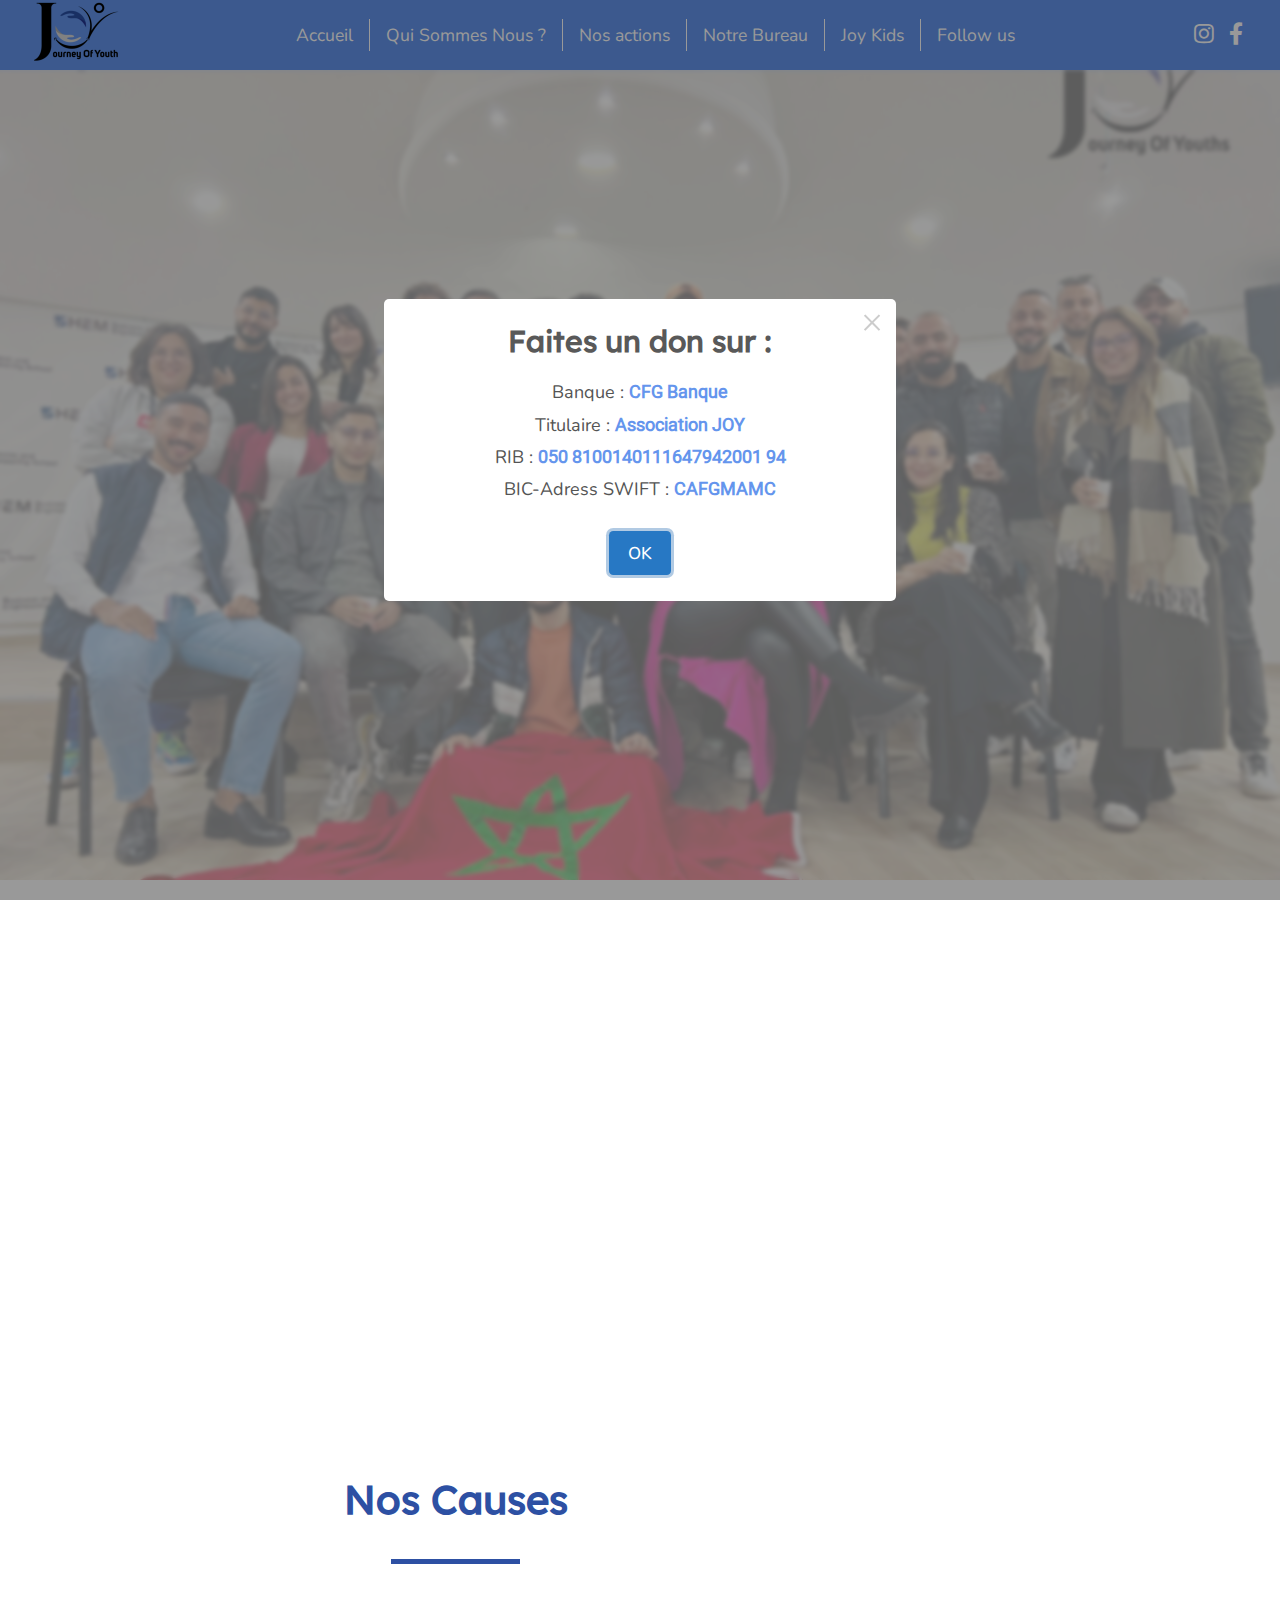
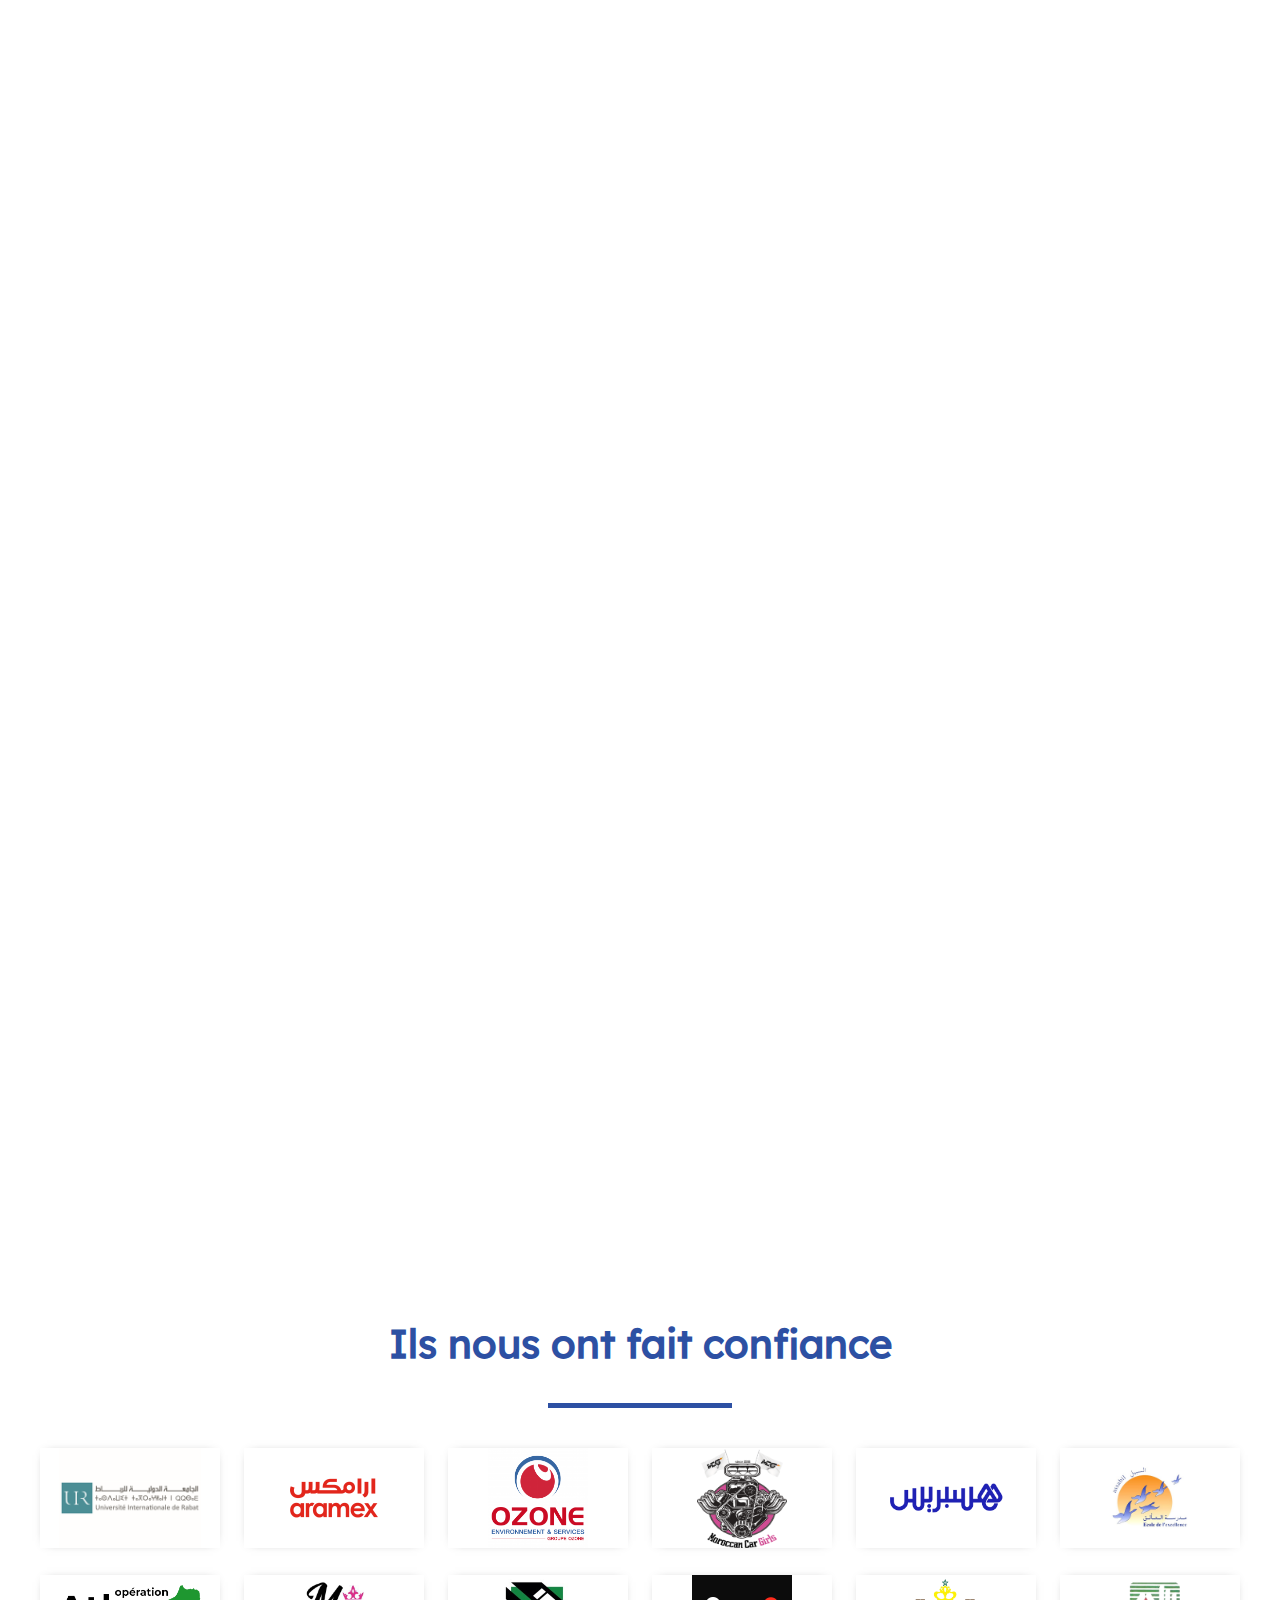
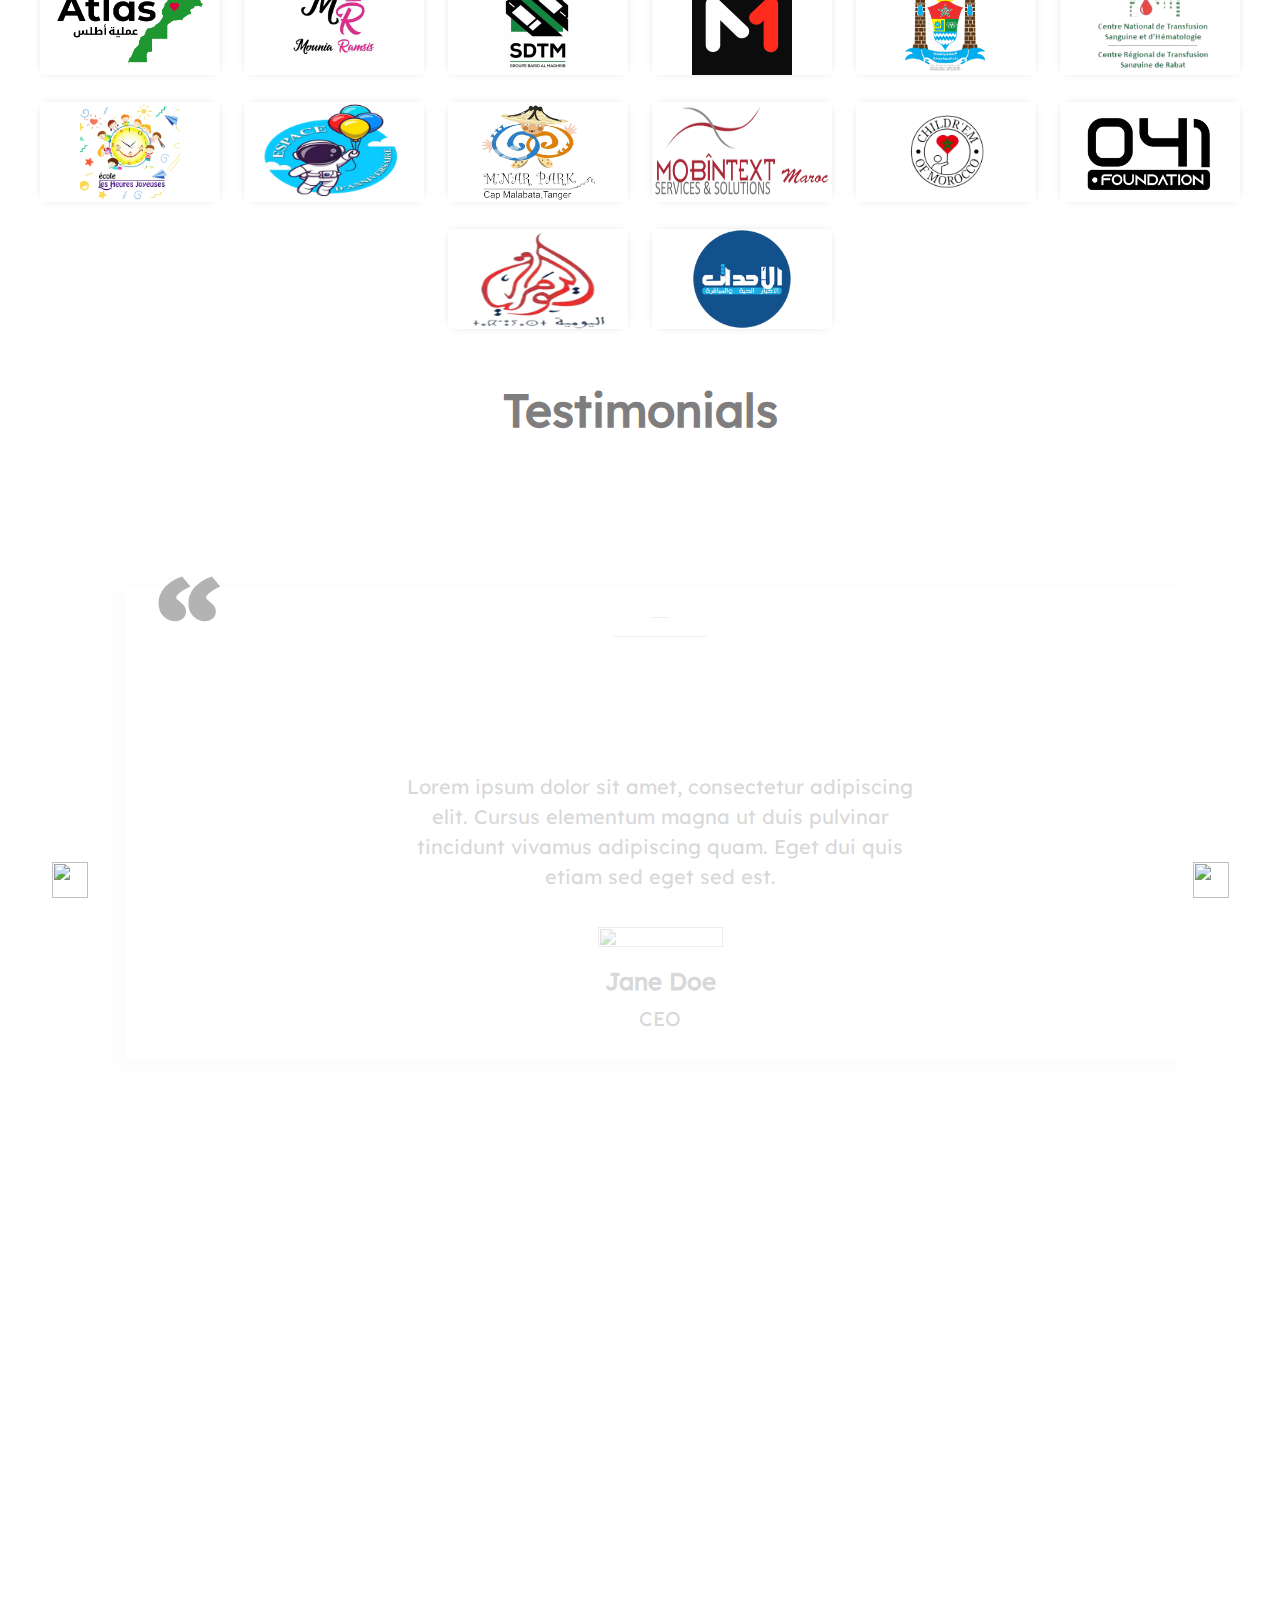
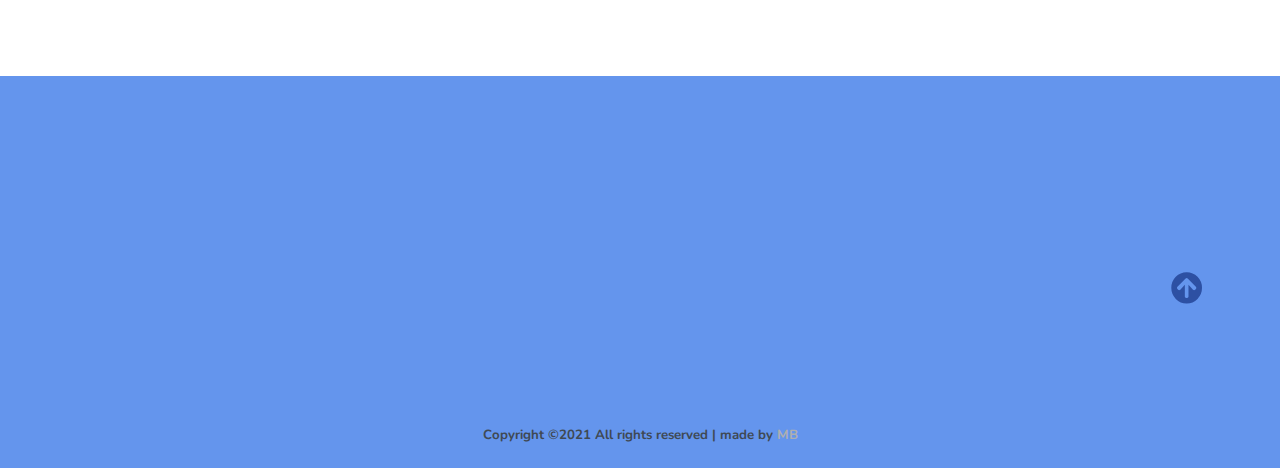
==== index.html @ 45a8e6a7 "Re-initialized project" ====
<!DOCTYPE html>
<html lang="en">
    <head>
        <meta charset="UTF-8">
        <meta http-equiv="X-UA-Compatible" content="IE=edge">
        <meta name="viewport" content="width=device-width, initial-scale=1.0">
        <title>Association Joy</title>
    
        <!-- Add favicons -->
        <link rel="apple-touch-icon" sizes="180x180" href="favicon/apple-touch-icon.png">
        <link rel="icon" type="image/png" sizes="32x32" href="favicon/favicon-32x32.png">
        <link rel="icon" type="image/png" sizes="16x16" href="favicon/favicon-16x16.png">
        <link rel="manifest" href="favicon/site.webmanifest">
        <link rel="mask-icon" href="favicon/safari-pinned-tab.svg" color="#5bbad5">
        <meta name="msapplication-TileColor" content="#da532c">
        <meta name="theme-color" content="#ffffff">
    
        <!-- Add a reset.css file to reset browser-default styles -->
        <link rel="stylesheet" href="./css/reset.css">
    
        <!-- Add your stylesheets -->
        <link rel="stylesheet" href="./css/aos.css">
        <link rel="stylesheet" href="./css/animate.css">
        <link rel="stylesheet" href="./css/sweetalert2.min.css">
        <link rel="stylesheet" href="./css/metro-common.css">
        <link rel="stylesheet" href="./css/metro-components.css">
        <link rel="stylesheet" href="./css/all.css">
        <link rel="stylesheet" href="./css/style.css">
        <link rel="stylesheet" href="./css/newcss.css">
        <link rel="stylesheet" href="./css/avis.css">
        <link rel="stylesheet" href="./css/avisrp.css">
        <link rel="stylesheet" href="https://unpkg.com/swiper/swiper-bundle.min.css" />
    
       
        
    </head>
    <body>
        <nav class="nav">
            <div class="nav-menu flex-row">
                <div class="mobile-nav">
                    <div class="nav-brand">
                        <a class="navbar-brand" href="/">
                            <img src="favicon/c.png" width="90" height="90" alt="Logo" />
                        </a>
                    </div>
                    <div class="toggle-collapse">
                        <div class="toggle-icons">
                            <i class="fas fa-bars"></i>
                        </div>
                    </div>
                </div>
                <div>
                    <ul class="nav-items">
                        <li class="nav-link">
                            <a href="index.html">Accueil</a>
                        </li>
                        <li id="who-li" class="nav-link">
                            <a href="#">Qui Sommes Nous ?</a>
                        </li>
                        <li class="nav-link">
                            <a href="Action.html">Nos actions</a>
                        </li>
                        <li class="nav-link">
                            <a href="team.html">Notre Bureau</a>
                        </li>
                        <li class="nav-link">
                            <a href="joykids.html">Joy Kids</a>
                        </li>
                        <li id="contacts-li" class="nav-link">
                            <a href="#">Follow us</a>
                        </li>
                    </ul>
                </div>
                <div class="social text-gray">
                    <a href="https://instagram.com/lionsrabatinitiateurs?utm_medium=copy_link" target="_blank"><i class="fab fa-instagram"></i></a>
                    <a href="https://m.facebook.com/LCRI2021/" target="_blank"><i class="fab fa-facebook-f"></i></a>
                </div>
            </div>
        </nav>
        
        <main>
            <!---//////////////////////////////Slogan1///////////////////////////////////////-->
            <section class="site-title">
                <div class="site-background-blur" data-aos="fade-up" data-aos-delay="100">
                    <div class="site-intro" data-aos="fade-up" data-aos-delay="100">
                        <!--<img class="logo-pic" src="./images/a.png" alt="" />-->
                        <h2>“ Let's Spread The JOY Around The World! ”</h2>
                            <h1>“ The JOY is now! ”</h1>
                    </div>
                </div>
            </section>
            <!---//////////////////////////////ABOUT///////////////////////////////////////-->
            <section class="sec-container">
                <div class="presentation" data-aos="fade-down">
                    <h1>Qui Sommes Nous</h1>
                    <img src="./favicon/b.png" width="200" height="200" alt="" />
                    <p>L'association JOY « Journey Of Youths » a été créée le 5
                        Juillet 2021 à Harhoura, rassemblant des jeunes bénévoles
                        mettant en place des actions humanitaires en faveur des
                        personnes en situation précaire. Son intervention s'étend
                        à tout le Maroc et elle fait partie des organisations
                        pionnières de l'écologie marocaine
                        </p>
                </div>
                <div class="presentation" data-aos="fade-down">
                    <h1>Raison et besoin de l’association</h1>
                    <p>Les donations envers l'association ne couvrent pas la totalité des charges consacrés aux événements. Un rassemblement pour la bonne cause, ainsi qu'un grand nombre de jeunes en cas de détresse. Faciliter l’accès à certaines disponibilités dans des région défavoriser du Maroc.</p>
                </div>
            </section>
            
            <section class="sec-container">
                <div class="site-content">
                    <div class="posts">
                        <h1>Nos Causes </h1>
                        <hr />
                        <div class="round-card" data-aos="fade-right">
                            <h2>Approvisionnement en eau potable, assainissement et hygiène</h2>
                            <p>Nous soutenons les solutions locales pour approvisionner en eau potable et donner accès à l’assainissement et à l’hygiène au plus grand nombre. Nous partageons nos expertises avec les décideurs et les éducateurs locaux pour nous assurer de la pérennité de nos actions.</p>
                        </div>
                        <div class="round-card" data-aos="fade-right">
                            <h2>Initiatives d'Éducation et de Développement</h2>
                            <p>Nos initiatives d'éducation et de développement s'efforcent de briser le cycle de la pauvreté en offrant aux enfants et aux jeunes des opportunités d'apprentissage et de croissance. Nous investissons dans la construction d'écoles, la formation des enseignants et la fourniture de matériel scolaire pour garantir un accès équitable à une éducation de qualité. En outre, nous proposons des programmes de formation professionnelle et d'alphabétisation pour autonomiser les adultes et renforcer les capacités des communautés à long terme.</p>
                        </div>
                        <div class="round-card" data-aos="fade-right">
                            <h2> Santé des Mères et des Enfants au Maroc</h2>
                            <p>L'Association Joy est dédiée à l'amélioration de la santé des mères et des enfants au Maroc. Fondée sur le principe que chaque naissance devrait être une source de joie et de célébration, l'association travaille sans relâche pour garantir un accès équitable à des soins de santé de qualité pour toutes les femmes enceintes et tous les enfants. Leurs initiatives comprennent des campagnes de sensibilisation, des programmes de suivi après l'accouchement et des conseils sur l'allaitement maternel et la nutrition infantile. En partenariat avec les autorités sanitaires locales et d'autres organisations, l'Association Joy vise à construire un avenir où la santé maternelle et infantile est une priorité pour tous les Marocains.</p>
                        </div>
                    </div>
                     <aside class="right-sidebar" data-aos="fade-left">
                       <blockquote class="instagram-media" data-instgrm-permalink="https://www.instagram.com/reel/C98Lpk2uFMH/?utm_source=ig_embed&amp;utm_campaign=loading" data-instgrm-version="14" style=" background:#FFF; border:0; border-radius:3px; box-shadow:0 0 1px 0 rgba(0,0,0,0.5),0 1px 10px 0 rgba(0,0,0,0.15); margin: 1px; max-width:540px; min-width:326px; padding:0; width:99.375%; width:-webkit-calc(100% - 2px); width:calc(100% - 2px);"><div style="padding:16px;"> <a href="https://www.instagram.com/reel/C98Lpk2uFMH/?utm_source=ig_embed&amp;utm_campaign=loading" data-instgrm-version="12" style=" background:#FFF; border:0; border-radius:3px; box-shadow:0 0 1px 0 rgba(0,0,0,0.5),0 1px 10px 0 rgba(0,0,0,0.15); margin: 1px; max-width:540px; min-width:326px; padding:0; width:99.375%; width:undefinedpx;height:undefinedpx;max-height:100%; width:undefinedpx;"><div style="padding:16px;"> <a id="main_link" href="https://www.instagram.com/reel/C98Lpk2uFMH/?utm_source=ig_embed&amp;utm_campaign=loading" data-instgrm-version="14" style=" background:#FFF; border:0; border-radius:3px; box-shadow:0 0 1px 0 rgba(0,0,0,0.5),0 1px 10px 0 rgba(0,0,0,0.15); margin: 1px; max-width:540px; min-width:326px; padding:0; width:99.375%; width:-webkit-calc(100% - 2px); width:calc(100% - 2px);"><div style="padding:16px;"> <a href="https://www.instagram.com/reel/C98Lpk2uFMH/?utm_source=ig_embed&amp;utm_campaign=loading" style=" background:#FFFFFF; line-height:0; padding:0 0; text-align:center; text-decoration:none; width:100%;" target="_blank"> <div style=" display: flex; flex-direction: row; align-items: center;"> <div style="background-color: #F4F4F4; border-radius: 50%; flex-grow: 0; height: 40px; margin-right: 14px; width: 40px;"></div> <div style="display: flex; flex-direction: column; flex-grow: 1; justify-content: center;"> <div style=" background-color: #F4F4F4; border-radius: 4px; flex-grow: 0; height: 14px; margin-bottom: 6px; width: 100px;"></div> <div style=" background-color: #F4F4F4; border-radius: 4px; flex-grow: 0; height: 14px; width: 60px;"></div></div></div><div style="padding: 19% 0;"></div> <div style="display:block; height:50px; margin:0 auto 12px; width:50px;"><svg width="50px" height="50px" viewBox="0 0 60 60" version="1.1" xmlns="https://www.w3.org/2000/svg" xmlns:xlink="https://www.w3.org/1999/xlink"><g stroke="none" stroke-width="1" fill="none" fill-rule="evenodd"><g transform="translate(-511.000000, -20.000000)" fill="#000000"><g><path d="M556.869,30.41 C554.814,30.41 553.148,32.076 553.148,34.131 C553.148,36.186 554.814,37.852 556.869,37.852 C558.924,37.852 560.59,36.186 560.59,34.131 C560.59,32.076 558.924,30.41 556.869,30.41 M541,60.657 C535.114,60.657 530.342,55.887 530.342,50 C530.342,44.114 535.114,39.342 541,39.342 C546.887,39.342 551.658,44.114 551.658,50 C551.658,55.887 546.887,60.657 541,60.657 M541,33.886 C532.1,33.886 524.886,41.1 524.886,50 C524.886,58.899 532.1,66.113 541,66.113 C549.9,66.113 557.115,58.899 557.115,50 C557.115,41.1 549.9,33.886 541,33.886 M565.378,62.101 C565.244,65.022 564.756,66.606 564.346,67.663 C563.803,69.06 563.154,70.057 562.106,71.106 C561.058,72.155 560.06,72.803 558.662,73.347 C557.607,73.757 556.021,74.244 553.102,74.378 C549.944,74.521 548.997,74.552 541,74.552 C533.003,74.552 532.056,74.521 528.898,74.378 C525.979,74.244 524.393,73.757 523.338,73.347 C521.94,72.803 520.942,72.155 519.894,71.106 C518.846,70.057 518.197,69.06 517.654,67.663 C517.244,66.606 516.755,65.022 516.623,62.101 C516.479,58.943 516.448,57.996 516.448,50 C516.448,42.003 516.479,41.056 516.623,37.899 C516.755,34.978 517.244,33.391 517.654,32.338 C518.197,30.938 518.846,29.942 519.894,28.894 C520.942,27.846 521.94,27.196 523.338,26.654 C524.393,26.244 525.979,25.756 528.898,25.623 C532.057,25.479 533.004,25.448 541,25.448 C548.997,25.448 549.943,25.479 553.102,25.623 C556.021,25.756 557.607,26.244 558.662,26.654 C560.06,27.196 561.058,27.846 562.106,28.894 C563.154,29.942 563.803,30.938 564.346,32.338 C564.756,33.391 565.244,34.978 565.378,37.899 C565.522,41.056 565.552,42.003 565.552,50 C565.552,57.996 565.522,58.943 565.378,62.101 M570.82,37.631 C570.674,34.438 570.167,32.258 569.425,30.349 C568.659,28.377 567.633,26.702 565.965,25.035 C564.297,23.368 562.623,22.342 560.652,21.575 C558.743,20.834 556.562,20.326 553.369,20.18 C550.169,20.033 549.148,20 541,20 C532.853,20 531.831,20.033 528.631,20.18 C525.438,20.326 523.257,20.834 521.349,21.575 C519.376,22.342 517.703,23.368 516.035,25.035 C514.368,26.702 513.342,28.377 512.574,30.349 C511.834,32.258 511.326,34.438 511.181,37.631 C511.035,40.831 511,41.851 511,50 C511,58.147 511.035,59.17 511.181,62.369 C511.326,65.562 511.834,67.743 512.574,69.651 C513.342,71.625 514.368,73.296 516.035,74.965 C517.703,76.634 519.376,77.658 521.349,78.425 C523.257,79.167 525.438,79.673 528.631,79.82 C531.831,79.965 532.853,80.001 541,80.001 C549.148,80.001 550.169,79.965 553.369,79.82 C556.562,79.673 558.743,79.167 560.652,78.425 C562.623,77.658 564.297,76.634 565.965,74.965 C567.633,73.296 568.659,71.625 569.425,69.651 C570.167,67.743 570.674,65.562 570.82,62.369 C570.966,59.17 571,58.147 571,50 C571,41.851 570.966,40.831 570.82,37.631"></path></g></g></g></svg></div><div style="padding-top: 8px;"> <div style=" color:#3897f0; font-family:Arial,sans-serif; font-size:14px; font-style:normal; font-weight:550; line-height:18px;"> View this post on Instagram</div></div><div style="padding: 12.5% 0;"></div> <div style="display: flex; flex-direction: row; margin-bottom: 14px; align-items: center;"><div> <div style="background-color: #F4F4F4; border-radius: 50%; height: 12.5px; width: 12.5px; transform: translateX(0px) translateY(7px);"></div> <div style="background-color: #F4F4F4; height: 12.5px; transform: rotate(-45deg) translateX(3px) translateY(1px); width: 12.5px; flex-grow: 0; margin-right: 14px; margin-left: 2px;"></div> <div style="background-color: #F4F4F4; border-radius: 50%; height: 12.5px; width: 12.5px; transform: translateX(9px) translateY(-18px);"></div></div><div style="margin-left: 8px;"> <div style=" background-color: #F4F4F4; border-radius: 50%; flex-grow: 0; height: 20px; width: 20px;"></div> <div style=" width: 0; height: 0; border-top: 2px solid transparent; border-left: 6px solid #f4f4f4; border-bottom: 2px solid transparent; transform: translateX(16px) translateY(-4px) rotate(30deg)"></div></div><div style="margin-left: auto;"> <div style=" width: 0px; border-top: 8px solid #F4F4F4; border-right: 8px solid transparent; transform: translateY(16px);"></div> <div style=" background-color: #F4F4F4; flex-grow: 0; height: 12px; width: 16px; transform: translateY(-4px);"></div> <div style=" width: 0; height: 0; border-top: 8px solid #F4F4F4; border-left: 8px solid transparent; transform: translateY(-4px) translateX(8px);"></div></div></div> <div style="display: flex; flex-direction: column; flex-grow: 1; justify-content: center; margin-bottom: 24px;"> <div style=" background-color: #F4F4F4; border-radius: 4px; flex-grow: 0; height: 14px; margin-bottom: 6px; width: 224px;"></div> <div style=" background-color: #F4F4F4; border-radius: 4px; flex-grow: 0; height: 14px; width: 144px;"></div></div></a><p style=" color:#c9c8cd; font-family:Arial,sans-serif; font-size:14px; line-height:17px; margin-bottom:0; margin-top:8px; overflow:hidden; padding:8px 0 7px; text-align:center; text-overflow:ellipsis; white-space:nowrap;"><a href="https://www.instagram.com/reel/C98Lpk2uFMH/?utm_source=ig_embed&amp;utm_campaign=loading" data-instgrm-version="14" style=" background:#FFF; border:0; border-radius:3px; box-shadow:0 0 1px 0 rgba(0,0,0,0.5),0 1px 10px 0 rgba(0,0,0,0.15); margin: 1px; max-width:540px; min-width:326px; padding:0; width:99.375%; width:-webkit-calc(100% - 2px); width:calc(100% - 2px);"><div style="padding:16px;"> <a href="https://www.instagram.com/reel/C98Lpk2uFMH/?utm_source=ig_embed&amp;utm_campaign=loading" style=" color:#c9c8cd; font-family:Arial,sans-serif; font-size:14px; font-style:normal; font-weight:normal; line-height:17px; text-decoration:none;" target="_blank">Shared post</a> on <time style=" font-family:Arial,sans-serif; font-size:14px; line-height:17px;">Time</time></p></div></blockquote><script src="https://www.instagram.com/embed.js"></script><script type="text/javascript" src="https://www.embedista.com/j/instagram.js"></script><div style="overflow: auto; position: absolute; height: 0pt; width: 0pt;"><a href="https://www.embedista.com/instagram">Embed Instagram Post</a> Code Generator</div></div><style>.boxes3{height:175px;width:153px;} #n img{max-height:none!important;max-width:none!important;background:none!important} #inst i{max-height:none!important;max-width:none!important;background:none!important}</style></div>
                    </aside> 

                    
                </div>
            </section>
        
            <!---//////////////////////////////SLONGAN///////////////////////////////////////-->
            <section class="sec-container full">
                <div class="quote" data-aos="flip-down" data-aos-delay="200">
                    <h2 style=" color: white;"> “ Let's Spread The JOY Around The World! ”<br>
                        </h2>
                        <h1 style=" color: white;"> The JOY is now!</h1>
                    <div class="seperator"></div>
                    <h5 style=" color: white;">Association Journey Of Youth</h5>
                    <h6 style=" color: white;" >Organisation à but non lucratif</h6>
                </div>
            </section>
            <!---//////////////////////////////Sponsor///////////////////////////////////////-->

            <section class="sec-container">
                   <div class="our-clients">
                    <h1>Ils nous ont fait confiance </h1>
                    <hr/>
                <ul> 
                  <li> <img src="images/Nos Sponsor/uir.png" alt=""> <img src="images/Nos Sponsor/uir.png" alt=""> </li>
                  <li> <img src="images/Nos Sponsor/aramex.png" alt=""> <img src="images/Nos Sponsor/aramex.png" alt=""> </li>
                  <li> <img src="images/Nos Sponsor/ozone.png" alt=""> <img src="images/Nos Sponsor/ozone.png" alt=""> </li>
                  <li> <img src="images/Nos Sponsor/mcg.png" alt=""> <img src="images/Nos Sponsor/mcg.png" alt=""> </li>
                  <li> <img src="images/Nos Sponsor/hespress.png" alt=""> <img src="images/Nos Sponsor/hespress.png" alt=""> </li>
                  <li> <img src="images/Nos Sponsor/assabil.jpeg" alt=""> <img src="images/Nos Sponsor/assabil.jpeg" alt=""> </li>
                  <li> <img src="images/Nos Sponsor/atlas.png" alt=""> <img src="images/Nos Sponsor/atlas.png" alt=""> </li>
                  <li> <img src="images/Nos Sponsor/mr.jpeg" alt=""> <img src="images/Nos Sponsor/mr.jpeg" alt=""> </li>
                  <li> <img src="images/Nos Sponsor/sdtm.jpeg" alt=""> <img src="images/Nos Sponsor/sdtm.jpeg" alt=""> </li>
                  <li> <img src="images/Nos Sponsor/medi1tv.png" alt=""> <img src="images/Nos Sponsor/medi1tv.png" alt=""> </li>
                  <li> <img src="images/Nos Sponsor/27.png" alt=""> <img src="images/Nos Sponsor/27.png" alt=""> </li>
                  <li> <img src="images/Nos Sponsor/28.png" alt=""> <img src="images/Nos Sponsor/28.png" alt=""> </li>
                  <li> <img src="images/Nos Sponsor/31.png" alt=""> <img src="images/Nos Sponsor/31.png" alt=""> </li>
                  <li> <img src="images/Nos Sponsor/32.png" alt=""> <img src="images/Nos Sponsor/32.png" alt=""> </li>
                  <li> <img src="images/Nos Sponsor/34.png" alt=""> <img src="images/Nos Sponsor/34.png" alt=""> </li>
                  <li> <img src="images/Nos Sponsor/36.png" alt=""> <img src="images/Nos Sponsor/36.png" alt=""> </li>
                  <li> <img src="images/Nos Sponsor/40.png" alt=""> <img src="images/Nos Sponsor/40.png" alt=""> </li>
                  <li> <img src="images/Nos Sponsor/41.png" alt=""> <img src="images/Nos Sponsor/41.png" alt=""> </li>
                  <li> <img src="images/Nos Sponsor/44.png" alt=""> <img src="images/Nos Sponsor/44.png" alt=""> </li>
                  <li> <img src="images/Nos Sponsor/45.png" alt=""> <img src="images/Nos Sponsor/45.png" alt=""> </li>
                </ul>
                 </div>
            </section>

            <div class="responsive-container-block bg">
                <p class="text-blk title">
                  Testimonials
                </p>
                <div class="btn">
                  <div class="container-block swiper-button-prevs">
                    <img class="image-block pagination-button" src="https://workik-widget-assets.s3.amazonaws.com/widget-assets/images/t33.png">
                  </div>
                  <div class="container-block swiper-button-nexts">
                    <img class="image-block pagination-button" src="https://workik-widget-assets.s3.amazonaws.com/widget-assets/images/t32.png">
                  </div>
                </div>
                <div class="swiper-container mySwiper">
                  <div class="swiper-wrapper">
                    <div class="swiper-slide">
                      <div class="responsive-container-block content">
                        <p class="text-blk quotes">
                          “
                        </p>
                        <img class="profile-img" src="https://workik-widget-assets.s3.amazonaws.com/widget-assets/images/eourInstructors3.svg">
                        <p class="text-blk info">
                          Lorem ipsum dolor sit amet, consectetur adipiscing elit. Cursus elementum magna ut duis pulvinar tincidunt vivamus adipiscing quam. Eget dui quis etiam sed eget sed est.
                        </p>
                        <img class="image-block review" src="https://workik-widget-assets.s3.amazonaws.com/widget-assets/images/t82.jpg">
                        <p class="text-blk name">
                          Jane Doe
                        </p>
                        <p class="text-blk desig">
                          CEO
                        </p>
                      </div>
                    </div>
                    <div class="swiper-slide">
                      <div class="responsive-container-block content">
                        <p class="text-blk quotes">
                          “
                        </p>
                        <img class="profile-img image-block" src="https://workik-widget-assets.s3.amazonaws.com/widget-assets/images/eourInstructors3.svg">
                        <p class="text-blk info">
                          Lorem ipsum dolor sit amet, consectetur adipiscing elit. Cursus elementum magna ut duis pulvinar tincidunt vivamus adipiscing quam. Eget dui quis etiam sed eget sed est.
                        </p>
                        <img class="image-block review" src="https://workik-widget-assets.s3.amazonaws.com/widget-assets/images/t82.jpg">
                        <p class="text-blk name">
                          Jane 
                        </p>
                        <p class="text-blk desig">
                          CEO
                        </p>
                      </div>
                    </div>
                    <div class="swiper-slide">
                      <div class="responsive-container-block content">
                        <p class="text-blk quotes">
                          “
                        </p>
                        <img class="profile-img" src="https://workik-widget-assets.s3.amazonaws.com/widget-assets/images/eourInstructors3.svg">
                        <p class="text-blk info">
                          Lorem ipsum dolor sit amet, consectetur adipiscing elit. Cursus elementum magna ut duis pulvinar tincidunt vivamus adipiscing quam. Eget dui quis etiam sed eget sed est.
                        </p>
                        <img class="image-block review" src="https://workik-widget-assets.s3.amazonaws.com/widget-assets/images/t82.jpg">
                        <p class="text-blk name">
                           Doe
                        </p>
                        <p class="text-blk desig">
                          CEO
                        </p>
                      </div>
                    </div>
                  </div>
                  <div class="swiper-pagination container-block">
                  </div>
                </div>
              </div>
              

    
            <!--section class="commenter">
                <h1>Avis </h1>
                <div class="full-boxer">
                    
                    <div class="comment-box">
                        <div class="box-top">
                            <div class="Profile">
                                <div class="profile-image">
                                    <img src="images/Avis/Simo.png">
                                </div>
                                <div class="Name">
                                    <strong>Mohamed Benyahia</strong>
                                    <span>@Mohamed Benyahiaa</span>
                                </div>
                            </div>
                        </div>
                        <div class="comment">
                            <p>
                                Dans mon avis, je considère que l'Association Joy va bien au-delà d'une simple organisation humanitaire. Elle incarne un véritable esprit de famille, où chaque membre est animé par une passion commune pour la cause humanitaire et où l'engagement va bien au-delà de simples obligations.
                            </p>
                        </div>
                    </div>
        
                    <div class="comment-box">
                        <div class="box-top">
                            <div class="Profile">
                                <div class="profile-image">
                                    <img src="images/Avis/ayoub.jpeg">
                                </div>
                                <div class="Name">
                                    <strong>Ayoub Lahmar</strong>
                                    <span>@Ayoub Lahmar</span>
                                </div>
                            </div>
                        </div>
                        <div class="comment">
                            <p>
                                Pour moi, l'Association Joy est bien plus qu'une simple organisation humanitaire ; elle représente une véritable famille engagée dans une noble mission. En tant que membre actif depuis plusieurs années, j'ai pu constater de première main la profondeur des liens qui unissent les bénévoles et le personnel de l'association. 
                            </p>
                        </div>
                    </div>
        
                    <div class="comment-box">
                        <div class="box-top">
                            <div class="Profile">
                                <div class="profile-image">
                                    <img src="images/Nos Sponsor/mcg.png">
                                </div>
                                <div class="Name">
                                    <strong>Moroccan Car Girls</strong>
                                    <span>@MCG</span>
                                </div>
                            </div>
                        </div>
                        <div class="comment">
                            <p>
                                Je tiens juste à exprimer ma gratitude envers l'équipe de l'Association Joy pour leur sérieux et leur engagement envers notre mission commune. Travailler avec une équipe aussi dévouée est un véritable plaisir, et je suis reconnaissant de faire partie de cette collaboration. 
                            </p>
                        </div>
                    </div>
        
                    <div class="comment-box">
                        <div class="box-top">
                            <div class="Profile">
                                <div class="profile-image">
                                    <img src="images/Nos Sponsor/assabil.jpeg">
                                </div>
                                <div class="Name">
                                    <strong>Ecole Assabil</strong>
                                    <span>@assabil</span>
                                </div>
                            </div>
                        </div>
                        <div class="comment">
                            <p>
                                Je tenais simplement à vous exprimer combien il est agréable de travailler avec une équipe aussi sérieuse que celle de l'Association Joy. Votre dévouement et votre professionnalisme sont vraiment appréciés. Je suis reconnaissant d'avoir l'opportunité de collaborer avec vous pour une cause aussi importante.
                            </p>
                        </div>
                    </div>
                </div>
            </section-->
            
    
            <!---//////////////////////////////Contact///////////////////////////////////////-->
            <section class="sec-container full">
                <div class="contacts" data-aos="flip-down" data-aos-delay="200">
                    <h1 style="color: white; ">Contact</h1>
                    <h2 style="color: white; ">Si vous avez des questions, vous voulez collaborer ou nous rejoindre, contactez nous!</h2>
                    <div class="contacts-info">
                        <div class="contacts-box border-right">
                            <i class="fas fa-envelope"></i>
                            <h4>NOTRE MAIL</h4>
                            <p>journeyofyouths21@gmail.com</p>
                        </div>
                        <div class="contacts-box border-right" >
                            <i class="fas fa-university"></i>
                            <h4>NOTRE RIB</h4>
                            <p>050 810014011164794200194</p>
                        </div>
                        <div class="contacts-box">
                            <i class="fas fa-phone-alt"></i>
                            <h4>NOTRE TÉLÉPHONE</h4>
                            <p>+212 613-360006</p>
                        </div>
                    </div>
                </div>
            </section>
           
        </main>

            <!---//////////////////////////////ENBAS///////////////////////////////////////-->
        <footer class="footer">
            <div class="sec-container">
                <div class="about-us" data-aos="fade-right" data-aos-delay="200">
                    <h2>À propos de nous</h2>
                    <p style="color: white;">Nous sommes des jeunes bénévoles créant des actions humanitaires au profit des populations en situation défavorable : Distribution des alimentaires pendant Ramadan, trouvez du travail aux personnes en besoin, achat des moutons pendant Aid Al Adha, donation de sang, nettoyage de plages, visites aux orphelinats, maisons de retraite et maisons des enfants cancéreux, Caravanes humanitaires / scolaires / médicales aux villages en besoin, des campagnes de sensibilisation, lutte contre les SDF (leur trouver un travail, logement ou autre)</p>
                </div>
                <div class="follow" data-aos="fade-left" data-aos-delay="200">
                    <h2>Suivez Nous</h2>
                    <p style="color: white;">Let us be Social</p>
                    <div class="follow-icons">
                        <a href="https://www.instagram.com/association_joy/" target="_blank"> <i class="fab fa-instagram"></i>Association Joy </a>
                        <a href="https://web.facebook.com/associationjoy" target="_blank"> <i class="fab fa-facebook-f"></i>Association Joy </a>
                        <a href="https://api.whatsapp.com/send?phone=+212613360006" target="_blank"> <i class="fab fa-whatsapp"></i>+212 613-360006</a>
                        <a href=""> <i class="fas fa-phone-alt"></i>+212 613-360006</a>
                    </div>
                </div>
            </div>
            <div class="rights flex-row">
                <h5 class="text-gray">
                    Copyright ©2021 All rights reserved | made by
                    <a href="https://www.facebook.com/mohamed.benyahia.75/" target="_black">MB</a>
                </h5>
            </div>
            <div class="move-up">
                <span><i class="fas fa-arrow-circle-up fa-2x"></i></span>
            </div>
            
        </footer>

        <script async src="//www.instagram.com/embed.js"></script>
        <script src="./js/Jquery3.4.1.min.js"></script>
        <script src="./js/aos.js"></script>
        <script src="./js/sweetalert2.all.min.js"></script>
        <script src="./js/metro.min.js"></script>
        <script src="./js/main.js"></script>
        <script src="./js/avis.js"></script>
        <script src="https://unpkg.com/swiper/swiper-bundle.min.js"></script>


        
    </body>
</html>
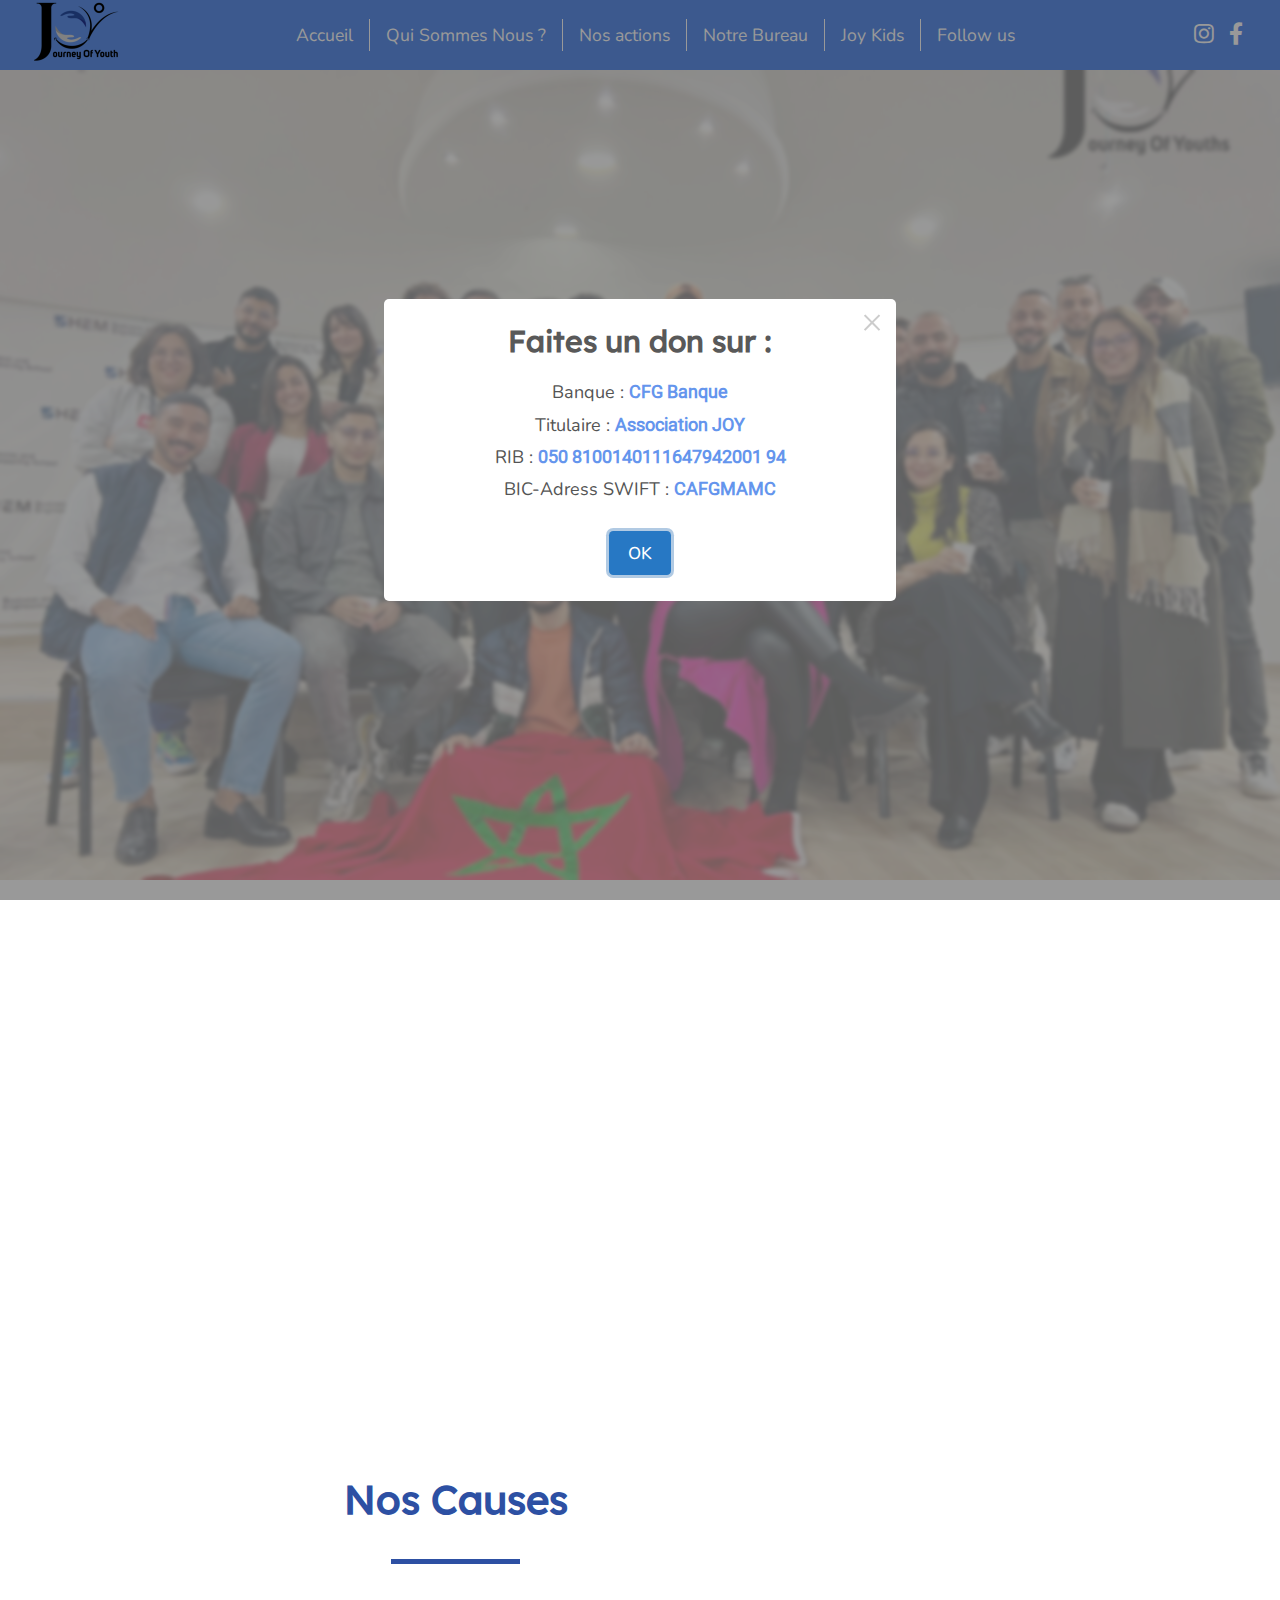
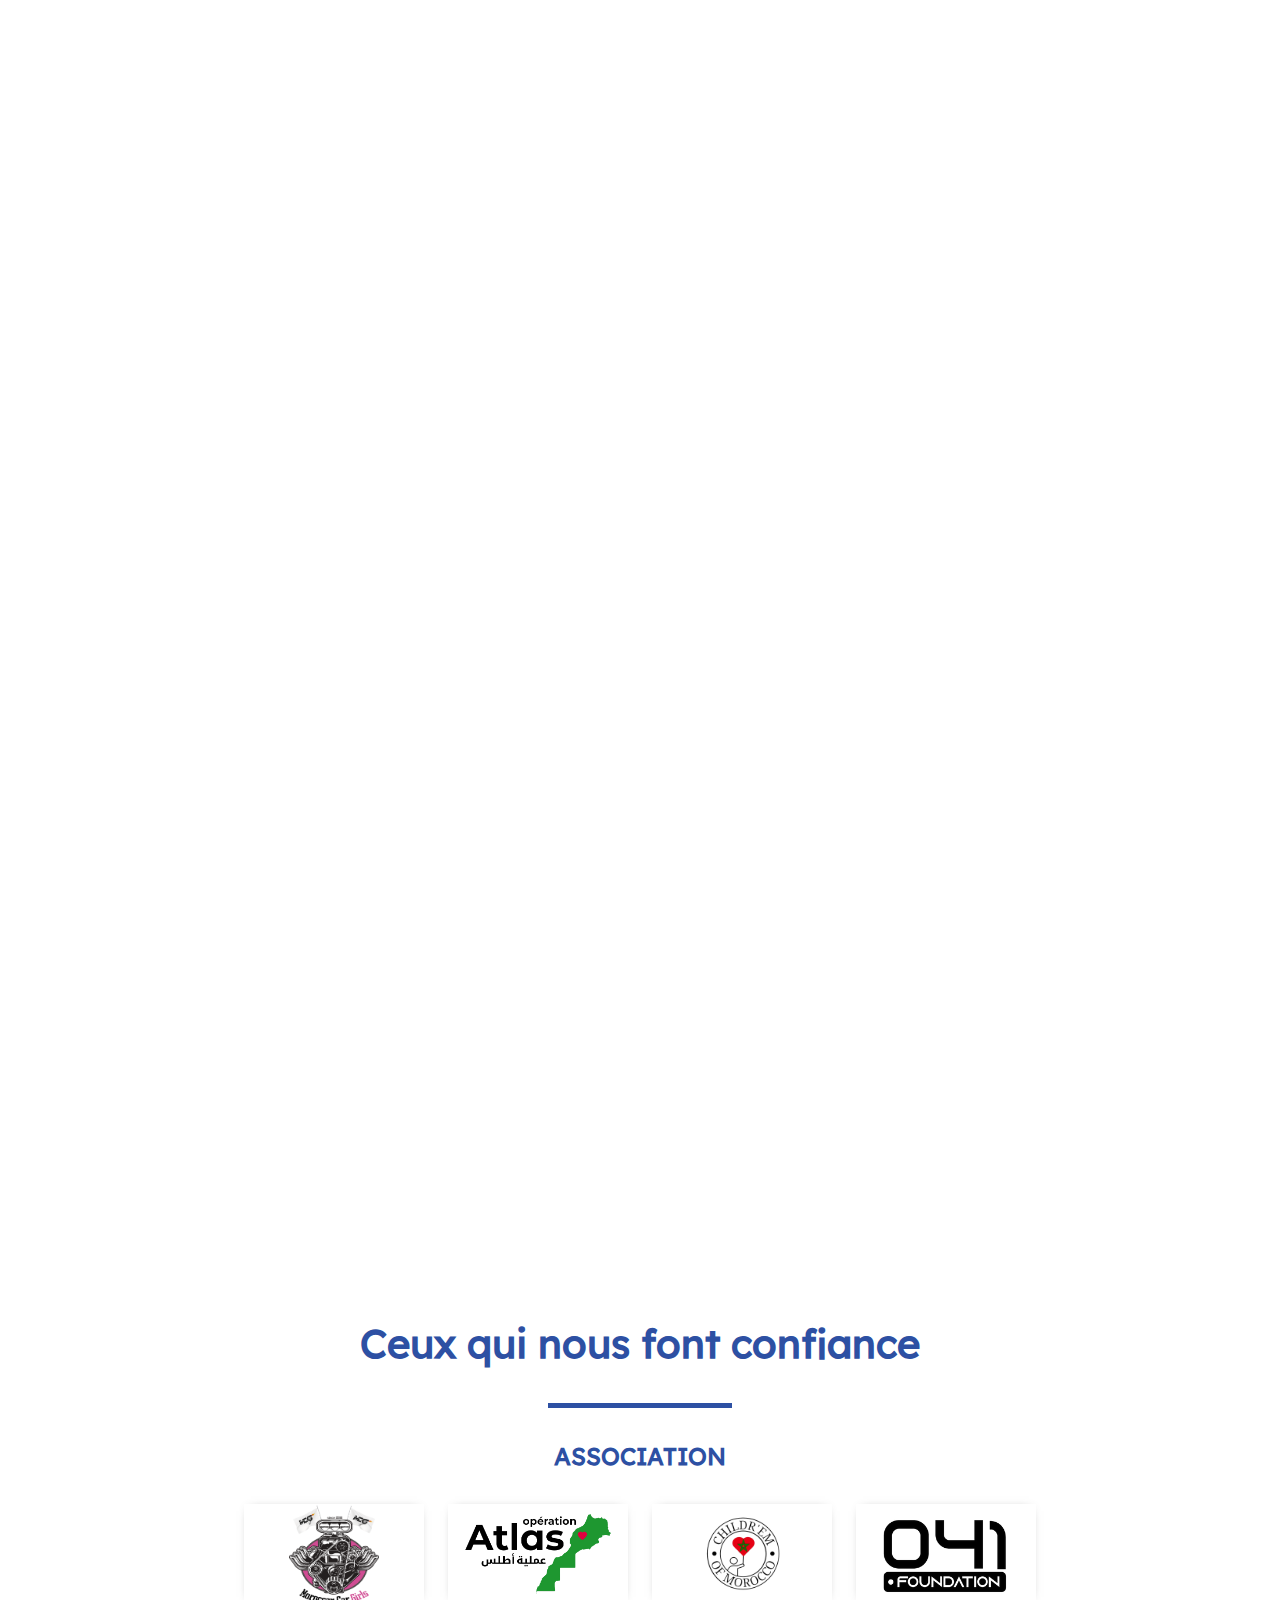
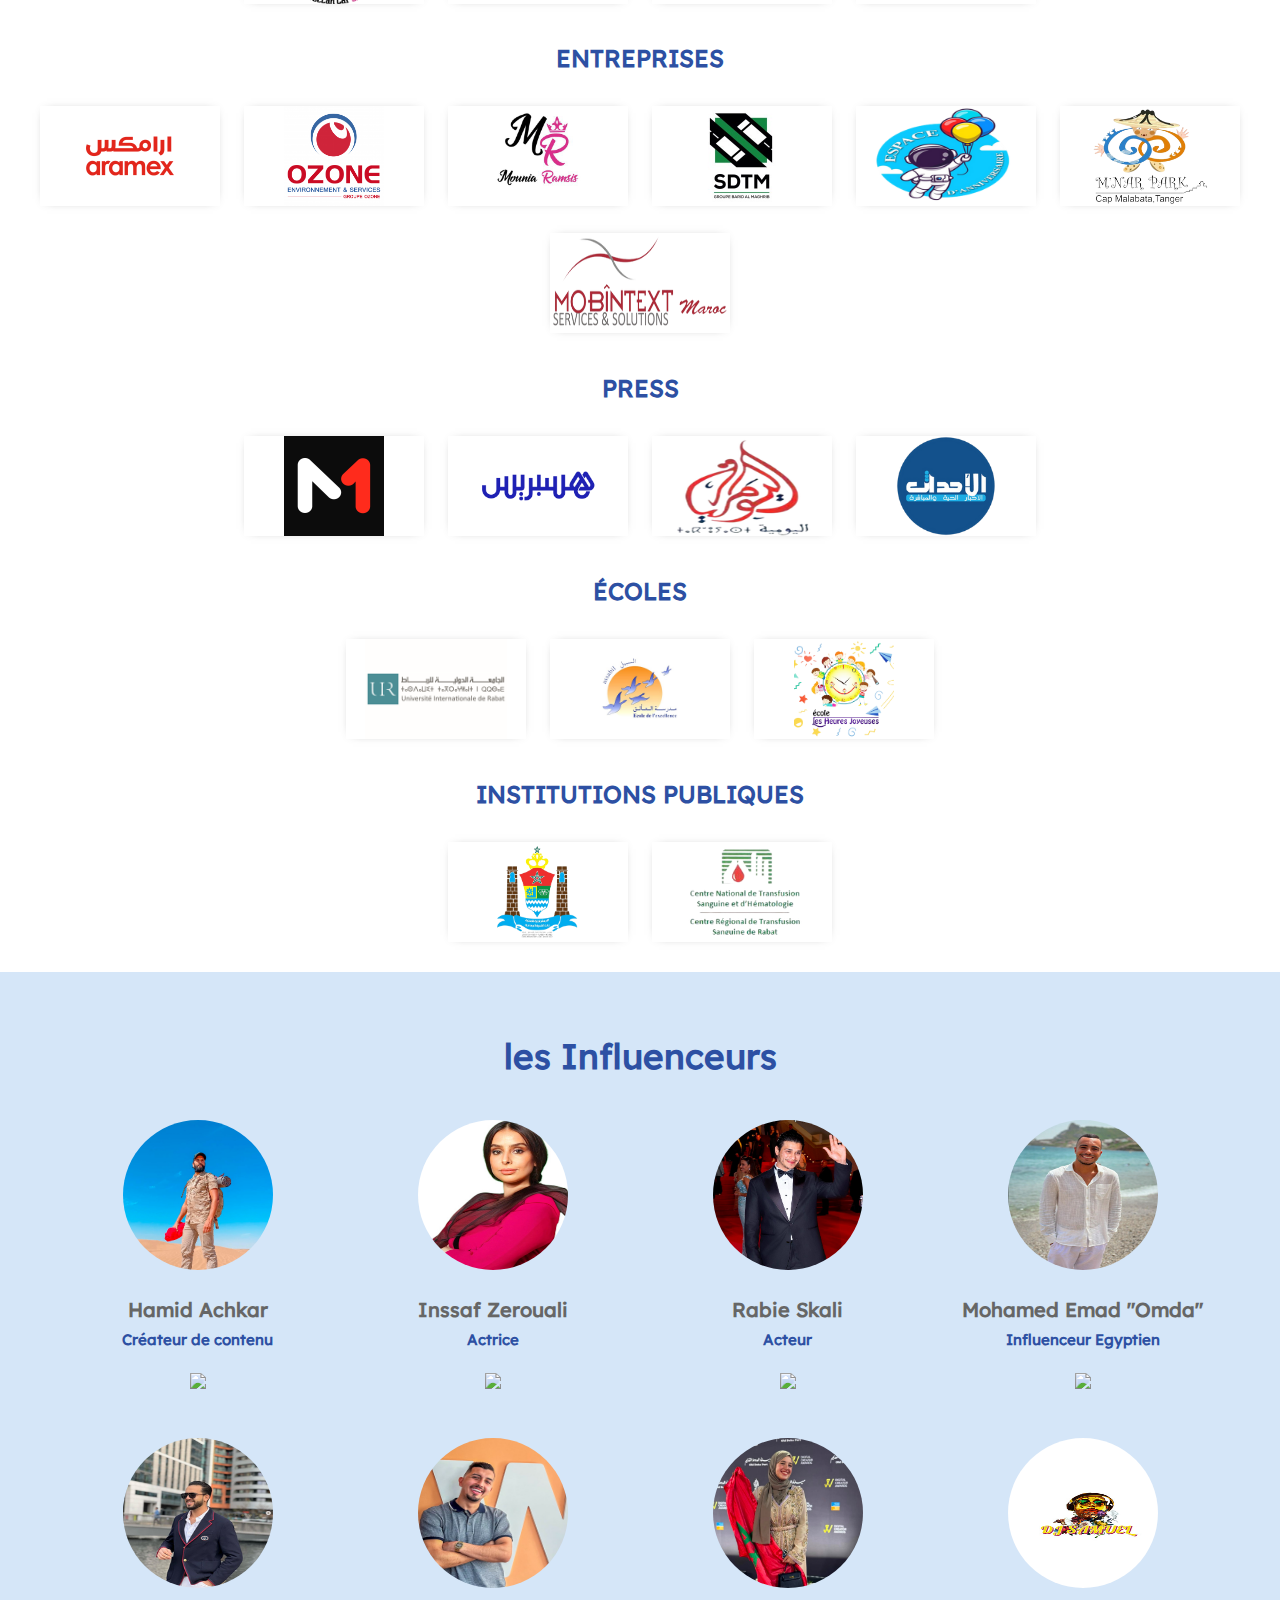
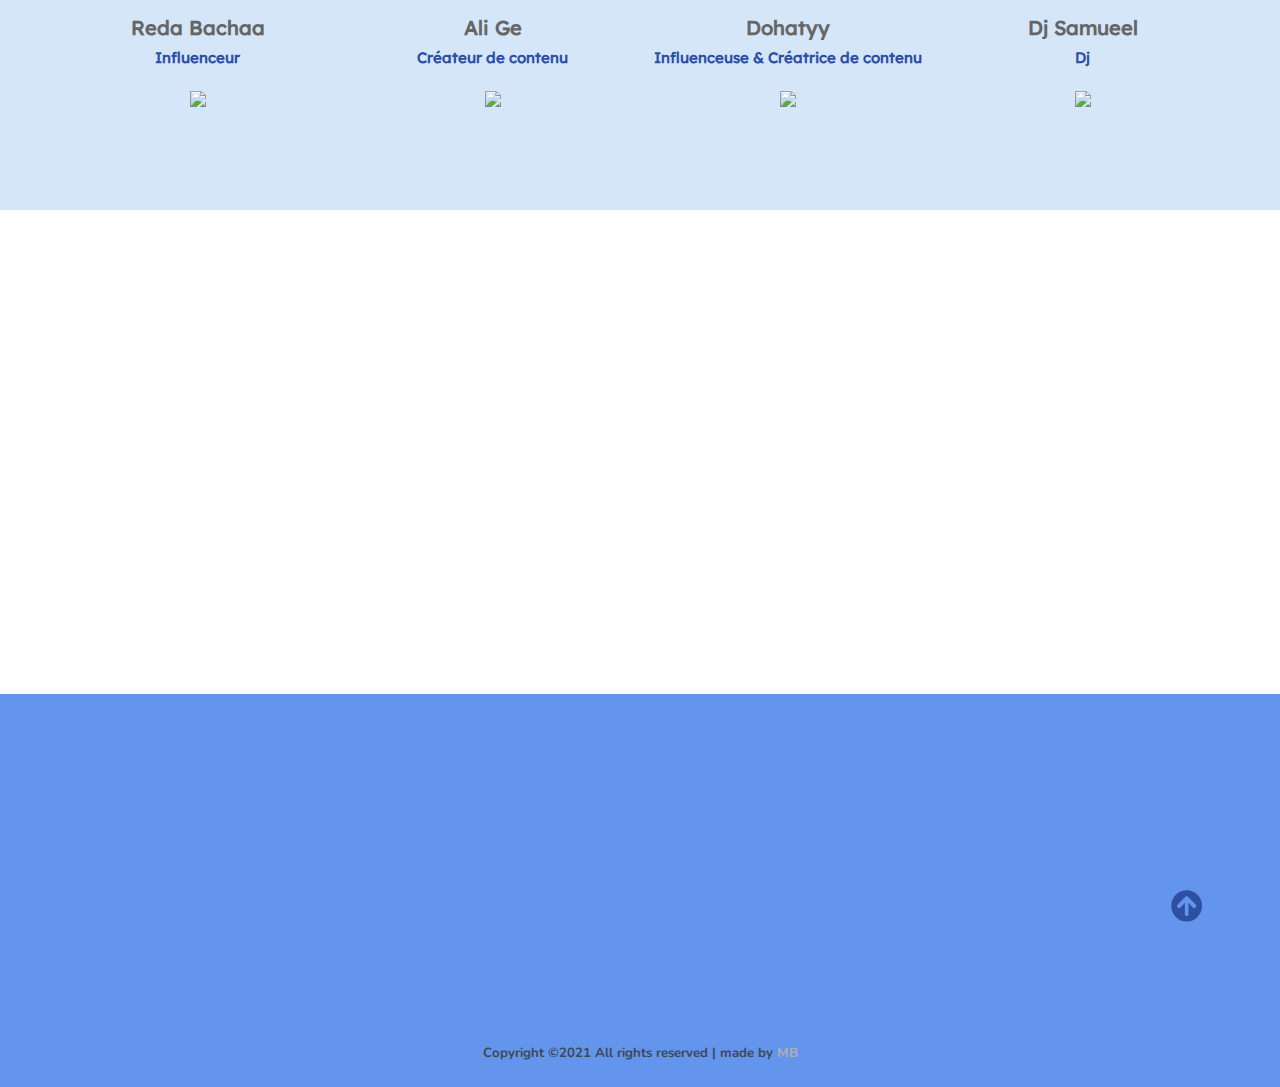
==== commit dc7f2303: "Initial commit" ====
--- a/index.html
+++ b/index.html
@@ -149,107 +149,211 @@
 
             <section class="sec-container">
                    <div class="our-clients">
-                    <h1>Ils nous ont fait confiance </h1>
+                    <h1>Ceux qui nous font confiance</h1>
                     <hr/>
-                <ul> 
-                  <li> <img src="images/Nos Sponsor/uir.png" alt=""> <img src="images/Nos Sponsor/uir.png" alt=""> </li>
-                  <li> <img src="images/Nos Sponsor/aramex.png" alt=""> <img src="images/Nos Sponsor/aramex.png" alt=""> </li>
-                  <li> <img src="images/Nos Sponsor/ozone.png" alt=""> <img src="images/Nos Sponsor/ozone.png" alt=""> </li>
-                  <li> <img src="images/Nos Sponsor/mcg.png" alt=""> <img src="images/Nos Sponsor/mcg.png" alt=""> </li>
-                  <li> <img src="images/Nos Sponsor/hespress.png" alt=""> <img src="images/Nos Sponsor/hespress.png" alt=""> </li>
-                  <li> <img src="images/Nos Sponsor/assabil.jpeg" alt=""> <img src="images/Nos Sponsor/assabil.jpeg" alt=""> </li>
-                  <li> <img src="images/Nos Sponsor/atlas.png" alt=""> <img src="images/Nos Sponsor/atlas.png" alt=""> </li>
-                  <li> <img src="images/Nos Sponsor/mr.jpeg" alt=""> <img src="images/Nos Sponsor/mr.jpeg" alt=""> </li>
-                  <li> <img src="images/Nos Sponsor/sdtm.jpeg" alt=""> <img src="images/Nos Sponsor/sdtm.jpeg" alt=""> </li>
-                  <li> <img src="images/Nos Sponsor/medi1tv.png" alt=""> <img src="images/Nos Sponsor/medi1tv.png" alt=""> </li>
-                  <li> <img src="images/Nos Sponsor/27.png" alt=""> <img src="images/Nos Sponsor/27.png" alt=""> </li>
-                  <li> <img src="images/Nos Sponsor/28.png" alt=""> <img src="images/Nos Sponsor/28.png" alt=""> </li>
-                  <li> <img src="images/Nos Sponsor/31.png" alt=""> <img src="images/Nos Sponsor/31.png" alt=""> </li>
-                  <li> <img src="images/Nos Sponsor/32.png" alt=""> <img src="images/Nos Sponsor/32.png" alt=""> </li>
-                  <li> <img src="images/Nos Sponsor/34.png" alt=""> <img src="images/Nos Sponsor/34.png" alt=""> </li>
-                  <li> <img src="images/Nos Sponsor/36.png" alt=""> <img src="images/Nos Sponsor/36.png" alt=""> </li>
-                  <li> <img src="images/Nos Sponsor/40.png" alt=""> <img src="images/Nos Sponsor/40.png" alt=""> </li>
-                  <li> <img src="images/Nos Sponsor/41.png" alt=""> <img src="images/Nos Sponsor/41.png" alt=""> </li>
-                  <li> <img src="images/Nos Sponsor/44.png" alt=""> <img src="images/Nos Sponsor/44.png" alt=""> </li>
-                  <li> <img src="images/Nos Sponsor/45.png" alt=""> <img src="images/Nos Sponsor/45.png" alt=""> </li>
-                </ul>
+                    <h2>ASSOCIATION </h2>
+                    
+                    <ul>
+                        <li> <img src="images/Nos Sponsor/mcg.png" alt=""> <img src="images/Nos Sponsor/mcg.png" alt=""> </li>
+                        <li> <img src="images/Nos Sponsor/atlas.png" alt=""> <img src="images/Nos Sponsor/atlas.png" alt=""> </li>
+                        <li> <img src="images/Nos Sponsor/40.png" alt=""> <img src="images/Nos Sponsor/40.png" alt=""> </li>
+                        <li> <img src="images/Nos Sponsor/41.png" alt=""> <img src="images/Nos Sponsor/41.png" alt=""> </li>
+      
+                    </ul>
+
+                    <h2>ENTREPRISES </h2>
+                    
+                    <ul> 
+                        <li> <img src="images/Nos Sponsor/aramex.png" alt=""> <img src="images/Nos Sponsor/aramex.png" alt=""> </li>
+                        <li> <img src="images/Nos Sponsor/ozone.png" alt=""> <img src="images/Nos Sponsor/ozone.png" alt=""> </li>
+                        <li> <img src="images/Nos Sponsor/mr.jpeg" alt=""> <img src="images/Nos Sponsor/mr.jpeg" alt=""> </li>
+                        <li> <img src="images/Nos Sponsor/sdtm.jpeg" alt=""> <img src="images/Nos Sponsor/sdtm.jpeg" alt=""> </li>
+      
+                        <li> <img src="images/Nos Sponsor/32.png" alt=""> <img src="images/Nos Sponsor/32.png" alt=""> </li>
+                        <li> <img src="images/Nos Sponsor/34.png" alt=""> <img src="images/Nos Sponsor/34.png" alt=""> </li>
+                        <li> <img src="images/Nos Sponsor/36.png" alt=""> <img src="images/Nos Sponsor/36.png" alt=""> </li>
+      
+                      </ul>
+
+                    <h2>PRESS </h2>
+                    
+                    <ul>
+                        <li> <img src="images/Nos Sponsor/medi1tv.png" alt=""> <img src="images/Nos Sponsor/medi1tv.png" alt=""> </li>
+                        <li> <img src="images/Nos Sponsor/hespress.png" alt=""> <img src="images/Nos Sponsor/hespress.png" alt=""> </li>
+                        <li> <img src="images/Nos Sponsor/44.png" alt=""> <img src="images/Nos Sponsor/44.png" alt=""> </li>
+                        <li> <img src="images/Nos Sponsor/45.png" alt=""> <img src="images/Nos Sponsor/45.png" alt=""> </li>
+                    </ul>
+                    
+                    <h2>ÉCOLES </h2>
+                    
+                    <ul>
+                        <li> <img src="images/Nos Sponsor/uir.png" alt=""> <img src="images/Nos Sponsor/uir.png" alt=""> </li>
+                        <li> <img src="images/Nos Sponsor/assabil.jpeg" alt=""> <img src="images/Nos Sponsor/assabil.jpeg" alt=""> </li>
+                        <li> <img src="images/Nos Sponsor/31.png" alt=""> <img src="images/Nos Sponsor/31.png" alt=""> </li>
+                    </ul>
+
+                    <h2>INSTITUTIONS PUBLIQUES </h2>
+                    
+                    <ul>
+                        <li> <img src="images/Nos Sponsor/27.png" alt=""> <img src="images/Nos Sponsor/27.png" alt=""> </li>
+                        <li> <img src="images/Nos Sponsor/28.png" alt=""> <img src="images/Nos Sponsor/28.png" alt=""> </li>
+      
+                    </ul>
+                    
+
                  </div>
             </section>
-
-            <div class="responsive-container-block bg">
-                <p class="text-blk title">
-                  Testimonials
-                </p>
-                <div class="btn">
-                  <div class="container-block swiper-button-prevs">
-                    <img class="image-block pagination-button" src="https://workik-widget-assets.s3.amazonaws.com/widget-assets/images/t33.png">
-                  </div>
-                  <div class="container-block swiper-button-nexts">
-                    <img class="image-block pagination-button" src="https://workik-widget-assets.s3.amazonaws.com/widget-assets/images/t32.png">
-                  </div>
-                </div>
-                <div class="swiper-container mySwiper">
-                  <div class="swiper-wrapper">
-                    <div class="swiper-slide">
-                      <div class="responsive-container-block content">
-                        <p class="text-blk quotes">
-                          “
-                        </p>
-                        <img class="profile-img" src="https://workik-widget-assets.s3.amazonaws.com/widget-assets/images/eourInstructors3.svg">
-                        <p class="text-blk info">
-                          Lorem ipsum dolor sit amet, consectetur adipiscing elit. Cursus elementum magna ut duis pulvinar tincidunt vivamus adipiscing quam. Eget dui quis etiam sed eget sed est.
-                        </p>
-                        <img class="image-block review" src="https://workik-widget-assets.s3.amazonaws.com/widget-assets/images/t82.jpg">
-                        <p class="text-blk name">
-                          Jane Doe
-                        </p>
-                        <p class="text-blk desig">
-                          CEO
-                        </p>
-                      </div>
-                    </div>
-                    <div class="swiper-slide">
-                      <div class="responsive-container-block content">
-                        <p class="text-blk quotes">
-                          “
-                        </p>
-                        <img class="profile-img image-block" src="https://workik-widget-assets.s3.amazonaws.com/widget-assets/images/eourInstructors3.svg">
-                        <p class="text-blk info">
-                          Lorem ipsum dolor sit amet, consectetur adipiscing elit. Cursus elementum magna ut duis pulvinar tincidunt vivamus adipiscing quam. Eget dui quis etiam sed eget sed est.
-                        </p>
-                        <img class="image-block review" src="https://workik-widget-assets.s3.amazonaws.com/widget-assets/images/t82.jpg">
-                        <p class="text-blk name">
-                          Jane 
-                        </p>
-                        <p class="text-blk desig">
-                          CEO
-                        </p>
-                      </div>
-                    </div>
-                    <div class="swiper-slide">
-                      <div class="responsive-container-block content">
-                        <p class="text-blk quotes">
-                          “
-                        </p>
-                        <img class="profile-img" src="https://workik-widget-assets.s3.amazonaws.com/widget-assets/images/eourInstructors3.svg">
-                        <p class="text-blk info">
-                          Lorem ipsum dolor sit amet, consectetur adipiscing elit. Cursus elementum magna ut duis pulvinar tincidunt vivamus adipiscing quam. Eget dui quis etiam sed eget sed est.
-                        </p>
-                        <img class="image-block review" src="https://workik-widget-assets.s3.amazonaws.com/widget-assets/images/t82.jpg">
-                        <p class="text-blk name">
-                           Doe
-                        </p>
-                        <p class="text-blk desig">
-                          CEO
-                        </p>
-                      </div>
-                    </div>
-                  </div>
-                  <div class="swiper-pagination container-block">
-                  </div>
-                </div>
-              </div>
-              
+              <!---////////////////////////////////Nos Partenariats avec les Influencers : Inspiration et Impact/////////////////////////////////////-->
+            <section>
+
+                <div class="responsive-container-block outer-container">
+                    <div class="responsive-container-block inner-container">
+                    <p class="text-blk section-head-text">
+                         les Influenceurs 
+                    </p>
+                    <br>
+                    <div class="responsive-container-block">
+                        <div class="responsive-cell-block wk-desk-3 wk-ipadp-3 wk-tab-6 wk-mobile-12 team-card-container">
+                            <div class="team-card">
+                                <div class="img-wrapper">
+                                <img class="team-img" src="./Influ/5.jpg">
+                                </div>
+                                <p class="text-blk name">
+                                Hamid Achkar
+                                </p>
+                                <p class="text-blk position">
+                                Créateur de contenu
+                                </p>
+                                <a href="http://www.instagram.com/" target="_blank">
+                                    <img src="https://workik-widget-assets.s3.amazonaws.com/widget-assets/images/gray-insta.svg">
+                                </a>
+    
+                                </div>
+                        </div>
+                        <div class="responsive-cell-block wk-desk-3 wk-ipadp-3 wk-tab-6 wk-mobile-12 team-card-container">
+                        <div class="team-card">
+                            <div class="img-wrapper">
+                            <img class="team-img" src="./Influ/3.png">
+                            </div>
+                            <p class="text-blk name">
+                           Inssaf Zerouali
+                            </p>
+                            <p class="text-blk position">
+                            Actrice
+                            </p>
+                            <a href="http://www.instagram.com/" target="_blank">
+                                <img src="https://workik-widget-assets.s3.amazonaws.com/widget-assets/images/gray-insta.svg">
+                            </a>
+
+                            </div>
+                            </div>
+                            <div class="responsive-cell-block wk-desk-3 wk-ipadp-3 wk-tab-6 wk-mobile-12 team-card-container">
+                                <div class="team-card">
+                                    <div class="img-wrapper">
+                                    <img class="team-img" src="./Influ/10.jpg">
+                                    </div>
+                                    <p class="text-blk name">
+                                    Rabie Skali
+                                    </p>
+                                    <p class="text-blk position">
+                                    Acteur
+                                    </p>
+                                    <a href="http://www.instagram.com/" target="_blank">
+                                        <img src="https://workik-widget-assets.s3.amazonaws.com/widget-assets/images/gray-insta.svg">
+                                    </a>
+        
+                                    </div>
+                            </div>
+                        <div class="responsive-cell-block wk-desk-3 wk-ipadp-3 wk-tab-6 wk-mobile-12 team-card-container">
+                            <div class="team-card">
+                                <div class="img-wrapper">
+                                <img class="team-img" src="./Influ/2.png">
+                                </div>
+                                <p class="text-blk name">
+                                Mohamed Emad "Omda"
+                                </p>
+                                <p class="text-blk position">
+                                Influenceur Egyptien
+                                </p>
+                                <a href="http://www.instagram.com/" target="_blank">
+                                    <img src="https://workik-widget-assets.s3.amazonaws.com/widget-assets/images/gray-insta.svg">
+                                </a>
+    
+                                </div>
+                            </div>
+                        <div class="responsive-cell-block wk-desk-3 wk-ipadp-3 wk-tab-6 wk-mobile-12 team-card-container">
+                            <div class="team-card">
+                                <div class="img-wrapper">
+                                <img class="team-img" src="./Influ/4.png">
+                                </div>
+                                <p class="text-blk name">
+                                Reda Bachaa
+                                </p>
+                                <p class="text-blk position">
+                                Influenceur
+                                </p>
+                                <a href="http://www.instagram.com/" target="_blank">
+                                    <img src="https://workik-widget-assets.s3.amazonaws.com/widget-assets/images/gray-insta.svg">
+                                </a>
+    
+                                </div>
+                            </div>
+                            <div class="responsive-cell-block wk-desk-3 wk-ipadp-3 wk-tab-6 wk-mobile-12 team-card-container">
+                                <div class="team-card">
+                                    <div class="img-wrapper">
+                                    <img class="team-img" src="./Influ/7.jpg">
+                                    </div>
+                                    <p class="text-blk name">
+                                    Ali Ge
+                                    </p>
+                                    <p class="text-blk position">
+                                    Créateur de contenu
+                                    </p>
+                                    <a href="http://www.instagram.com/" target="_blank">
+                                        <img src="https://workik-widget-assets.s3.amazonaws.com/widget-assets/images/gray-insta.svg">
+                                    </a>
+        
+                                    </div>
+                            </div>
+                            <div class="responsive-cell-block wk-desk-3 wk-ipadp-3 wk-tab-6 wk-mobile-12 team-card-container">
+                                <div class="team-card">
+                                    <div class="img-wrapper">
+                                    <img class="team-img" src="./Influ/6.jpg">
+                                    </div>
+                                    <p class="text-blk name">
+                                    Dohatyy
+                                    </p>
+                                    <p class="text-blk position">
+                                    Influenceuse & Créatrice de contenu
+                                    </p>
+                                    <a href="http://www.instagram.com/" target="_blank">
+                                        <img src="https://workik-widget-assets.s3.amazonaws.com/widget-assets/images/gray-insta.svg">
+                                    </a>
+        
+                                    </div>
+                            </div>
+                            <div class="responsive-cell-block wk-desk-3 wk-ipadp-3 wk-tab-6 wk-mobile-12 team-card-container">
+                                <div class="team-card">
+                                    <div class="img-wrapper">
+                                    <img class="team-img" src="./Influ/1.jpg">
+                                    </div>
+                                    <p class="text-blk name">
+                                   Dj Samueel
+                                    </p>
+                                    <p class="text-blk position">
+                                    Dj
+                                    </p>
+                                    <a href="http://www.instagram.com/" target="_blank">
+                                        <img src="https://workik-widget-assets.s3.amazonaws.com/widget-assets/images/gray-insta.svg">
+                                    </a>
+        
+                                    </div>
+                            </div>
+
+                    </div>
+                    </div>
+                </div>
+            </section>
 
     
             <!--section class="commenter">
--- a/css/avis.css
+++ b/css/avis.css
@@ -1,329 +1,108 @@
 * {
     font-family: Nunito, sans-serif;
-  }
-  
-  .btn {
-    width: 95%;
-    height: auto;
-    position: relative;
-    display: flex;
-    justify-content: space-between;
-    top: 370px;
-    cursor: pointer;
-    max-width: 1700px;
-  }
-  
-  .text-blk {
-    margin-top: 0px;
-    margin-right: 0px;
-    margin-bottom: 0px;
-    margin-left: 0px;
-    padding-top: 10px;
-    padding-right: 10px;
-    padding-bottom: 10px;
-    padding-left: 10px;
+}
+
+.text-blk {
+    margin: 0;
     line-height: 25px;
-  }
-  
-  .responsive-container-block {
+}
+
+.responsive-cell-block {
+    min-height: 75px;
+}
+
+.responsive-container-block {
     min-height: 75px;
     height: fit-content;
     width: 100%;
-    padding-top: 10px;
-    padding-right: 10px;
-    padding-bottom: 10px;
-    padding-left: 10px;
     display: flex;
     flex-wrap: wrap;
-    margin-top: 0px;
-    margin-right: auto;
-    margin-bottom: 0px;
-    margin-left: auto;
-    justify-content: flex-start;
-  }
-  
-  .responsive-container-block.bg {
+    margin: 0 auto;
+    justify-content: space-evenly;
+}
+
+.outer-container {
+    padding: 10px 50px;
+    background-color: #0365d62a;
+}
+
+.inner-container {
+    max-width: 1320px;
     flex-direction: column;
     align-items: center;
-    height: auto;
-    max-width: 1700px;
-  }
-  
-  .text-blk.title {
-    font-size: 46px;
-    line-height: 64px;
-    font-weight: 900;
-    margin-top: 0px;
-    margin-right: 0px;
-    margin-bottom: 20px;
-    margin-left: 0px;
-  }
-  
-  .container-block {
-    min-height: 75px;
-    height: fit-content;
-    width: 100%;
-    padding-top: 10px;
-    padding-right: 10px;
-    padding-bottom: 10px;
-    padding-left: 10px;
-    display: block;
-  }
-  
-  .swiper-container {
-    width: 85%;
-    max-width: 1520px;
-    height: auto;
-    overflow: hidden;
-  }
-  
-  .swiper-slide {
+    margin: 50px auto;
+}
+
+.section-head-text {
+    margin: 0 0 10px 0;
+    font-size: 35px;
+    font-weight: 700;
+    line-height: 48px;
+    color: #2D50A3;
+}
+
+.section-subhead-text {
+    font-size: 25px;
+    color: rgb(153, 153, 153);
+    line-height: 35px;
+    max-width: 470px;
     text-align: center;
-    font-size: 18px;
-    background-image: initial;
-    background-position-x: initial;
-    background-position-y: initial;
-    background-size: initial;
-    background-repeat-x: initial;
-    background-repeat-y: initial;
-    background-attachment: initial;
-    background-origin: initial;
-    background-clip: initial;
-    background-color: rgb(255, 255, 255);
+    margin: 0 0 60px 0;
+}
+
+.img-wrapper {
+    margin: 0 0 20px 0;
+}
+
+.team-card {
     display: flex;
-    -webkit-box-pack: center;
-    justify-content: center;
-    -webkit-box-align: center;
-    align-items: center;
-    opacity: 0.3;
-    height: fit-content;
-  }
-  
-  .swiper-slide.swiper-slide-next {
-    opacity: 1;
-  }
-  
-  .swiper-slide.swiper-slide-next .content .quotes {
-    color: rgb(3, 169, 244);
-  }
-  
-  .swiper-slide img {
-    display: block;
-    width: 100%;
-    height: 100%;
-    object-fit: cover;
-  }
-  
-  .responsive-container-block.content {
     flex-direction: column;
     align-items: center;
-    box-shadow: rgba(0, 0, 0, 0.05) 0px 4px 20px 7px;
-    border-top-left-radius: 2px;
-    border-top-right-radius: 2px;
-    border-bottom-right-radius: 2px;
-    border-bottom-left-radius: 2px;
-    padding-top: 10px;
-    padding-right: 20px;
-    padding-bottom: 10px;
-    padding-left: 20px;
-    position: relative;
-    margin-top: 40px;
-    margin-right: 20px;
-    margin-bottom: 120px;
-    margin-left: 20px;
-  }
-  
-  .text-blk.name {
-    font-size: 24px;
-    line-height: 32px;
-    font-weight: 900;
-    padding-top: 10px;
-    padding-right: 10px;
-    padding-bottom: 0px;
-    padding-left: 10px;
-  }
-  
-  .text-blk.desig {
+}
+
+.social-media-links {
+    width: 125px;
+    display: flex;
+    justify-content: space-between;
+}
+
+.name {
     font-size: 20px;
-    line-height: 24px;
-    margin-top: 0px;
-    margin-right: 0px;
-    margin-bottom: 10px;
-    margin-left: 0px;
-  }
-  
-  .text-blk.info {
-    max-width: 550px;
-    margin-top: 0px;
-    margin-right: 0px;
-    margin-bottom: 25px;
-    margin-left: 0px;
-    font-size: 20px;
-    line-height: 30px;
-  }
-  
-  .text-blk.quotes {
-    position: absolute;
-    left: 20px;
-    font-size: 144px;
-    line-height: 32px;
-    top: 17px;
-    font-weight: 900;
-    color: rgb(0, 0, 0);
-  }
-  
-  .container-block.swiper-button-prevs {
-    width: auto;
-    display: flex;
-    flex-direction: row;
-    justify-content: center;
-    align-items: center;
-  }
-  
-  .container-block.swiper-button-nexts {
-    width: auto;
-    display: flex;
-    justify-content: center;
-    flex-direction: row;
-    align-items: center;
-  }
-  
-  .profile-img {
-    width: auto;
-    max-width: 130px;
-    margin-top: 20px;
-    margin-right: 0px;
-    margin-bottom: 15px;
-    margin-left: 0px;
-    border-top-left-radius: 50%;
-    border-top-right-radius: 50%;
-    border-bottom-right-radius: 50%;
-    border-bottom-left-radius: 50%;
-    min-height: 130px;
-  }
-  
-  .swiper-slide img.review {
-    width: 125px;
-  }
-  
-  .pagination-button {
-    width: 36px;
-    height: 36px;
-  }
-  
-  .swiper-pagination {
-    min-height: auto;
-    position: relative;
-  }
-  
-  .content {
-    margin-top: 40px;
-    margin-right: 20px;
-    margin-bottom: 120px;
-    margin-left: 20px;
-  }
-  
-  @media (max-width: 1024px) {
-    .swiper-slide {
-      opacity: 0.3;
+    font-weight: 700;
+    color: rgb(102, 102, 102);
+    margin: 0 0 5px 0;
+}
+
+.position {
+    font-size: 15px;
+    font-weight: 700;
+    color: #2D50A3;
+    margin: 0 0 20px 0;
+}
+
+/* Ajustement de la taille des cercles */
+.team-card-container {
+    width: 200px; /* Réduit la largeur du cercle */
+    margin: 0 0 30px 0; /* Ajuste l'espacement */
+}
+
+.team-img {
+    width: 150px; /* Ajuste la taille de l'image à l'intérieur */
+    height:150px; /* ajustez selon vos besoins */; /* Maintient le ratio de l'image */
+    border-radius: 50%; /* Assure que l'image reste circulaire */
+}
+
+@media (max-width: 500px) {
+    .outer-container {
+        padding: 10px 20px;
     }
-  
-    .swiper-slide.swiper-slide-next .content .quotes {
-      color: rgb(0, 0, 0);
+
+    .section-head-text {
+        text-align: center;
     }
-  
-    .swiper-slide.swiper-slide-next {
-      opacity: 1;
+
+    /* Réduction supplémentaire pour les petits écrans */
+    .team-card-container {
+        width: 150px; /* Réduit encore plus la taille */
     }
-  
-    .swiper-slide.swiper-slide-next .content .quotes {
-      color: rgb(3, 169, 244);
-    }
-  }
-  
-  @media (max-width: 768px) {
-    .swiper-slide {
-      opacity: 0.3;
-    }
-  
-    .swiper-slide.swiper-slide-next {
-      opacity: 0.3;
-    }
-  
-    .swiper-slide.swiper-slide-next .content .quotes {
-      color: rgb(0, 0, 0);
-    }
-  
-    .swiper-slide.swiper-slide-active {
-      opacity: 1;
-    }
-  
-    .swiper-slide.swiper-slide-active .content .quotes {
-      color: rgb(3, 169, 244);
-    }
-  
-    .btn {
-      width: 98%;
-    }
-  
-    .text-blk.title {
-      font-size: 32px;
-    }
-  }
-  
-  @media (max-width: 500px) {
-    .swiper-slide {
-      opacity: 0.3;
-    }
-  
-    .swiper-slide .content .quotes {
-      color: rgb(0, 0, 0);
-    }
-  
-    .swiper-slide.swiper-slide-active {
-      opacity: 1;
-    }
-  
-    .swiper-slide.swiper-slide-active .content .quotes {
-      color: rgb(3, 169, 244);
-    }
-  
-    .btn {
-      width: 99%;
-    }
-  
-    .text-blk.info {
-      font-size: 17px;
-      line-height: 28px;
-    }
-  
-    .text-blk.name {
-      font-size: 22px;
-      line-height: 30px;
-    }
-  
-    .text-blk.desig {
-      font-size: 17px;
-      line-height: 28px;
-    }
-  
-    .btn {
-      display: none;
-    }
-  
-    .responsive-container-block.content {
-      margin-top: 40px;
-      margin-right: 20px;
-      margin-bottom: 80px;
-      margin-left: 20px;
-    }
-  
-    .title {
-      font-size: 32px;
-    }
-  
-    .text-blk.title {
-      font-size: 32px;
-    }
-  }
-  +}
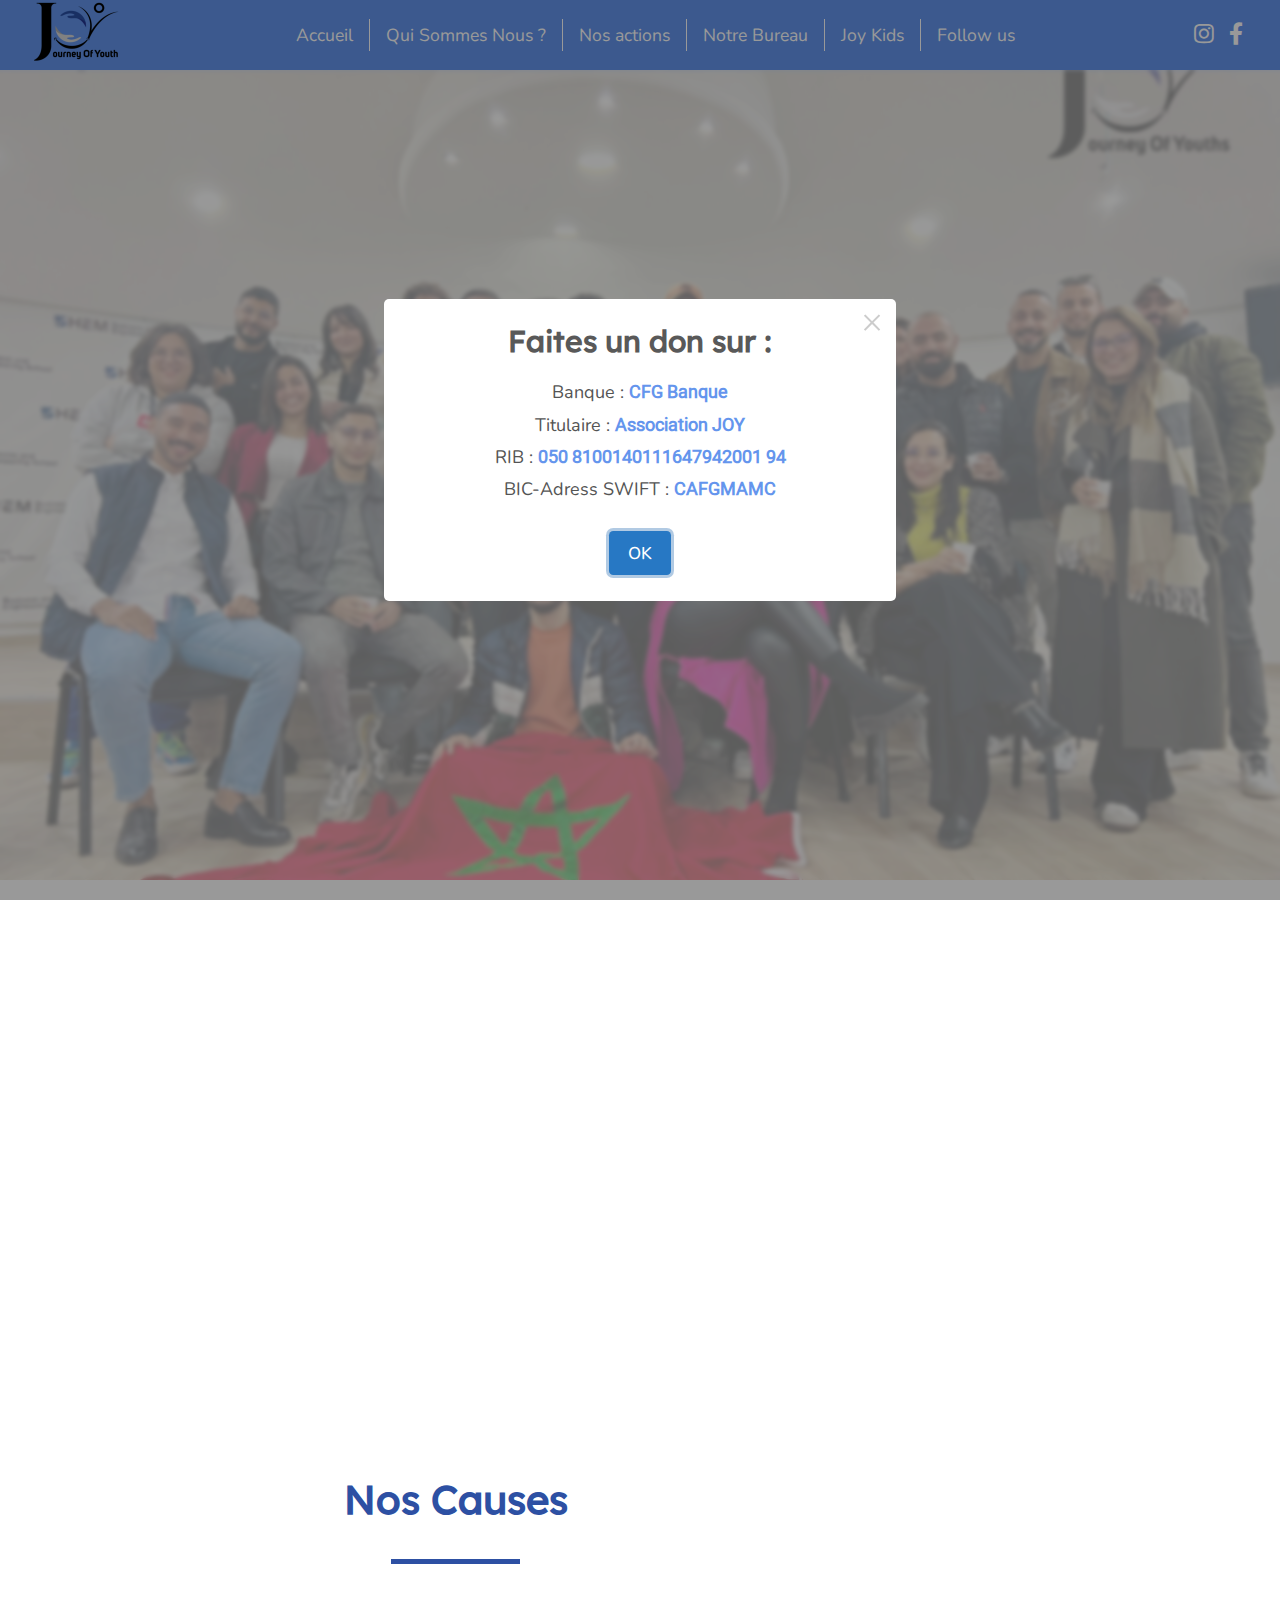
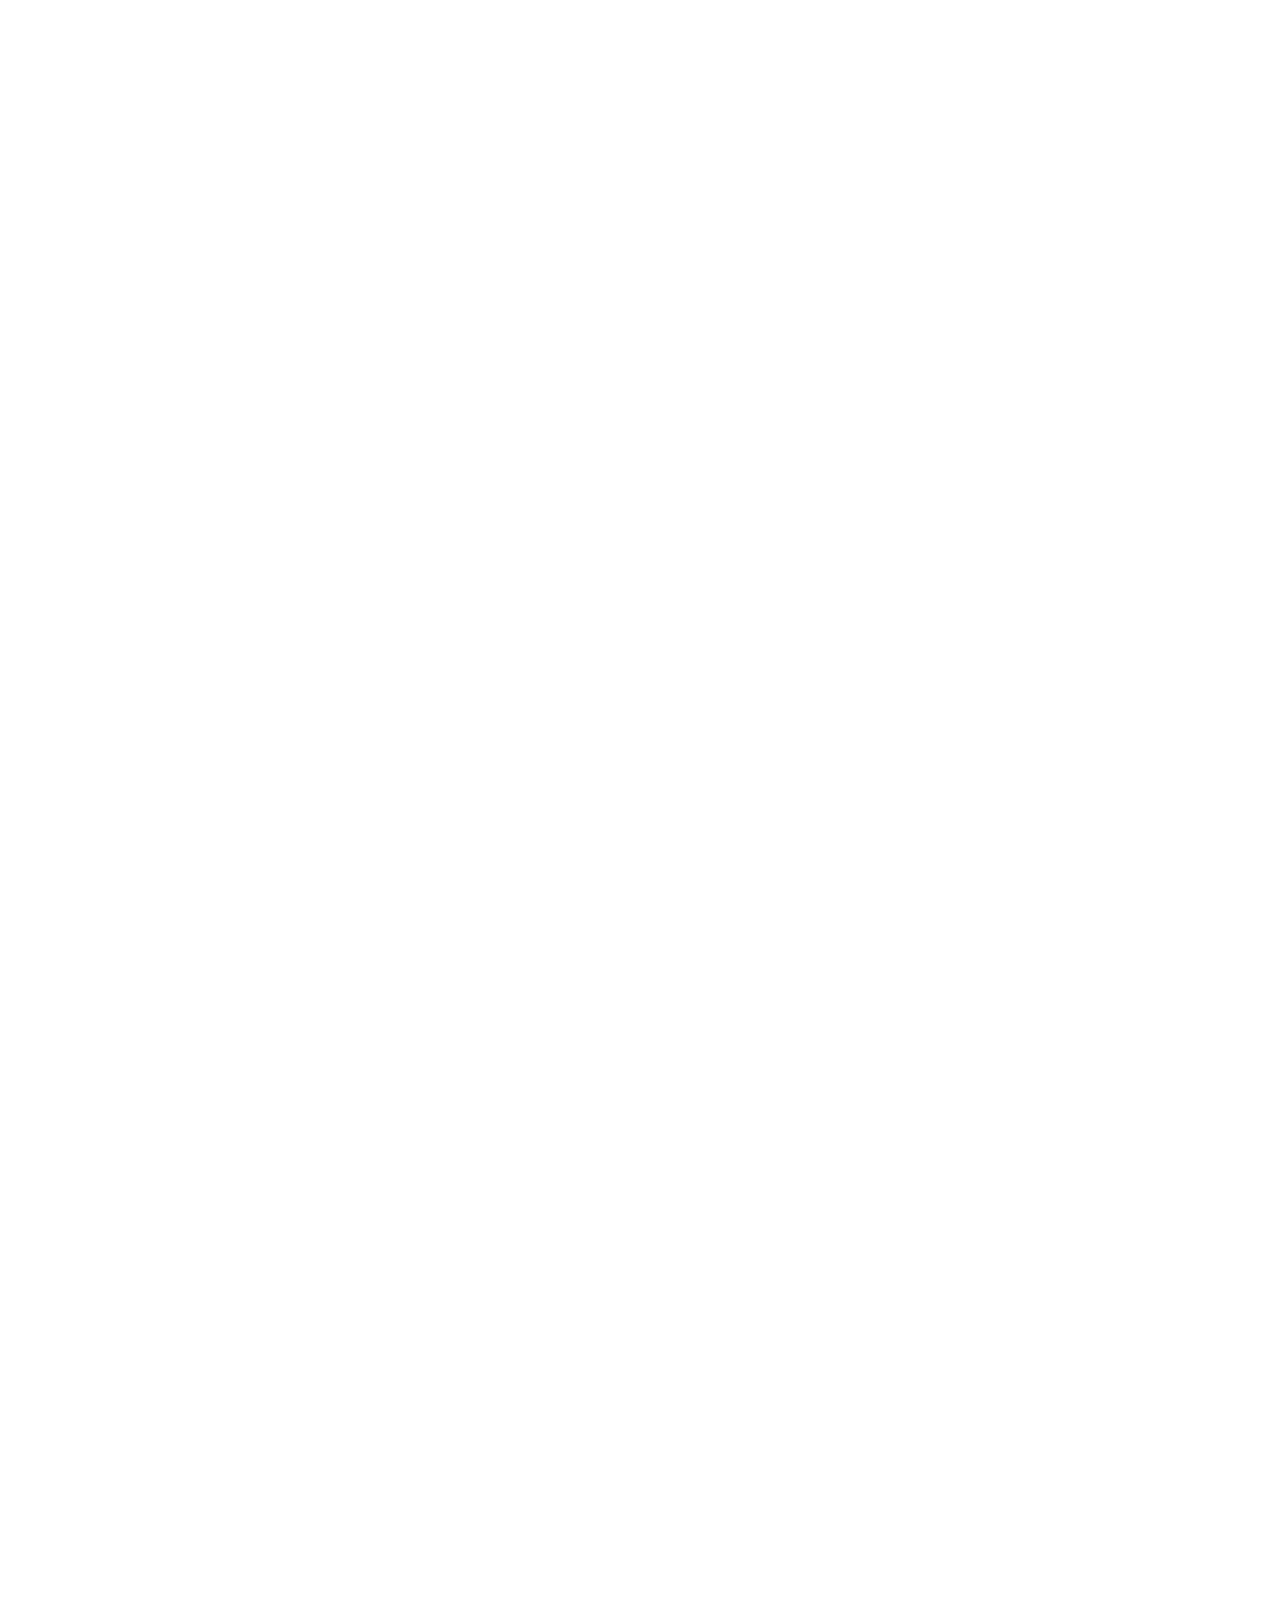
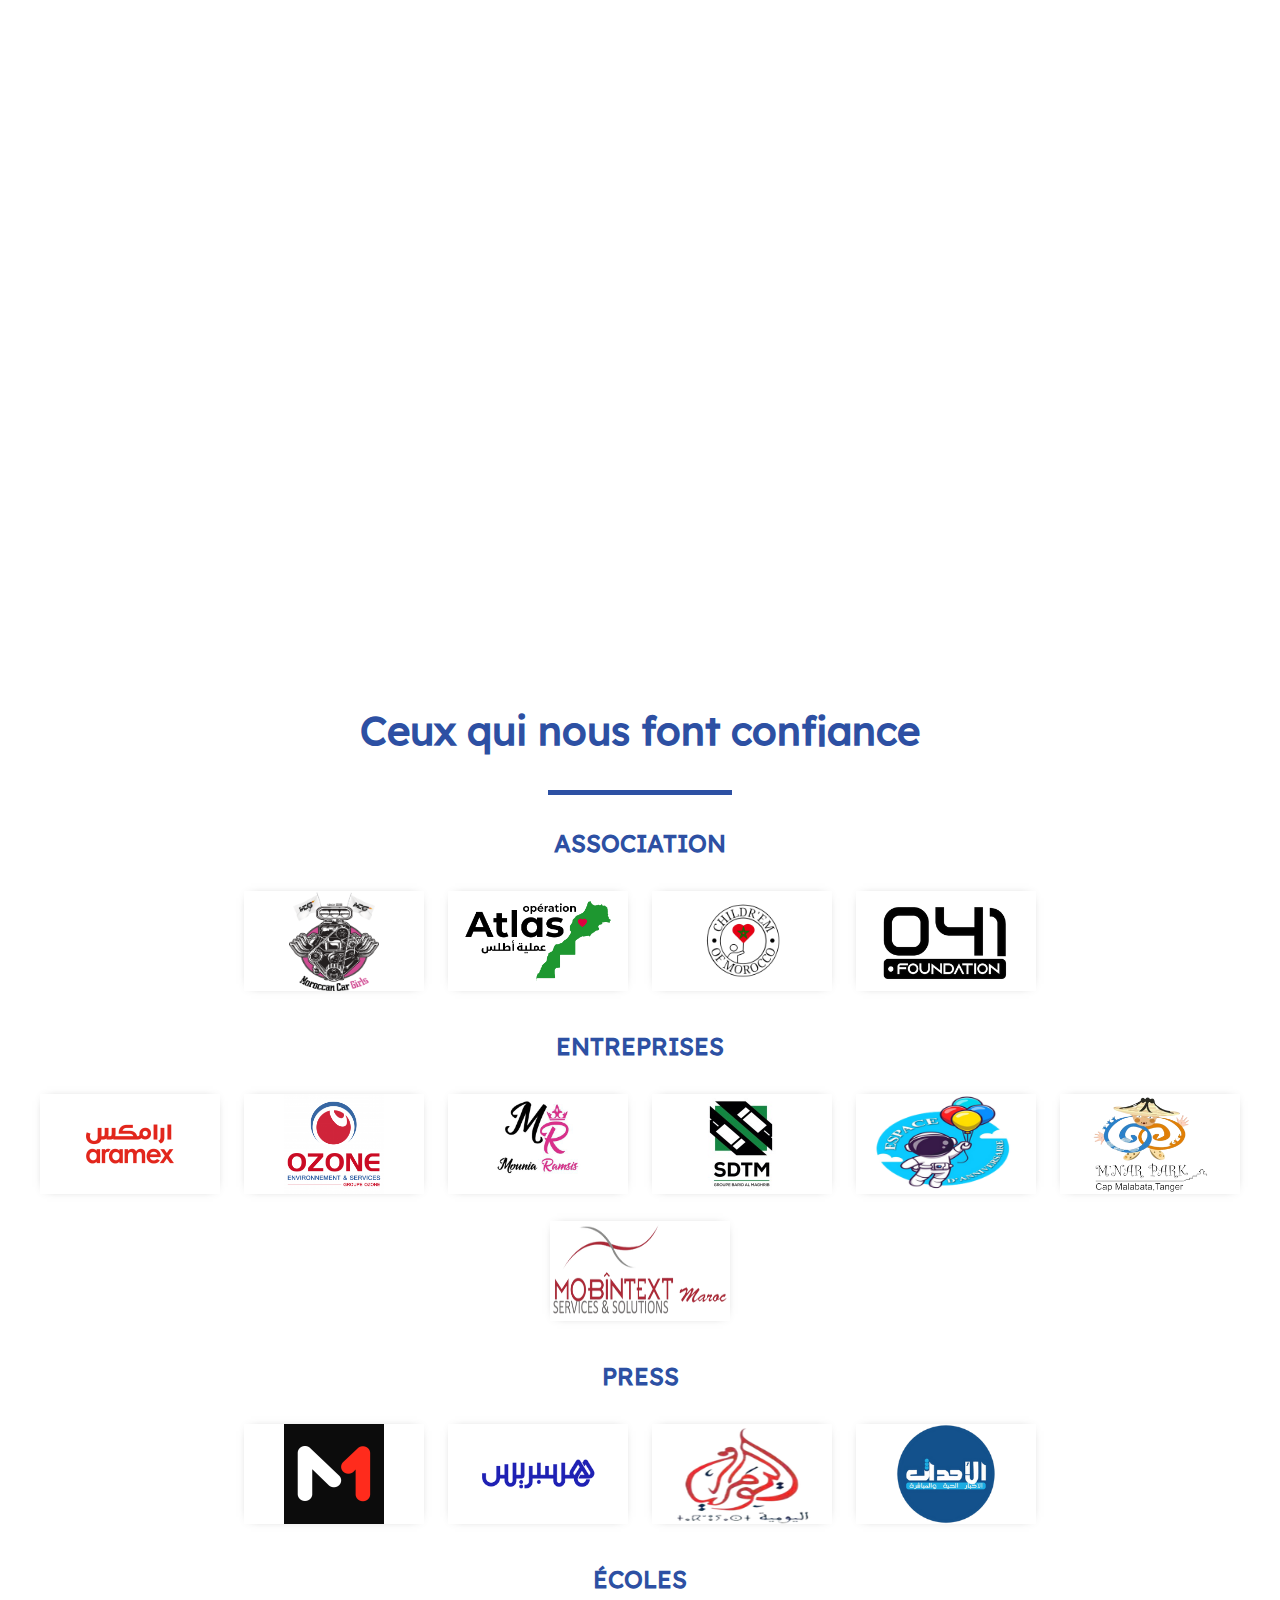
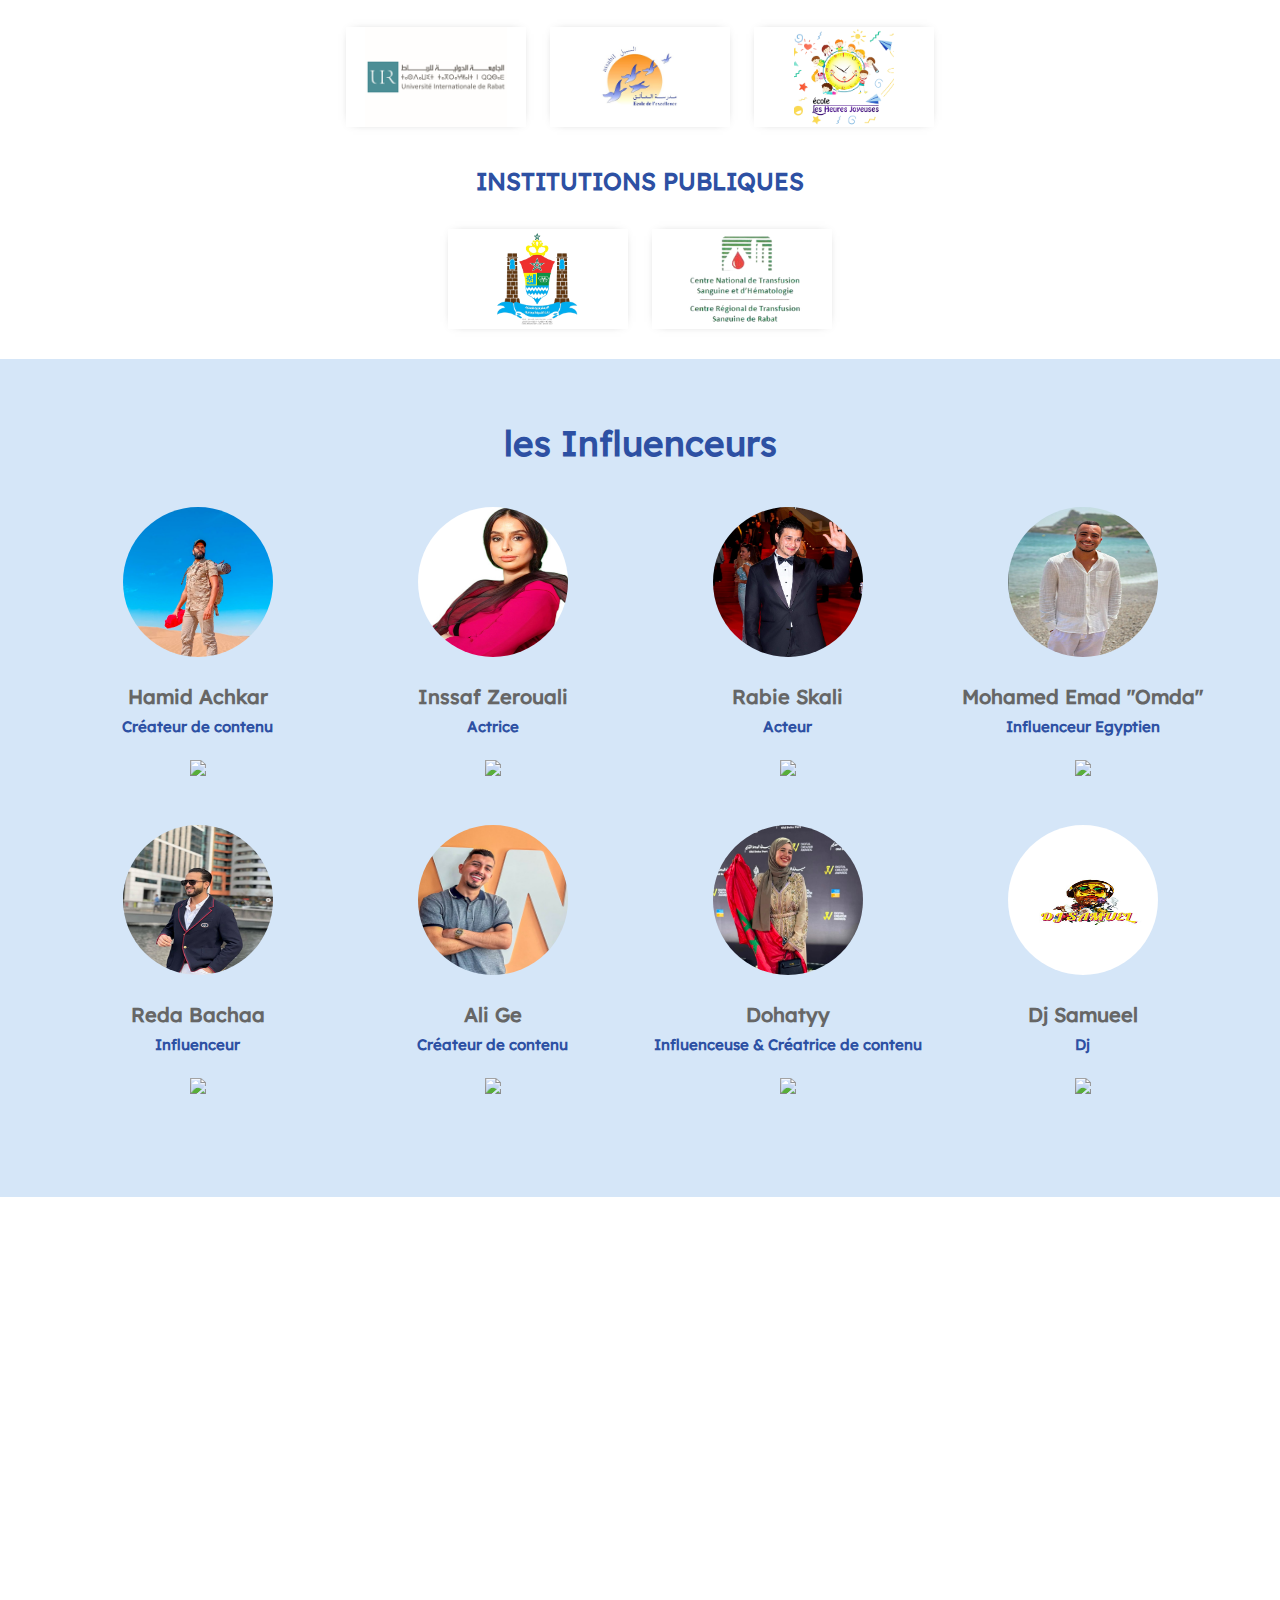
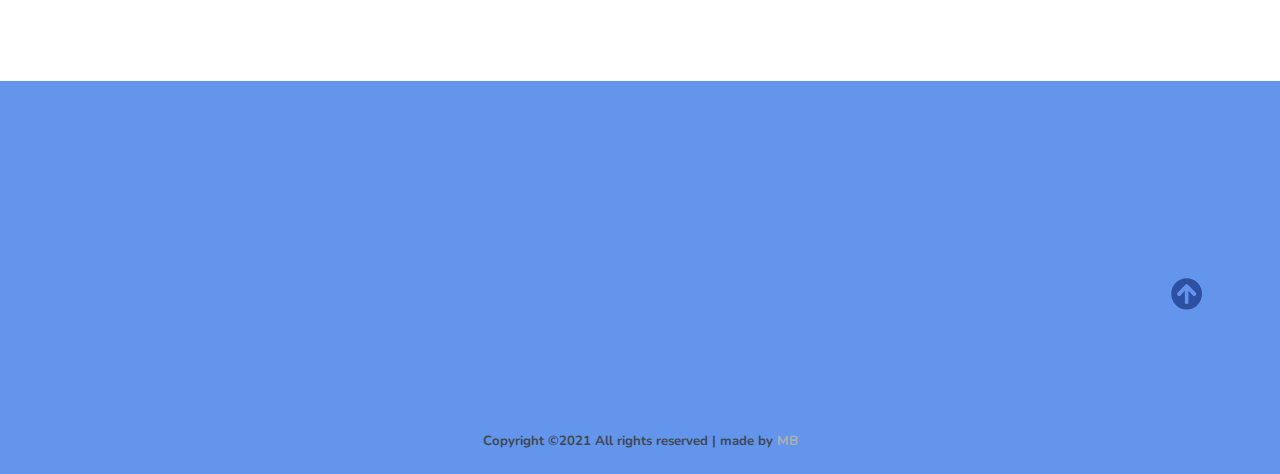
==== commit e82bdc7e: "First" ====
--- a/index.html
+++ b/index.html
@@ -26,12 +26,13 @@
         <link rel="stylesheet" href="./css/metro-components.css">
         <link rel="stylesheet" href="./css/all.css">
         <link rel="stylesheet" href="./css/style.css">
+        <link rel="stylesheet" href="./css/gal.css">
+        <link rel="stylesheet" href="./css/rp.css">
         <link rel="stylesheet" href="./css/newcss.css">
         <link rel="stylesheet" href="./css/avis.css">
         <link rel="stylesheet" href="./css/avisrp.css">
         <link rel="stylesheet" href="https://unpkg.com/swiper/swiper-bundle.min.css" />
-    
-       
+        <link rel="stylesheet" href="./css/button.css">
         
     </head>
     <body>
@@ -86,6 +87,16 @@
                         <!--<img class="logo-pic" src="./images/a.png" alt="" />-->
                         <h2>“ Let's Spread The JOY Around The World! ”</h2>
                             <h1>“ The JOY is now! ”</h1>
+                            <!--div id="download-btn" class="button" data-tooltip="Size: 50Mb">
+                                <div class="button-wrapper">
+                                  <div id="download-btn" class="text">Dossier Sponsoring</div>
+                                    <span class="icon">
+                                      <svg xmlns="http://www.w3.org/2000/svg" aria-hidden="true" role="img" width="2em" height="2em" preserveAspectRatio="xMidYMid meet" viewBox="0 0 24 24"><path fill="none" stroke="currentColor" stroke-linecap="round" stroke-linejoin="round" stroke-width="2" d="M12 15V3m0 12l-4-4m4 4l4-4M2 17l.621 2.485A2 2 0 0 0 4.561 21h14.878a2 2 0 0 0 1.94-1.515L22 17"></path></svg>
+                                    </span>
+                                    <a href="./PDF/Dossier de Sponsoring JOY 2025.pdf" download="Dossier de Sponsoring JOY 2025.pdf"></a>
+
+                                  </div>
+                                </div-->
                     </div>
                 </div>
             </section>
@@ -133,6 +144,133 @@
                     
                 </div>
             </section>
+      <!---//////////////////////////////Team///////////////////////////////////////-->
+
+            <section class="sec-container full" data-aos="fade-down">
+                <div class="gallery_1" unique-script-id="w-w-dm-id">
+                    <div class="responsive-container-block bigContainer">
+                      <div class="responsive-container-block Container">
+                        
+                          <h1>Notre Team</h1>
+                          <hr />
+                        <!--p class="text-blk subHeading">
+                          Lorem ipsum dolor sit amet, consect etur adip iscing elit, sed do eiusmod tempor incididunt ut labore et dolore magna al
+                        </p-->
+                        <div class="responsive-container-block imgContainer">
+                          <div class="project project1">
+                            <img class="smallImage" src="./images/Action/Gallery/2.jpeg">
+                            <div class="overlay">
+                              <div class="overlay-inner">
+                                <button class="close">
+                                  Close X
+                                </button>
+                                <div class="hdImgs">
+                                  <img class="squareImg" src="./images/Action/Gallery/2.jpeg">
+                                </div>
+                              </div>
+                            </div>
+                            <div class="btn-box">
+                              <button class="btn">
+                                View
+                              </button>
+                            </div>
+                          </div>
+                          <div class="project project2">
+                            <img class="smallImage" src="./images/Action/Gallery/14492871-03f4-44c5-bc78-746547317a20.jpg">
+                            <div class="overlay">
+                              <div class="overlay-inner">
+                                <button class="close">
+                                  Close X
+                                </button>
+                                <div class="hdImgs">
+                                  <img class="squareImg" src="./images/Action/Gallery/14492871-03f4-44c5-bc78-746547317a20.jpg">
+                                </div>
+                              </div>
+                            </div>
+                            <div class="btn-box">
+                              <button class="btn">
+                                View
+                              </button>
+                            </div>
+                          </div>
+                          <div class="project project3">
+                            <img class="smallImage" src="./images/Action/Gallery/A1.png">
+                            <div class="overlay">
+                              <div class="overlay-inner">
+                                <button class="close">
+                                  Close X
+                                </button>
+                                <div class="hdImgs">
+                                  <img class="squareImg" src="./images/Action/Gallery/A1.png">
+                                </div>
+                              </div>
+                            </div>
+                            <div class="btn-box">
+                              <button class="btn">
+                                View
+                              </button>
+                            </div>
+                          </div>
+                          <div class="project project4">
+                            <img class="smallImage" src="./images/Action/Gallery/Joycake.png">
+                            <div class="overlay">
+                              <div class="overlay-inner">
+                                <button class="close">
+                                  Close X
+                                </button>
+                                <div class="hdImgs">
+                                  <img class="squareImg" src="./images/Action/Gallery/Joycake.png">
+                                </div>
+                              </div>
+                            </div>
+                            <div class="btn-box">
+                              <button class="btn">
+                                View
+                              </button>
+                            </div>
+                          </div>
+                          <div class="project project5">
+                            <img class="smallImage" src="./images/Action/Gallery/Team.png">
+                            <div class="overlay">
+                              <div class="overlay-inner">
+                                <button class="close">
+                                  Close X
+                                </button>
+                                <div class="hdImgs">
+                                  <img class="squareImg" src="./images/Action/Gallery/Team.png">
+                                </div>
+                              </div>
+                            </div>
+                            <div class="btn-box">
+                              <button class="btn">
+                                View
+                              </button>
+                            </div>
+                          </div>
+                          <div class="project project6">
+                            <img class="smallImage" src="./images/Action/Gallery/IMG_5339.JPG">
+                            <div class="overlay">
+                              <div class="overlay-inner">
+                                <button class="close">
+                                  Close X
+                                </button>
+                                <div class="hdImgs">
+                                  <img class="squareImg" src="./images/Action/Gallery/IMG_5339.JPG">
+                                </div>
+                              </div>
+                            </div>
+                            <div class="btn-box">
+                              <button class="btn">
+                                View
+                              </button>
+                            </div>
+                          </div>
+                        </div>
+                      </div>
+                    </div>
+                  </div>
+                
+            </section>
         
             <!---//////////////////////////////SLONGAN///////////////////////////////////////-->
             <section class="sec-container full">
@@ -504,6 +642,8 @@
         <script src="./js/main.js"></script>
         <script src="./js/avis.js"></script>
         <script src="https://unpkg.com/swiper/swiper-bundle.min.js"></script>
+        <script src="./js/gallery.js"></script>
+        <script src="./js/button.js"></script>
 
 
         
--- a/css/gal.css
+++ b/css/gal.css
@@ -0,0 +1,432 @@
+.gallery_1 * {
+    font-family: Nunito, sans-serif;
+  }
+  
+  .gallery_1 .text-blk {
+    margin-top: 0px;
+    margin-right: 0px;
+    margin-bottom: 0px;
+    margin-left: 0px;
+    line-height: 25px;
+    padding-top: 0px;
+    padding-right: 0px;
+    padding-bottom: 0px;
+    padding-left: 0px;
+  }
+  
+  .gallery_1 img {
+    object-fit: cover;
+  }
+  
+  .gallery_1 .responsive-container-block {
+    min-height: 75px;
+    height: fit-content;
+    width: 100%;
+    padding-top: 10px;
+    padding-right: 10px;
+    padding-bottom: 10px;
+    padding-left: 10px;
+    display: flex;
+    flex-wrap: wrap;
+    margin-top: 0px;
+    margin-right: auto;
+    margin-bottom: 0px;
+    margin-left: auto;
+    justify-content: flex-start;
+  }
+  
+  .gallery_1 .responsive-container-block.bigContainer {
+    padding-top: 10px;
+    padding-right: 30px;
+    padding-bottom: 10px;
+    padding-left: 30px;
+  }
+  
+  .gallery_1 .responsive-container-block.Container {
+    max-width: 1320px;
+    padding-top: 0px;
+    padding-right: 0px;
+    padding-bottom: 0px;
+    padding-left: 0px;
+    margin-top: 50px;
+    margin-right: auto;
+    margin-bottom: 50px;
+    margin-left: auto;
+    flex-direction: column;
+    align-items: center;
+    justify-content: center;
+  }
+  
+  .gallery_1 .text-blk.heading {
+    font-size: 36px;
+    line-height: 45px;
+    font-weight: 600;
+    color: #242424;
+    text-align: center;
+    margin-top: 0px;
+    margin-right: 0px;
+    margin-bottom: 20px;
+    margin-left: 0px;
+  }
+  
+  .gallery_1 .text-blk.subHeading {
+    text-align: center;
+    font-size: 20px;
+    line-height: 30px;
+    max-width: 750px;
+    color: #a3a3a3;
+    margin-top: 0px;
+    margin-right: 0px;
+    margin-bottom: 50px;
+    margin-left: 0px;
+  }
+  
+  .gallery_1 .responsive-container-block.imgContainer {
+    padding-top: 0px;
+    padding-right: 0px;
+    padding-bottom: 0px;
+    padding-left: 0px;
+    min-height: auto;
+    height: 720px;
+    position: relative;
+  }
+  
+  .gallery_1 .overlay {
+    position: fixed;
+    background-image: initial;
+    background-position-x: initial;
+    background-position-y: initial;
+    background-size: initial;
+    background-repeat-x: initial;
+    background-repeat-y: initial;
+    background-attachment: initial;
+    background-origin: initial;
+    background-clip: initial;
+    background-color: rgba(71, 69, 69, 0.7);
+    height: 100%;
+    width: 100%;
+    max-height: 100%;
+    top: 0px;
+    left: 0px;
+    z-index: 100;
+    display: none;
+    padding-top: 20px;
+    padding-right: 20px;
+    padding-bottom: 20px;
+    padding-left: 20px;
+  }
+  
+  .gallery_1 .overlay-inner {
+    top: 50%;
+    right: 0px;
+    bottom: 0px;
+    left: 50%;
+    transform: translate(-50%, -50%);
+    background-image: initial;
+    background-position-x: initial;
+    background-position-y: initial;
+    background-size: initial;
+    background-repeat-x: initial;
+    background-repeat-y: initial;
+    background-attachment: initial;
+    background-origin: initial;
+    background-clip: initial;
+    background-color: white;
+    max-width: 700px;
+    width: 100%;
+    padding-top: 35px;
+    padding-right: 20px;
+    padding-bottom: 20px;
+    padding-left: 20px;
+    position: relative;
+    border-top-left-radius: 10px;
+    border-top-right-radius: 10px;
+    border-bottom-right-radius: 10px;
+    border-bottom-left-radius: 10px;
+    opacity: 1;
+  }
+  
+  .gallery_1 .close {
+    position: absolute;
+    top: 9px;
+    right: 15px;
+    background-image: none;
+    background-position-x: initial;
+    background-position-y: initial;
+    background-size: initial;
+    background-repeat-x: initial;
+    background-repeat-y: initial;
+    background-attachment: initial;
+    background-origin: initial;
+    background-clip: initial;
+    background-color: initial;
+    outline-color: initial;
+    outline-style: initial;
+    outline-width: 0px;
+    color: #474545;
+    border-top-width: 0px;
+    border-right-width: 0px;
+    border-bottom-width: 0px;
+    border-left-width: 0px;
+    border-top-style: initial;
+    border-right-style: initial;
+    border-bottom-style: initial;
+    border-left-style: initial;
+    border-top-color: initial;
+    border-right-color: initial;
+    border-bottom-color: initial;
+    border-left-color: initial;
+    border-image-source: initial;
+    border-image-slice: initial;
+    border-image-width: initial;
+    border-image-outset: initial;
+    border-image-repeat: initial;
+    text-transform: uppercase;
+    letter-spacing: 2px;
+  }
+  
+  .gallery_1 .overlay-inner img {
+    height: auto;
+    width: 100%;
+    transform: none;
+  }
+  
+  .gallery_1 .close:hover {
+    cursor: pointer;
+  }
+  
+  .gallery_1 .project {
+    position: absolute;
+    width: 39.8%;
+    padding-top: 10px;
+    padding-right: 10px;
+    padding-bottom: 10px;
+    padding-left: 10px;
+  }
+  
+  .gallery_1 .btn-box {
+    position: absolute;
+    top: 40%;
+    left: 50%;
+    transform: translate(-50%, -50%);
+    display: none;
+  }
+  
+  .gallery_1 .project:hover .btn-box {
+    display: block;
+  }
+  
+  .gallery_1 .btn {
+    cursor: pointer;
+  }
+  
+  .gallery_1 .smallImage {
+    width: 100%;
+    height: 100%;
+    object-fit: cover;
+  }
+  
+  .gallery_1 .project.project1 {
+    width: 39.8%;
+    height: 66.67%;
+    padding-top: 0px;
+    padding-right: 0px;
+    padding-bottom: 0px;
+    padding-left: 0px;
+  }
+  
+  .gallery_1 .project.project2 {
+    bottom: 0px;
+    top: auto;
+    right: auto;
+    width: 59.75%;
+    height: 32.6%;
+    padding-top: 0px;
+    padding-right: 0px;
+    padding-bottom: 0px;
+    padding-left: 0px;
+  }
+  
+  .gallery_1 .project.project3 {
+    left: 40.2%;
+    right: auto;
+    bottom: auto;
+    width: 19.4%;
+    height: 32.98%;
+    padding-top: 0px;
+    padding-right: 0px;
+    padding-bottom: 0px;
+    padding-left: 0px;
+  }
+  
+  .gallery_1 .project.project4 {
+    left: 40.2%;
+    top: 33.7%;
+    width: 19.5%;
+    height: 32.98%;
+    padding-top: 0px;
+    padding-right: 0px;
+    padding-bottom: 0px;
+    padding-left: 0px;
+  }
+  
+  .gallery_1 .project.project5 {
+    right: 0px;
+    left: auto;
+    bottom: auto;
+    width: 39.8%;
+    height: 32.6%;
+    padding-top: 0px;
+    padding-right: 0px;
+    padding-bottom: 0px;
+    padding-left: 0px;
+  }
+  
+  .gallery_1 .project.project6 {
+    bottom: 0px;
+    top: auto;
+    left: auto;
+    right: 0px;
+    width: 39.8%;
+    height: 66.67%;
+    padding-top: 0px;
+    padding-right: 0px;
+    padding-bottom: 0px;
+    padding-left: 0px;
+  }
+  
+  @media (max-width: 1024px) {
+    .gallery_1 .responsive-container-block.imgContainer {
+      height: 600px;
+    }
+  
+    .gallery_1 .text-blk.subHeading {
+      font-size: 18px;
+      line-height: 27px;
+    }
+  }
+  
+  @media (max-width: 768px) {
+    .gallery_1 .project.project5 {
+      top: 520px;
+      width: 100%;
+      left: 0px;
+      right: auto;
+      bottom: auto;
+      height: 200px;
+    }
+  
+    .gallery_1 .responsive-container-block.imgContainer {
+      height: 930px;
+    }
+  
+    .gallery_1 .project.project1 {
+      width: 64%;
+      height: 300px;
+    }
+  
+    .gallery_1 .project.project3 {
+      left: auto;
+      width: 35%;
+      height: 145px;
+      right: 0px;
+    }
+  
+    .gallery_1 .project.project4 {
+      left: auto;
+      width: 35%;
+      height: 145px;
+      top: 155px;
+      right: 0px;
+    }
+  
+    .gallery_1 .project.project6 {
+      height: 200px;
+      width: 100%;
+    }
+  
+    .gallery_1 .project.project2 {
+      width: 100%;
+      top: 310px;
+      height: 200px;
+    }
+  
+    .gallery_1 .project {
+      width: 100%;
+      padding-top: 10px;
+      padding-right: 0px;
+      padding-bottom: 10px;
+      padding-left: 0px;
+    }
+  
+    .gallery_1 .overlay-inner {
+      width: 90%;
+    }
+  
+    .gallery_1 .text-blk.subHeading {
+      line-height: 25px;
+      font-size: 17px;
+      max-width: 600px;
+    }
+  
+    .gallery_1 .text-blk.heading {
+      font-size: 30px;
+      line-height: 40px;
+      margin-top: 0px;
+      margin-right: 0px;
+      margin-bottom: 15px;
+      margin-left: 0px;
+    }
+  }
+  
+  @media (max-width: 500px) {
+    .gallery_1 .responsive-container-block.imgContainer {
+      height: 890px;
+    }
+  
+    .gallery_1 .responsive-container-block.bigContainer {
+      padding-top: 10px;
+      padding-right: 20px;
+      padding-bottom: 10px;
+      padding-left: 20px;
+    }
+  
+    .gallery_1 .text-blk.heading {
+      font-size: 30px;
+      line-height: 35px;
+    }
+  
+    .gallery_1 .text-blk.subHeading {
+      font-size: 16px;
+      line-height: 22px;
+      margin-top: 0px;
+      margin-right: 0px;
+      margin-bottom: 30px;
+      margin-left: 0px;
+    }
+  
+    .gallery_1 .project.project1 {
+      height: 250px;
+    }
+  
+    .gallery_1 .project.project3 {
+      height: 123px;
+    }
+  
+    .gallery_1 .project.project4 {
+      height: 123px;
+      top: 127px;
+    }
+  
+    .gallery_1 .project.project2 {
+      top: 260px;
+    }
+  
+    .gallery_1 .project.project5 {
+      top: 470px;
+    }
+  
+    .gallery_1 .project.project6 {
+      top: 680px;
+    }
+  }--- a/css/rp.css
+++ b/css/rp.css
@@ -0,0 +1,211 @@
+@import url('https://fonts.googleapis.com/css2?family=Nunito:wght@200;300;400;600;700;800&amp;display=swap');
+
+*,
+*:before,
+*:after {
+  -moz-box-sizing: border-box;
+  -webkit-box-sizing: border-box;
+  box-sizing: border-box;
+}
+
+body {
+  margin: 0;
+}
+
+.wk-desk-1 {
+  width: 8.333333%;
+}
+
+.wk-desk-2 {
+  width: 16.666667%;
+}
+
+.wk-desk-3 {
+  width: 25%;
+}
+
+.wk-desk-4 {
+  width: 33.333333%;
+}
+
+.wk-desk-5 {
+  width: 41.666667%;
+}
+
+.wk-desk-6 {
+  width: 50%;
+}
+
+.wk-desk-7 {
+  width: 58.333333%;
+}
+
+.wk-desk-8 {
+  width: 66.666667%;
+}
+
+.wk-desk-9 {
+  width: 75%;
+}
+
+.wk-desk-10 {
+  width: 83.333333%;
+}
+
+.wk-desk-11 {
+  width: 91.666667%;
+}
+
+.wk-desk-12 {
+  width: 100%;
+}
+
+@media (max-width: 1024px) {
+  .wk-ipadp-1 {
+    width: 8.333333%;
+  }
+
+  .wk-ipadp-2 {
+    width: 16.666667%;
+  }
+
+  .wk-ipadp-3 {
+    width: 25%;
+  }
+
+  .wk-ipadp-4 {
+    width: 33.333333%;
+  }
+
+  .wk-ipadp-5 {
+    width: 41.666667%;
+  }
+
+  .wk-ipadp-6 {
+    width: 50%;
+  }
+
+  .wk-ipadp-7 {
+    width: 58.333333%;
+  }
+
+  .wk-ipadp-8 {
+    width: 66.666667%;
+  }
+
+  .wk-ipadp-9 {
+    width: 75%;
+  }
+
+  .wk-ipadp-10 {
+    width: 83.333333%;
+  }
+
+  .wk-ipadp-11 {
+    width: 91.666667%;
+  }
+
+  .wk-ipadp-12 {
+    width: 100%;
+  }
+}
+
+@media (max-width: 768px) {
+  .wk-tab-1 {
+    width: 8.333333%;
+  }
+
+  .wk-tab-2 {
+    width: 16.666667%;
+  }
+
+  .wk-tab-3 {
+    width: 25%;
+  }
+
+  .wk-tab-4 {
+    width: 33.333333%;
+  }
+
+  .wk-tab-5 {
+    width: 41.666667%;
+  }
+
+  .wk-tab-6 {
+    width: 50%;
+  }
+
+  .wk-tab-7 {
+    width: 58.333333%;
+  }
+
+  .wk-tab-8 {
+    width: 66.666667%;
+  }
+
+  .wk-tab-9 {
+    width: 75%;
+  }
+
+  .wk-tab-10 {
+    width: 83.333333%;
+  }
+
+  .wk-tab-11 {
+    width: 91.666667%;
+  }
+
+  .wk-tab-12 {
+    width: 100%;
+  }
+}
+
+@media (max-width: 500px) {
+  .wk-mobile-1 {
+    width: 8.333333%;
+  }
+
+  .wk-mobile-2 {
+    width: 16.666667%;
+  }
+
+  .wk-mobile-3 {
+    width: 25%;
+  }
+
+  .wk-mobile-4 {
+    width: 33.333333%;
+  }
+
+  .wk-mobile-5 {
+    width: 41.666667%;
+  }
+
+  .wk-mobile-6 {
+    width: 50%;
+  }
+
+  .wk-mobile-7 {
+    width: 58.333333%;
+  }
+
+  .wk-mobile-8 {
+    width: 66.666667%;
+  }
+
+  .wk-mobile-9 {
+    width: 75%;
+  }
+
+  .wk-mobile-10 {
+    width: 83.333333%;
+  }
+
+  .wk-mobile-11 {
+    width: 91.666667%;
+  }
+
+  .wk-mobile-12 {
+    width: 100%;
+  }
+}--- a/css/button.css
+++ b/css/button.css
@@ -0,0 +1,110 @@
+.button {
+    --width: 130px;
+    --height: 35px;
+    --tooltip-height: 35px;
+    --tooltip-width: 90px;
+    --gap-between-tooltip-to-button: 18px;
+    --button-color: #2256d0;
+    --tooltip-color: #fff;
+    width: var(--width);
+    height: var(--height);
+    background: var(--button-color);
+    position: relative;
+    text-align: center;
+    border-radius: 0.45em;
+    font-family: "Arial";
+    transition: background 0.3s;
+  }
+  
+  .button::before {
+    position: absolute;
+    content: attr(data-tooltip);
+    width: var(--tooltip-width);
+    height: var(--tooltip-height);
+    background-color: var(--tooltip-color);
+    font-size: 0.9rem;
+    color: #111;
+    border-radius: .25em;
+    line-height: var(--tooltip-height);
+    bottom: calc(var(--height) + var(--gap-between-tooltip-to-button) + 10px);
+    left: calc(50% - var(--tooltip-width) / 2);
+  }
+  
+  .button::after {
+    position: absolute;
+    content: '';
+    width: 0;
+    height: 0;
+    border: 10px solid transparent;
+    border-top-color: var(--tooltip-color);
+    left: calc(50% - 10px);
+    bottom: calc(100% + var(--gap-between-tooltip-to-button) - 10px);
+  }
+  
+  .button::after,.button::before {
+    opacity: 0;
+    visibility: hidden;
+    transition: all 0.5s;
+  }
+  
+  .text {
+    display: flex;
+    align-items: center;
+    justify-content: center;
+  }
+  
+  .button-wrapper,.text,.icon {
+    overflow: hidden;
+    position: absolute;
+    width: 100%;
+    height: 100%;
+    left: 0;
+    color: #fff;
+  }
+  
+  .text {
+    top: 0
+  }
+  
+  .text,.icon {
+    transition: top 0.5s;
+  }
+  
+  .icon {
+    color: #fff;
+    top: 100%;
+    display: flex;
+    align-items: center;
+    justify-content: center;
+  }
+  
+  .icon svg {
+    width: 24px;
+    height: 24px;
+  }
+  
+  .button:hover {
+    background: #6c18ff;
+  }
+  
+  .button:hover .text {
+    top: -100%;
+  }
+  
+  .button:hover .icon {
+    top: 0;
+  }
+  
+  .button:hover:before,.button:hover:after {
+    opacity: 1;
+    visibility: visible;
+  }
+  
+  .button:hover:after {
+    bottom: calc(var(--height) + var(--gap-between-tooltip-to-button) - 20px);
+  }
+  
+  .button:hover:before {
+    bottom: calc(var(--height) + var(--gap-between-tooltip-to-button));
+  }
+  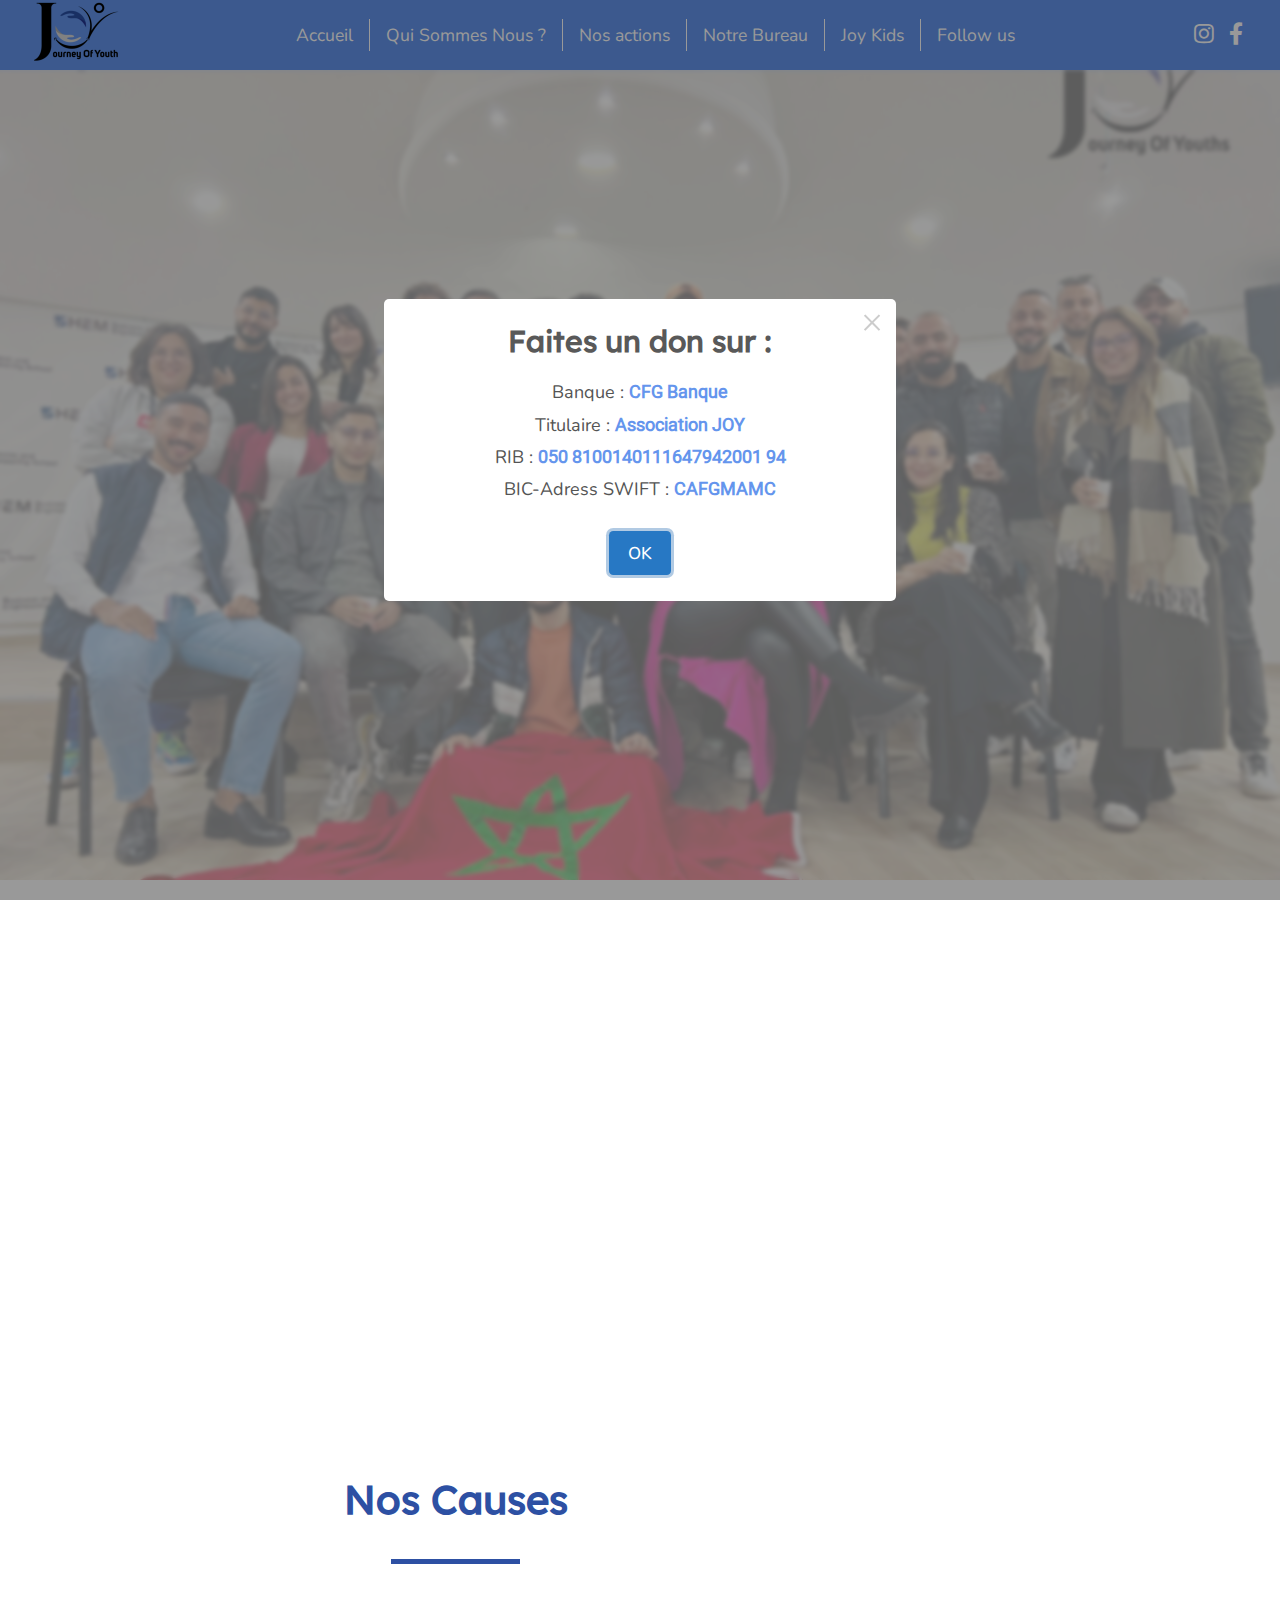
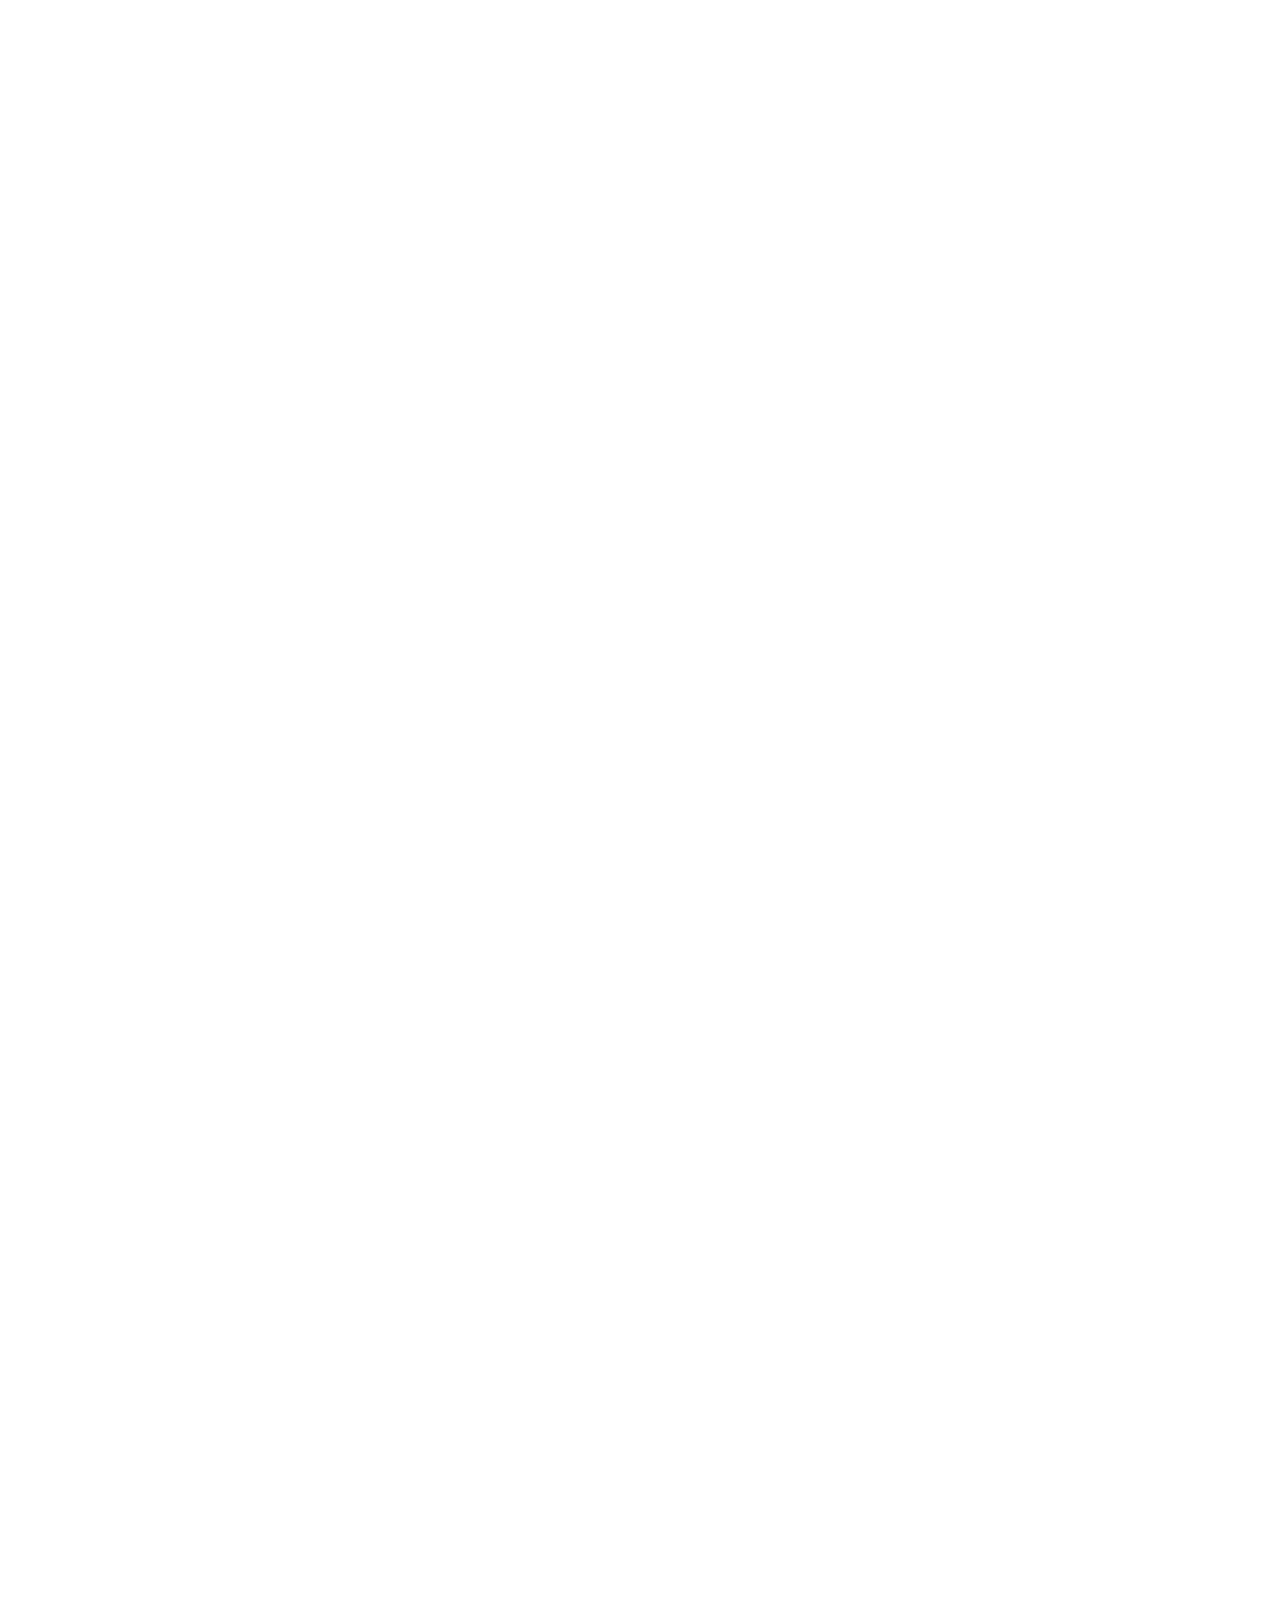
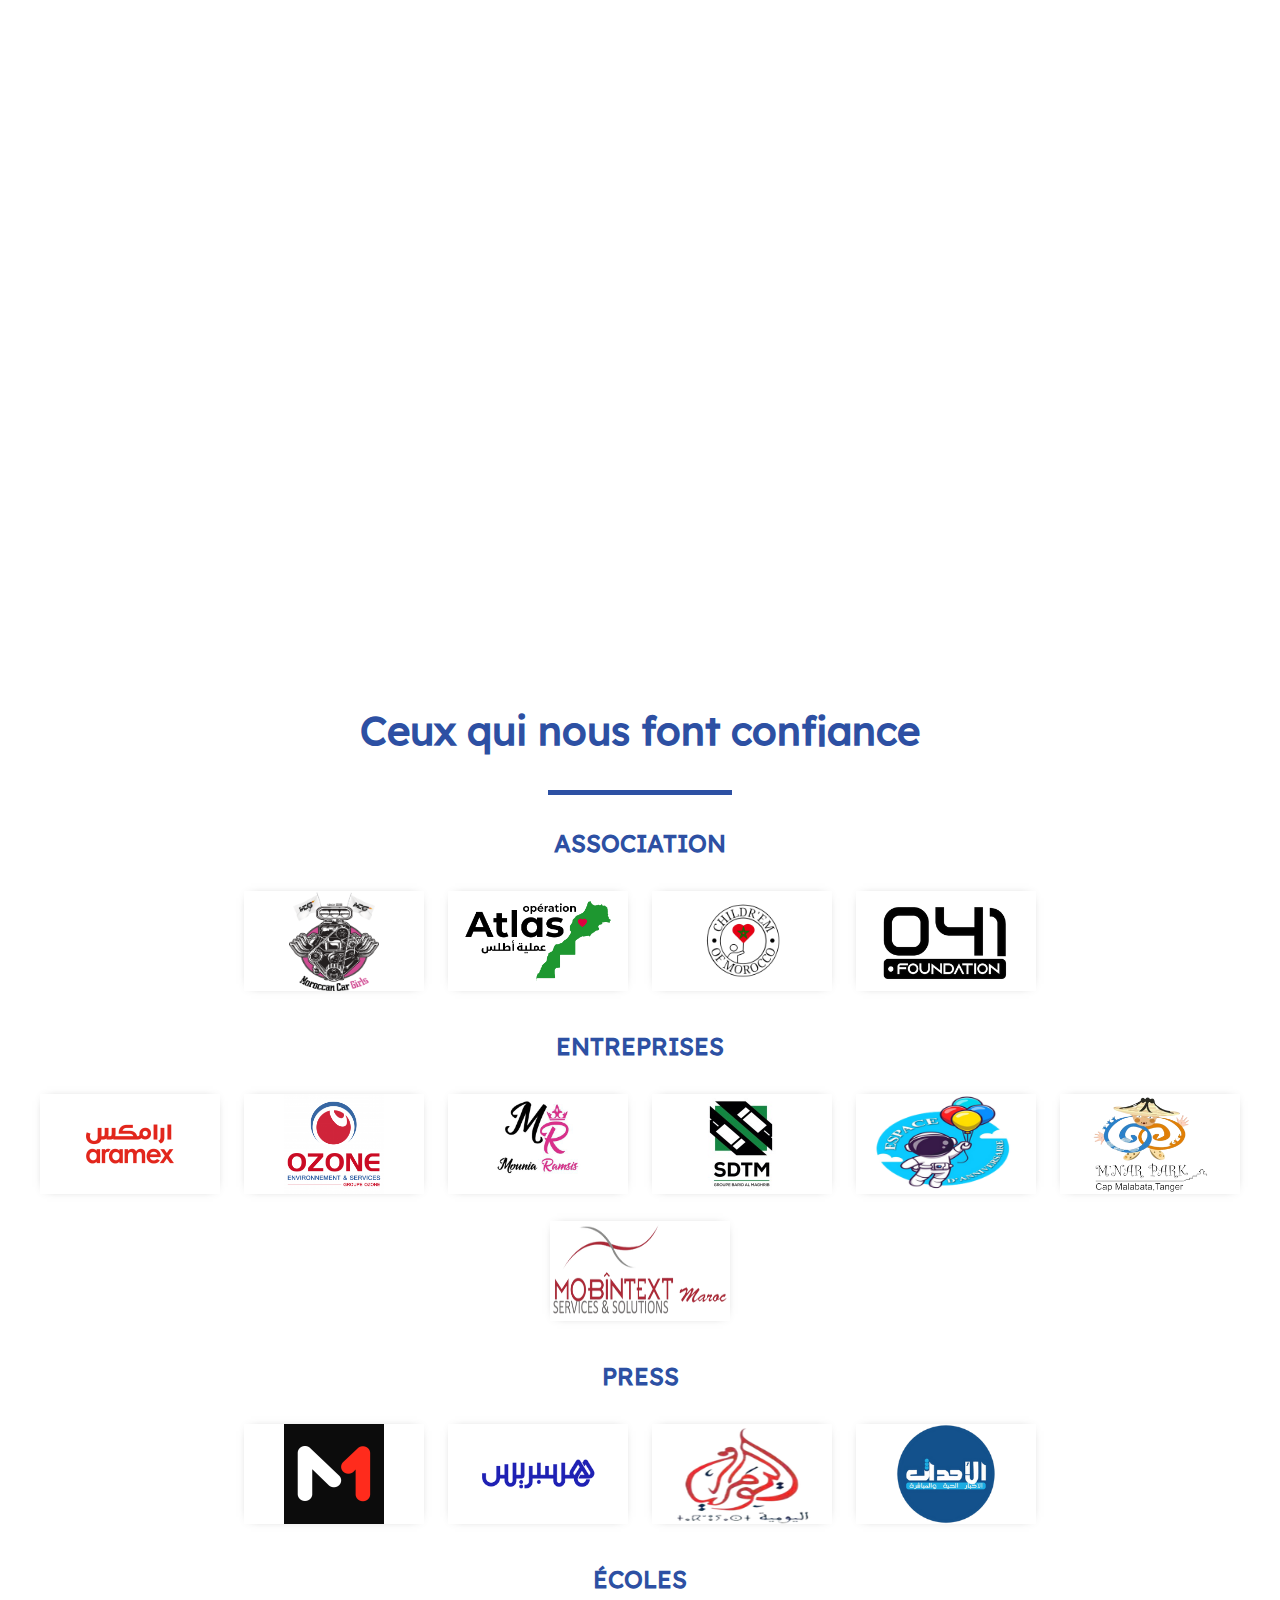
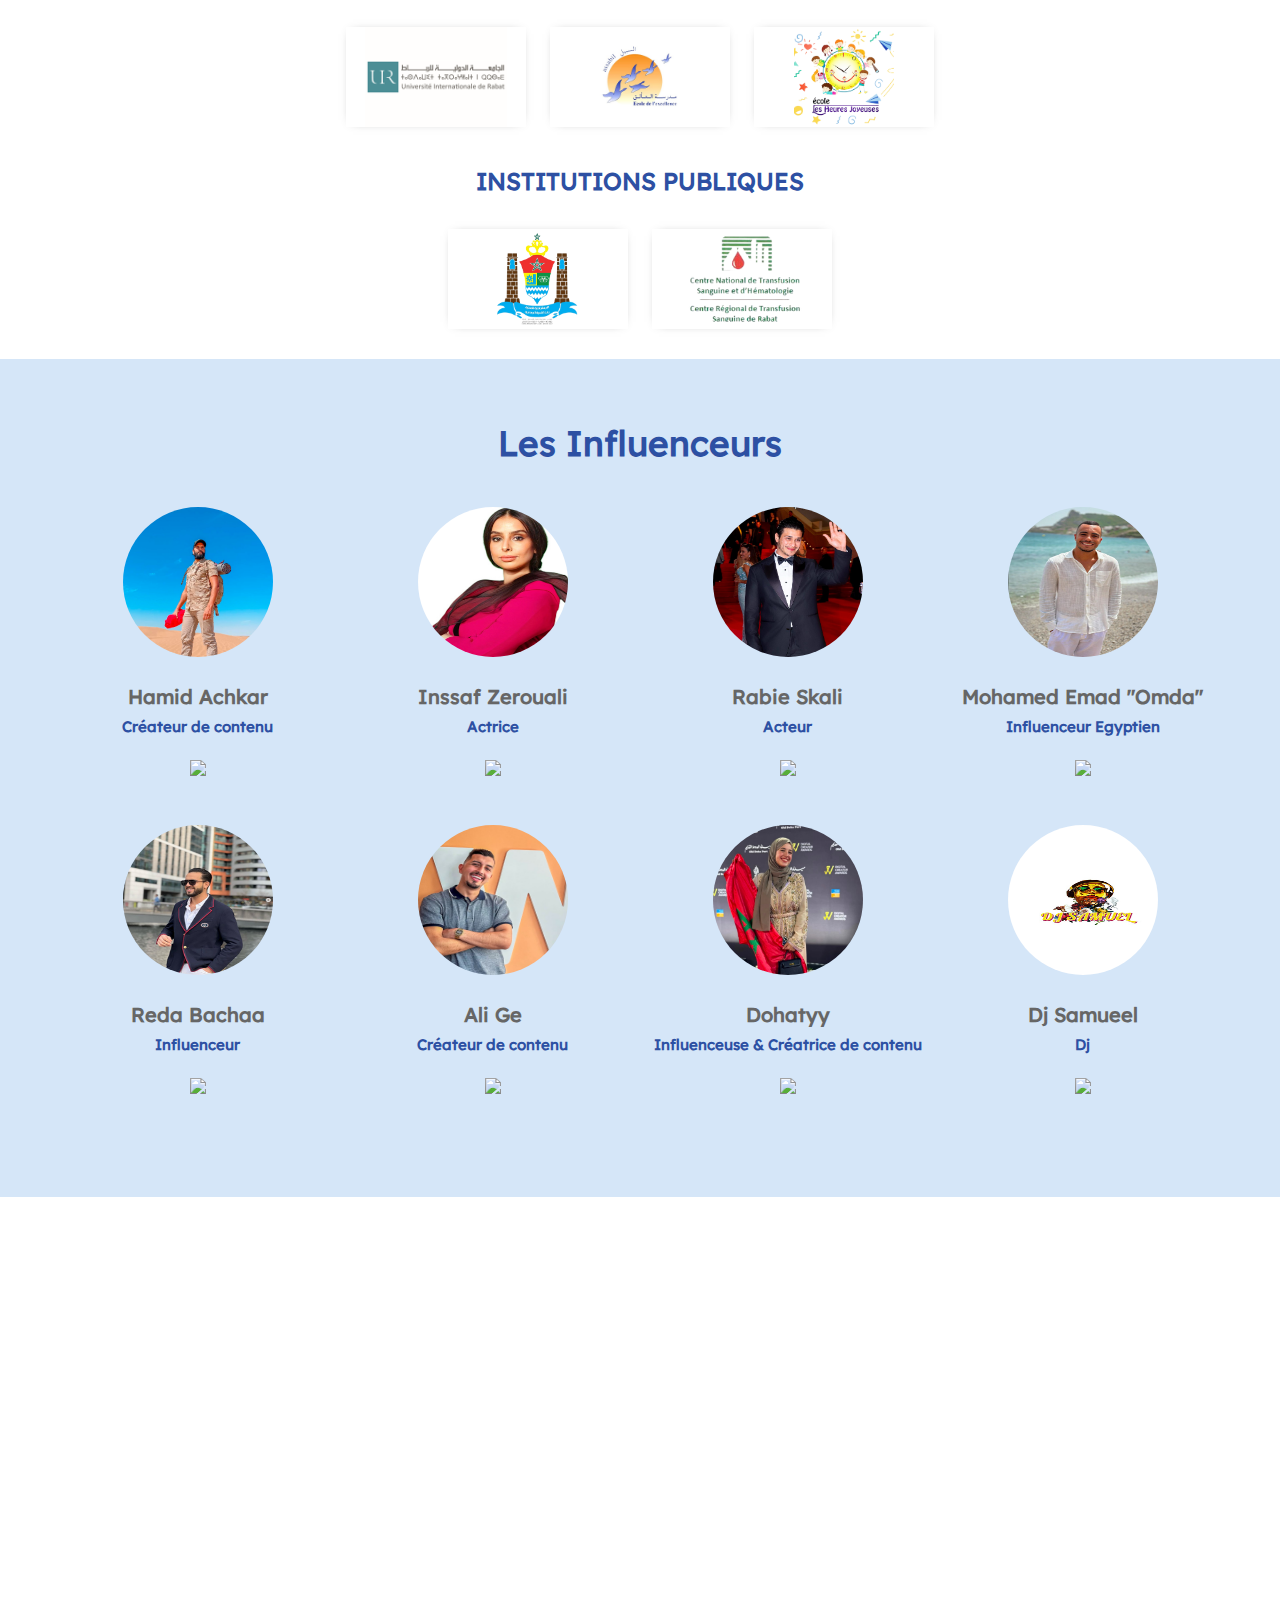
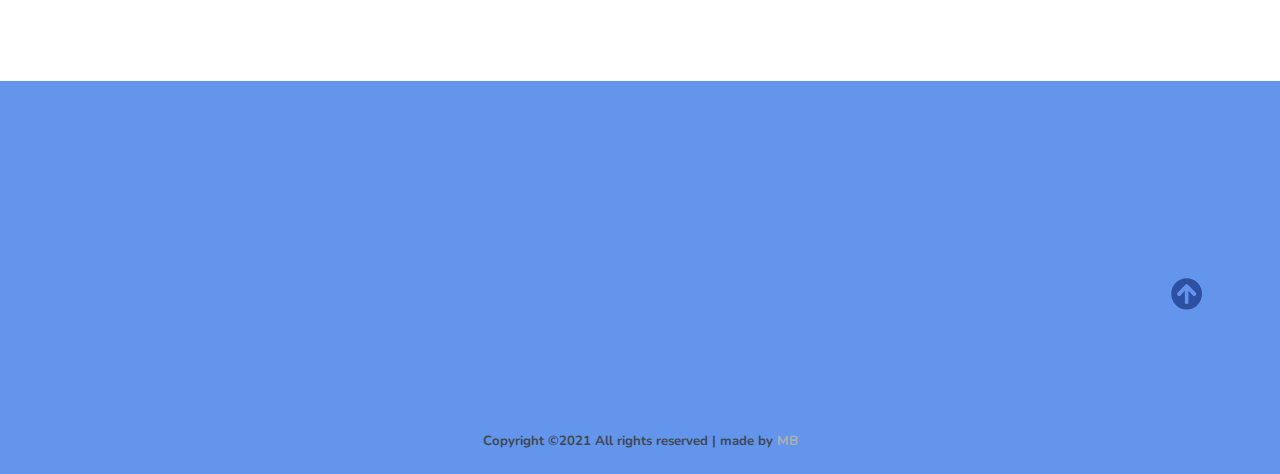
==== commit 9e0afb30: "Firstt" ====
--- a/index.html
+++ b/index.html
@@ -347,7 +347,7 @@
                 <div class="responsive-container-block outer-container">
                     <div class="responsive-container-block inner-container">
                     <p class="text-blk section-head-text">
-                         les Influenceurs 
+                         Les Influenceurs 
                     </p>
                     <br>
                     <div class="responsive-container-block">
--- a/css/style.css
+++ b/css/style.css
@@ -305,7 +305,7 @@
 }
 
 main .tabs-elements #_target_4 {
-    background-image: url(../images/Action/plage.png);
+    background-image: url(../images/Action/douar.PNG);
 }
 main .tabs-elements #_target_5 {
     background-image: url(../images/Action/douar.PNG);
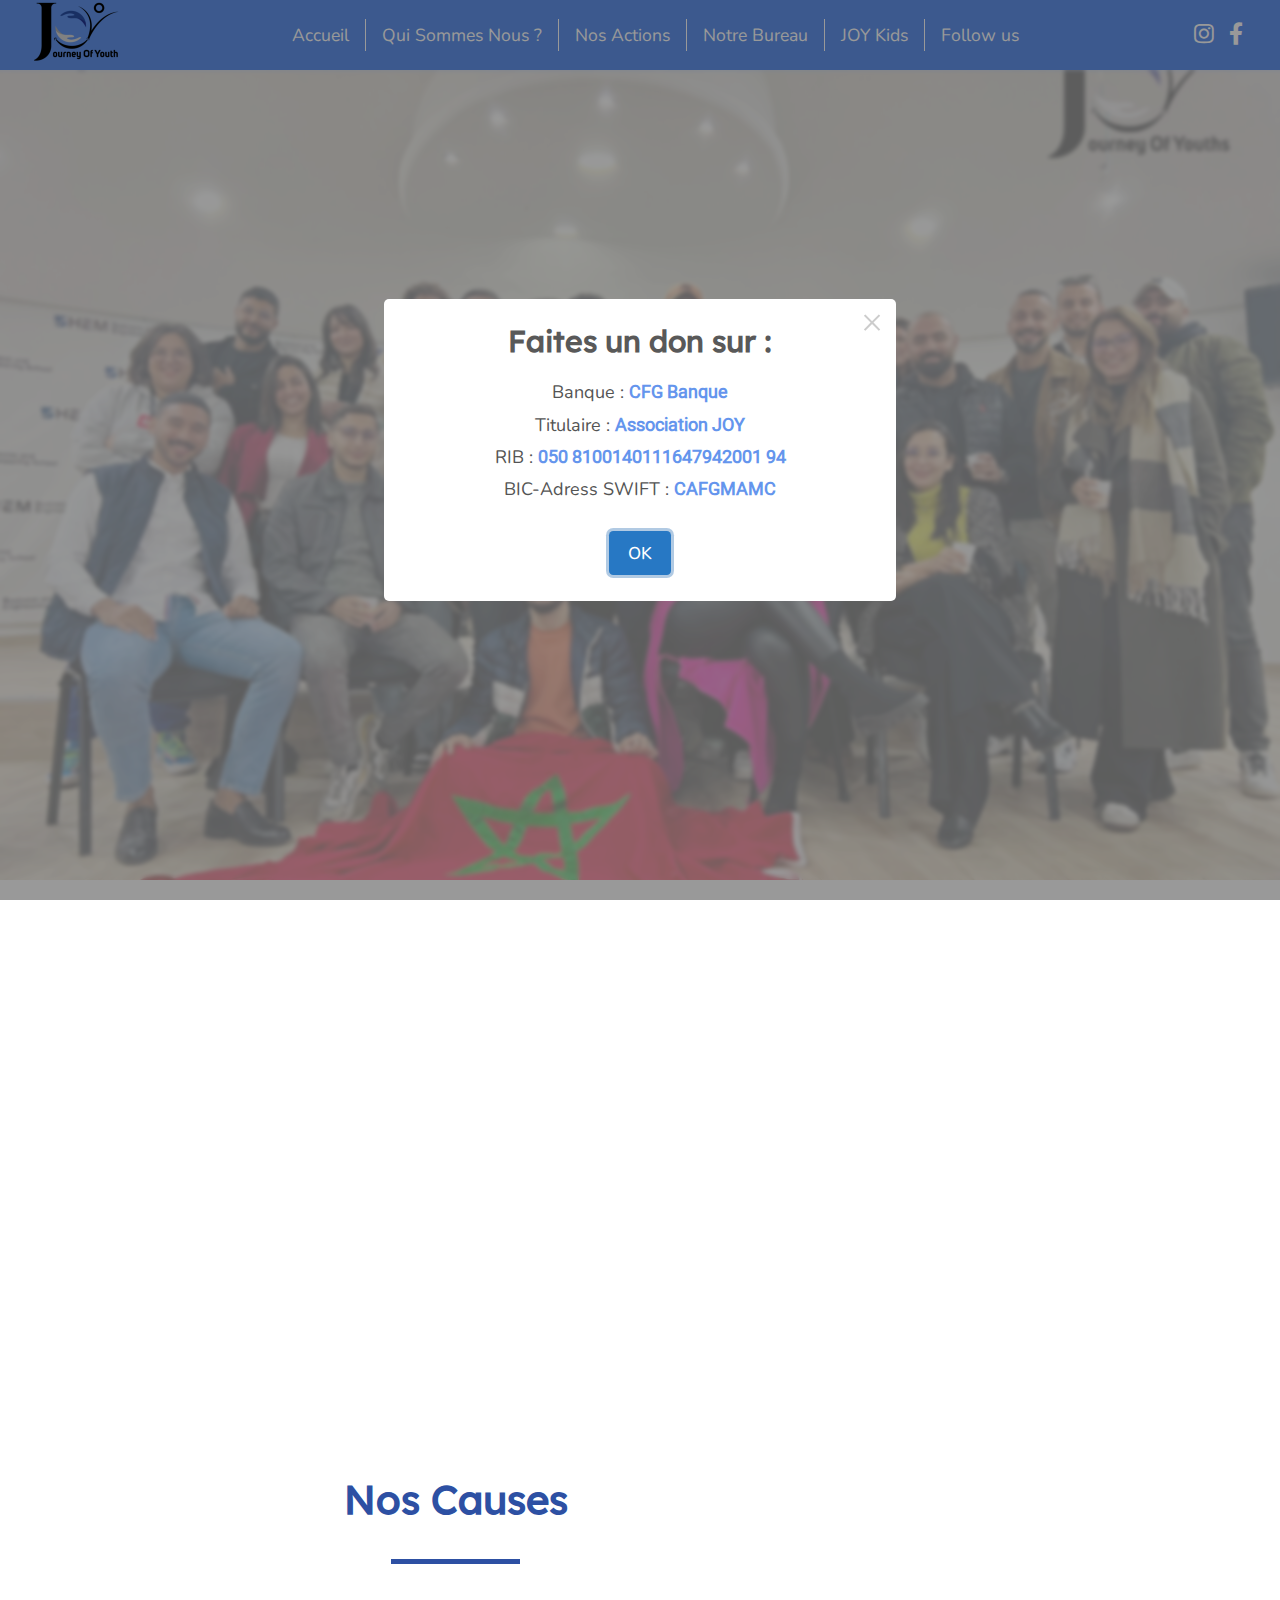
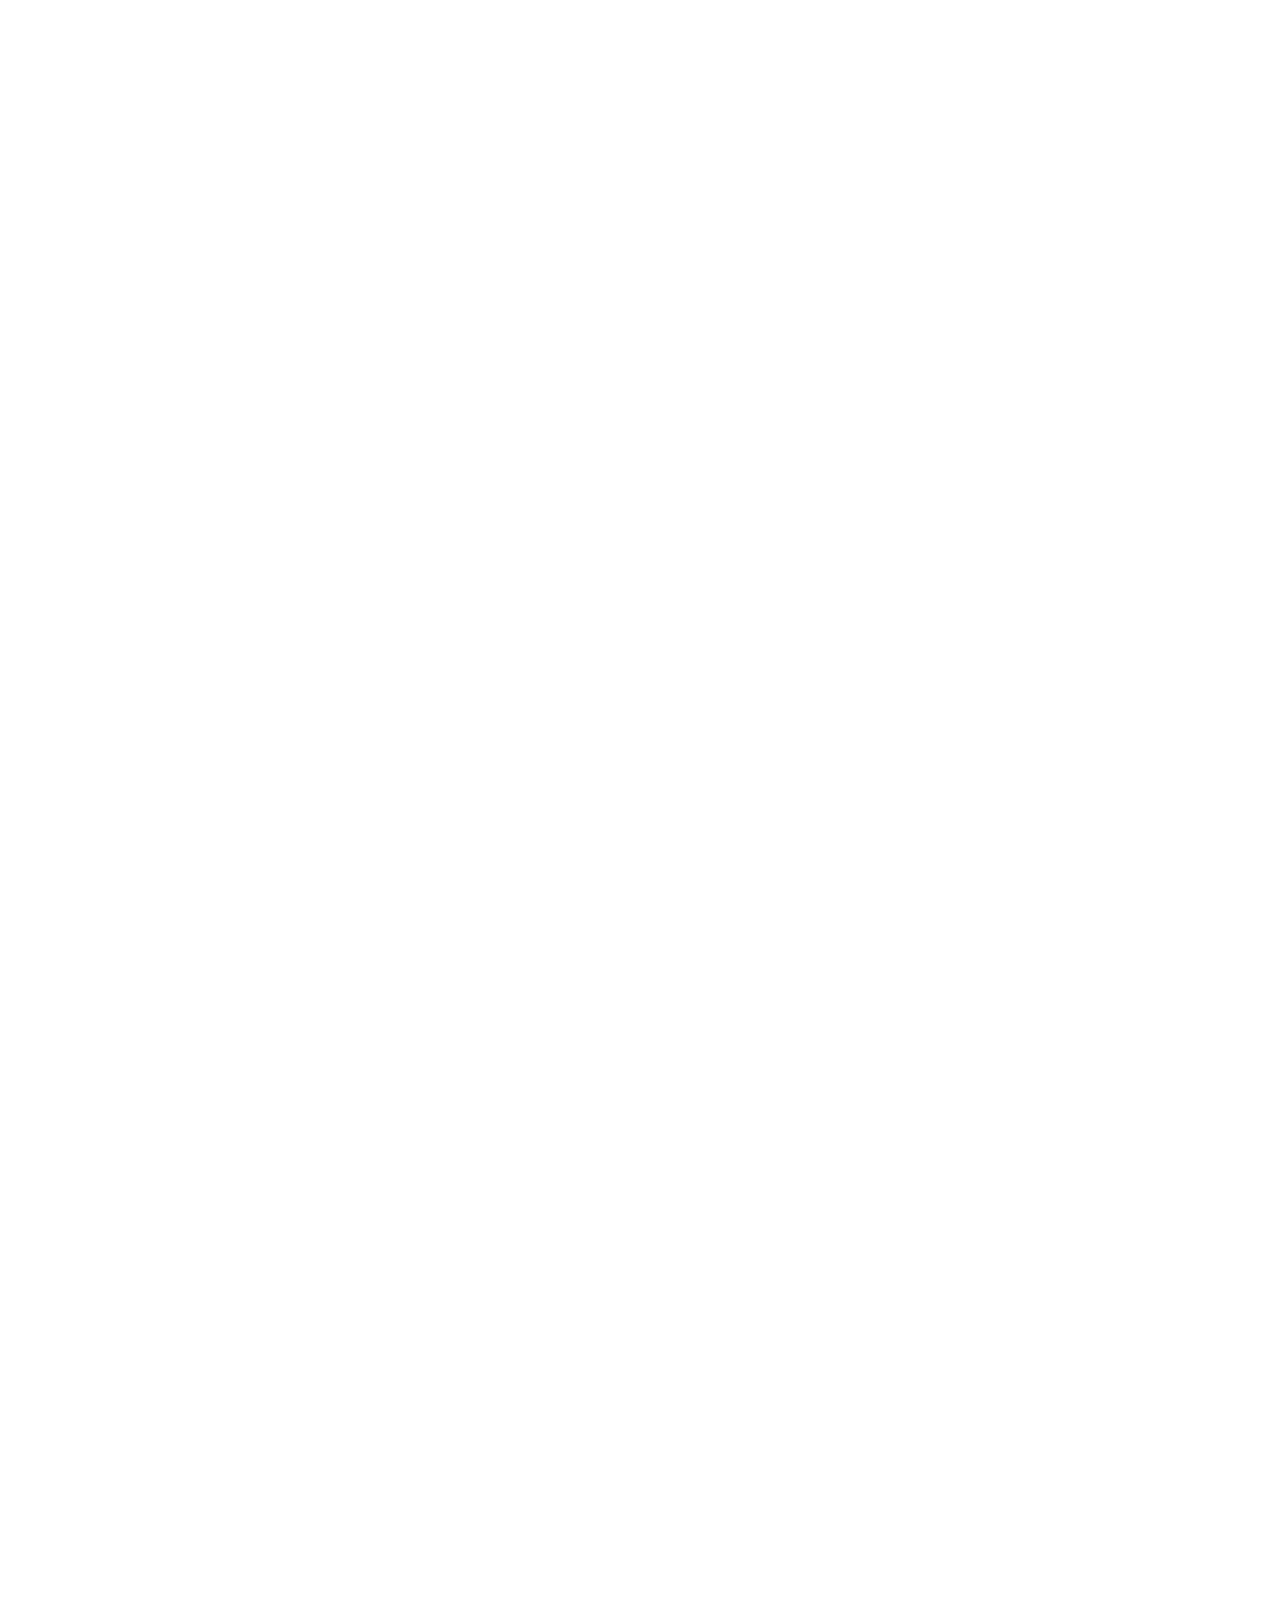
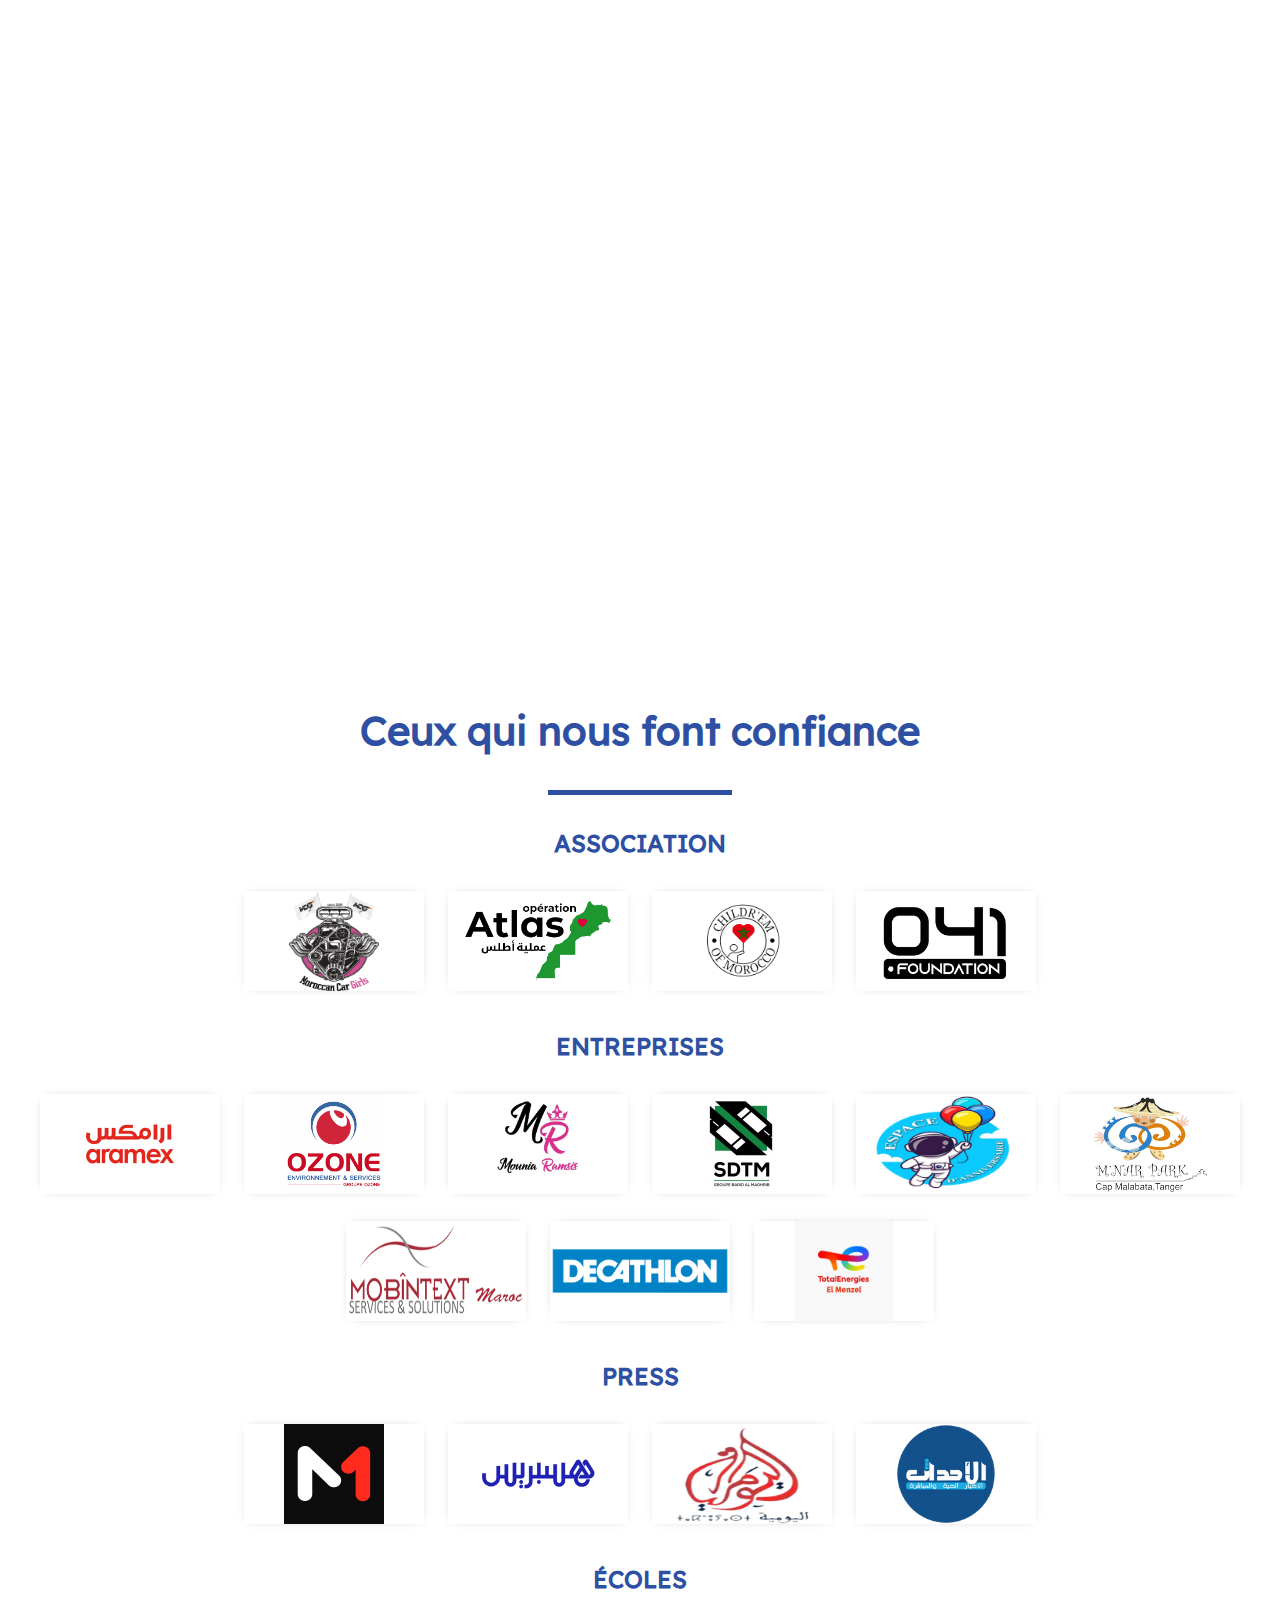
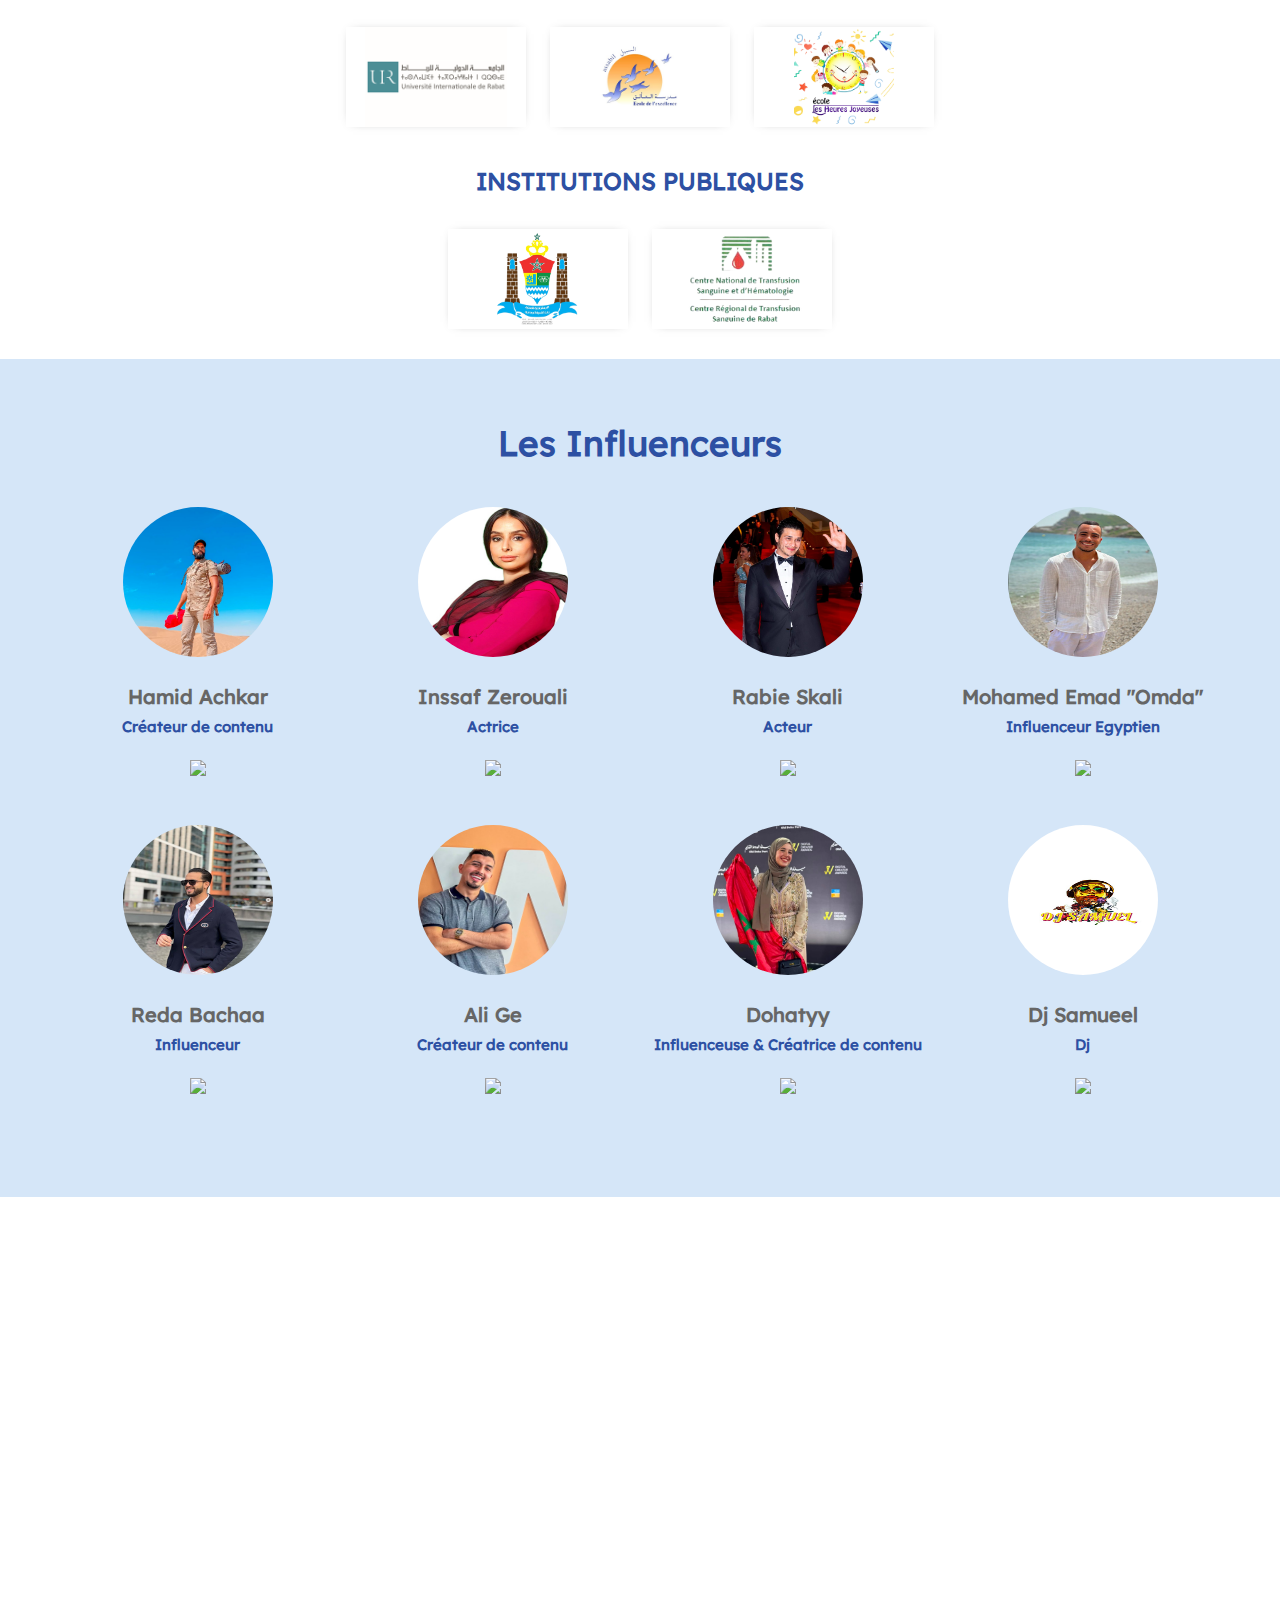
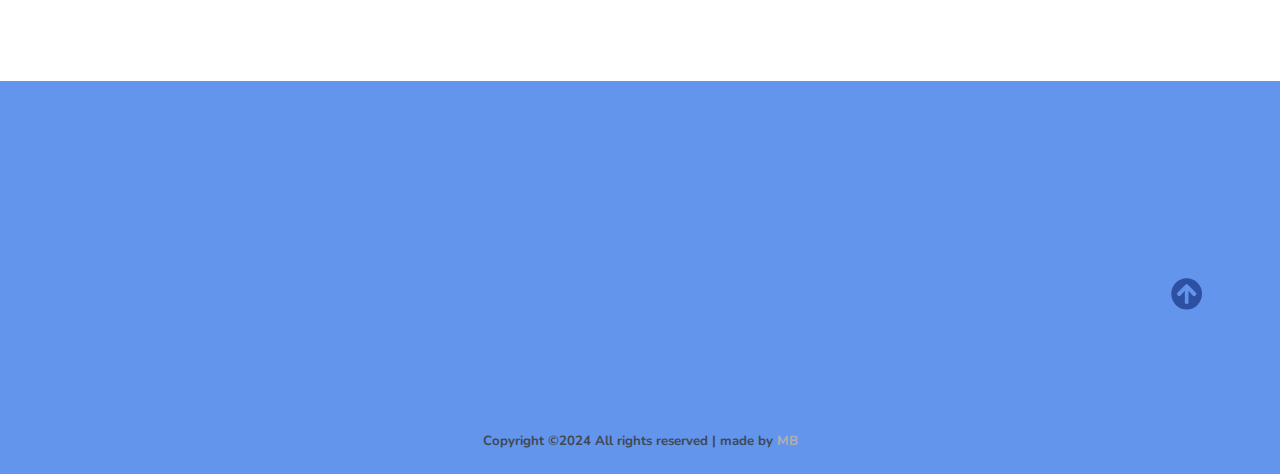
==== commit 7ba51135: "three" ====
--- a/index.html
+++ b/index.html
@@ -59,13 +59,13 @@
                             <a href="#">Qui Sommes Nous ?</a>
                         </li>
                         <li class="nav-link">
-                            <a href="Action.html">Nos actions</a>
+                            <a href="Action.html">Nos Actions</a>
                         </li>
                         <li class="nav-link">
                             <a href="team.html">Notre Bureau</a>
                         </li>
                         <li class="nav-link">
-                            <a href="joykids.html">Joy Kids</a>
+                            <a href="joykids.html">JOY Kids</a>
                         </li>
                         <li id="contacts-li" class="nav-link">
                             <a href="#">Follow us</a>
@@ -310,6 +310,8 @@
                         <li> <img src="images/Nos Sponsor/32.png" alt=""> <img src="images/Nos Sponsor/32.png" alt=""> </li>
                         <li> <img src="images/Nos Sponsor/34.png" alt=""> <img src="images/Nos Sponsor/34.png" alt=""> </li>
                         <li> <img src="images/Nos Sponsor/36.png" alt=""> <img src="images/Nos Sponsor/36.png" alt=""> </li>
+                        <li> <img src="images/Nos Sponsor/Decathlon.png" alt=""> <img src="images/Nos Sponsor/Decathlon.png" alt=""> </li>
+                        <li> <img src="images/Nos Sponsor/total.jpeg" alt=""> <img src="images/Nos Sponsor/total.jpeg" alt=""> </li>
       
                       </ul>
 
@@ -605,34 +607,36 @@
         </main>
 
             <!---//////////////////////////////ENBAS///////////////////////////////////////-->
-        <footer class="footer">
-            <div class="sec-container">
-                <div class="about-us" data-aos="fade-right" data-aos-delay="200">
-                    <h2>À propos de nous</h2>
-                    <p style="color: white;">Nous sommes des jeunes bénévoles créant des actions humanitaires au profit des populations en situation défavorable : Distribution des alimentaires pendant Ramadan, trouvez du travail aux personnes en besoin, achat des moutons pendant Aid Al Adha, donation de sang, nettoyage de plages, visites aux orphelinats, maisons de retraite et maisons des enfants cancéreux, Caravanes humanitaires / scolaires / médicales aux villages en besoin, des campagnes de sensibilisation, lutte contre les SDF (leur trouver un travail, logement ou autre)</p>
-                </div>
-                <div class="follow" data-aos="fade-left" data-aos-delay="200">
-                    <h2>Suivez Nous</h2>
-                    <p style="color: white;">Let us be Social</p>
-                    <div class="follow-icons">
-                        <a href="https://www.instagram.com/association_joy/" target="_blank"> <i class="fab fa-instagram"></i>Association Joy </a>
-                        <a href="https://web.facebook.com/associationjoy" target="_blank"> <i class="fab fa-facebook-f"></i>Association Joy </a>
-                        <a href="https://api.whatsapp.com/send?phone=+212613360006" target="_blank"> <i class="fab fa-whatsapp"></i>+212 613-360006</a>
-                        <a href=""> <i class="fas fa-phone-alt"></i>+212 613-360006</a>
-                    </div>
-                </div>
-            </div>
-            <div class="rights flex-row">
-                <h5 class="text-gray">
-                    Copyright ©2021 All rights reserved | made by
-                    <a href="https://www.facebook.com/mohamed.benyahia.75/" target="_black">MB</a>
-                </h5>
-            </div>
-            <div class="move-up">
-                <span><i class="fas fa-arrow-circle-up fa-2x"></i></span>
-            </div>
-            
-        </footer>
+            <footer class="footer">
+                <div class="sec-container">
+                    <div class="about-us" data-aos="fade-right" data-aos-delay="200">
+                        <h2>À propos de nous</h2>
+                        <p style="color: white;">Nous sommes des jeunes bénévoles créant des actions humanitaires au profit des populations en situation défavorable : Distribution des alimentaires pendant Ramadan, trouvez du travail aux personnes en besoin, achat des moutons pendant Aid Al Adha, donation de sang, nettoyage de plages, visites aux orphelinats, maisons de retraite et maisons des enfants cancéreux, Caravanes humanitaires / scolaires / médicales aux villages en besoin, des campagnes de sensibilisation, lutte contre les SDF (leur trouver un travail, logement ou autre)</p>
+                    </div>
+                    <div class="follow" data-aos="fade-left" data-aos-delay="200">
+                        <h2>Suivez Nous</h2>
+                        <p style="color: white;">Let us be Social</p>
+                        <div class="follow-icons">
+                            <a href="https://www.instagram.com/association_joy/" target="_blank"> <i class="fab fa-instagram"></i>Association Joy </a>
+                            <a href="https://web.facebook.com/associationjoy" target="_blank"> <i class="fab fa-facebook-f"></i>Association Joy </a>
+                            <a href="https://api.whatsapp.com/send?phone=+212613360006" target="_blank"> <i class="fab fa-whatsapp"></i>+212 613-360006</a>
+                            <a href="https://www.linkedin.com/company/joy-association/posts/?feedView=all" target="_blank"> <i class="fab fa-linkedin"></i></i>Association Joy</a>
+                            <a href="https://www.youtube.com/@associationjoy729" target="_blank"> <i class="fab fa-youtube"></i></i>Association Joy</a>
+                            <a href=""> <i class="fas fa-phone-alt"></i>+212 613-360006</a>
+                        </div>
+                    </div>
+                </div>
+                <div class="rights flex-row">
+                    <h5 class="text-gray">
+                        Copyright ©2024 All rights reserved | made by
+                        <a href="https://www.linkedin.com/in/mohamed-benyahia-%E2%98%81%EF%B8%8F//" target="_black">MB</a>
+                    </h5>
+                </div>
+                <div class="move-up">
+                    <span><i class="fas fa-arrow-circle-up fa-2x"></i></span>
+                </div>
+                
+            </footer>
 
         <script async src="//www.instagram.com/embed.js"></script>
         <script src="./js/Jquery3.4.1.min.js"></script>
--- a/css/style.css
+++ b/css/style.css
@@ -105,7 +105,7 @@
 p {
     font-family: var(--Lexend);
      
-    color: #686666da;
+    color: #000000da;
 }
 
 /* ------x------- Global Classes -------x-------*/
@@ -647,7 +647,7 @@
 }
 
 footer.footer .follow a:visited {
-    color: var(--white);
+    color: #1d1d1d;
 }
 
 footer.footer .rights {
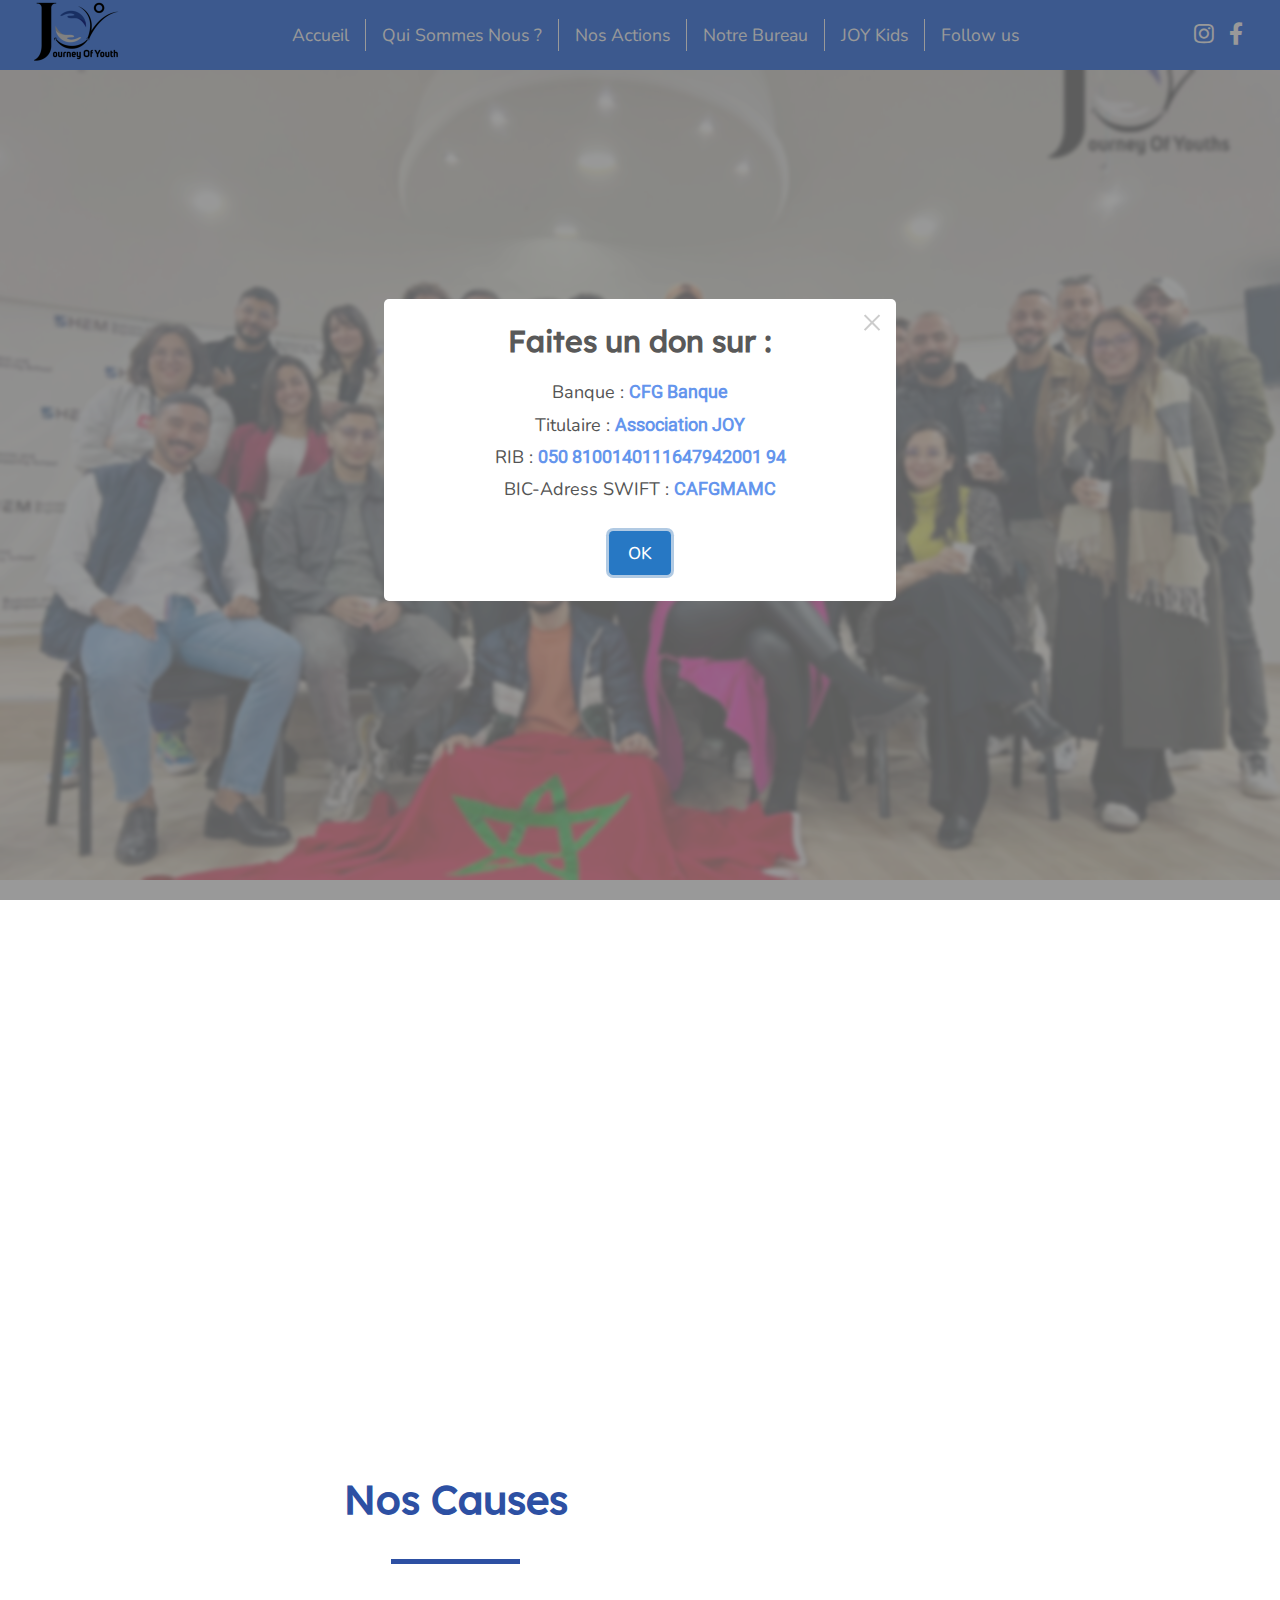
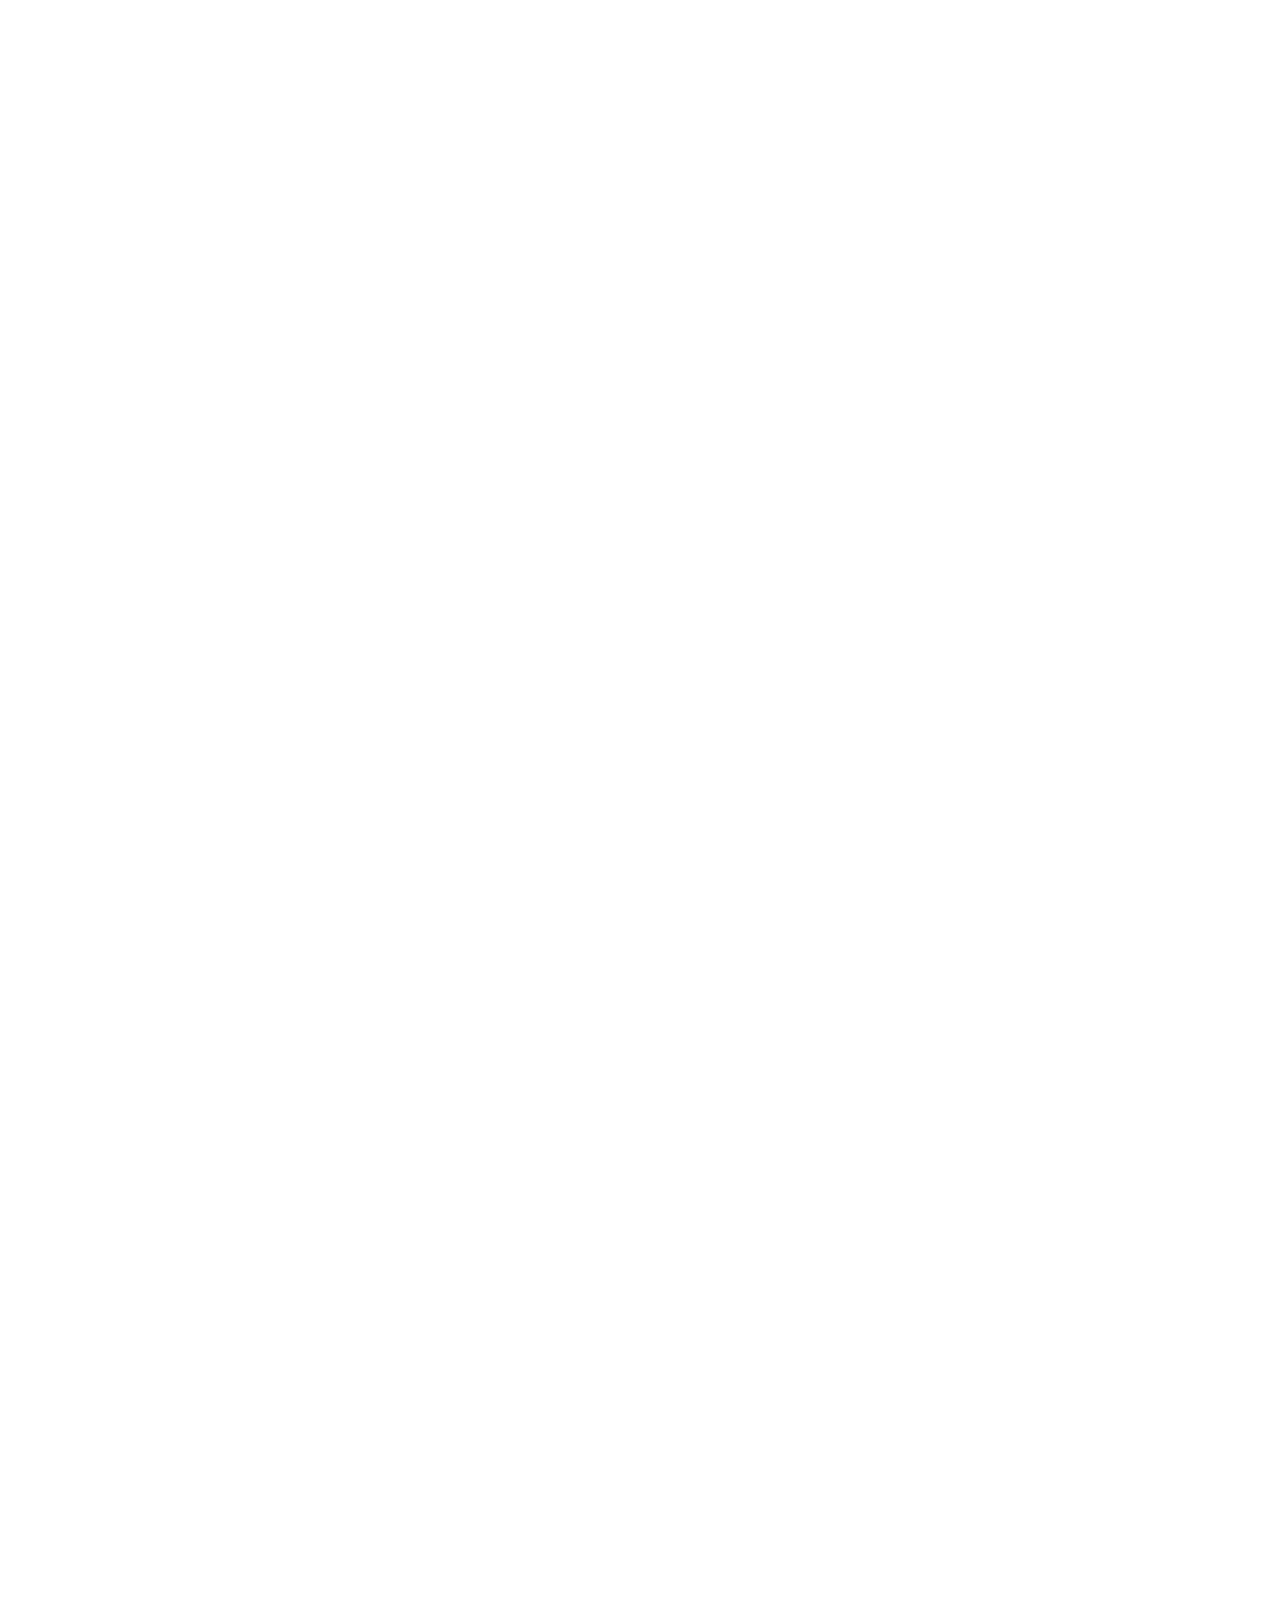
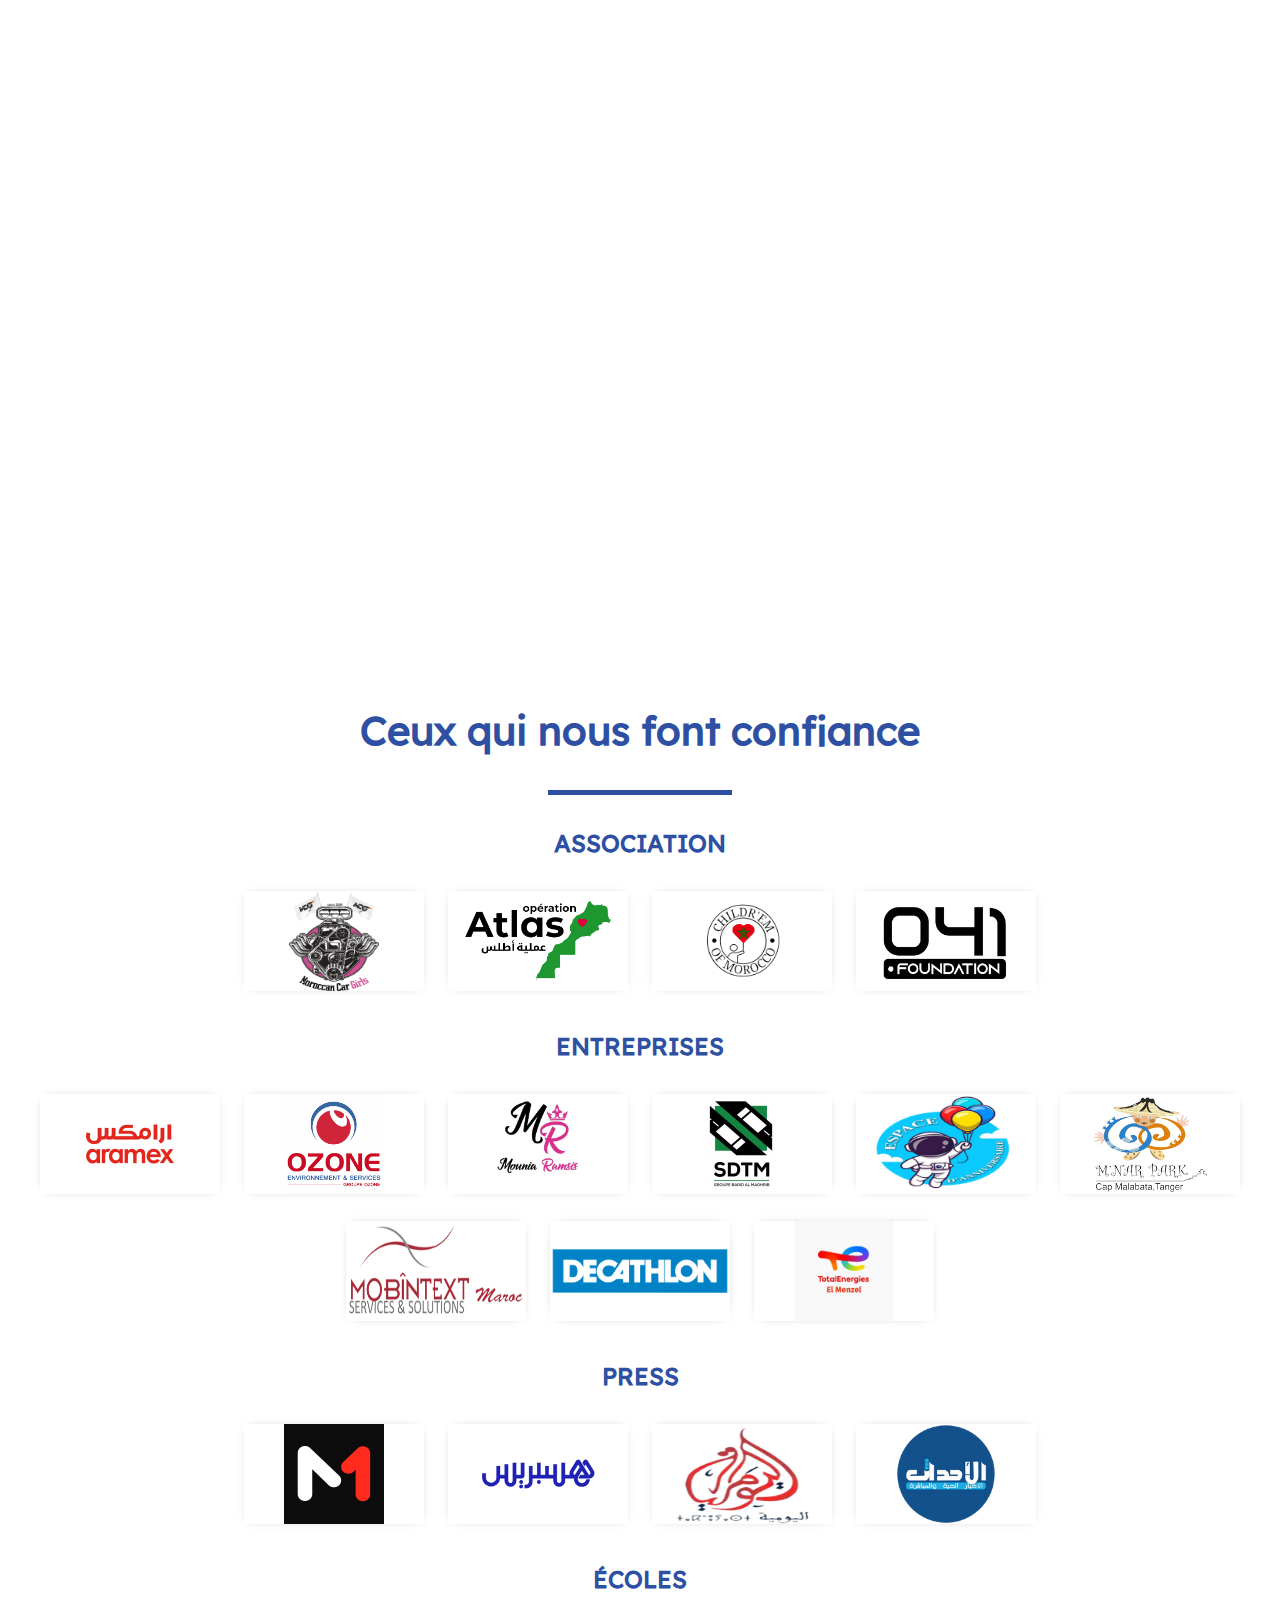
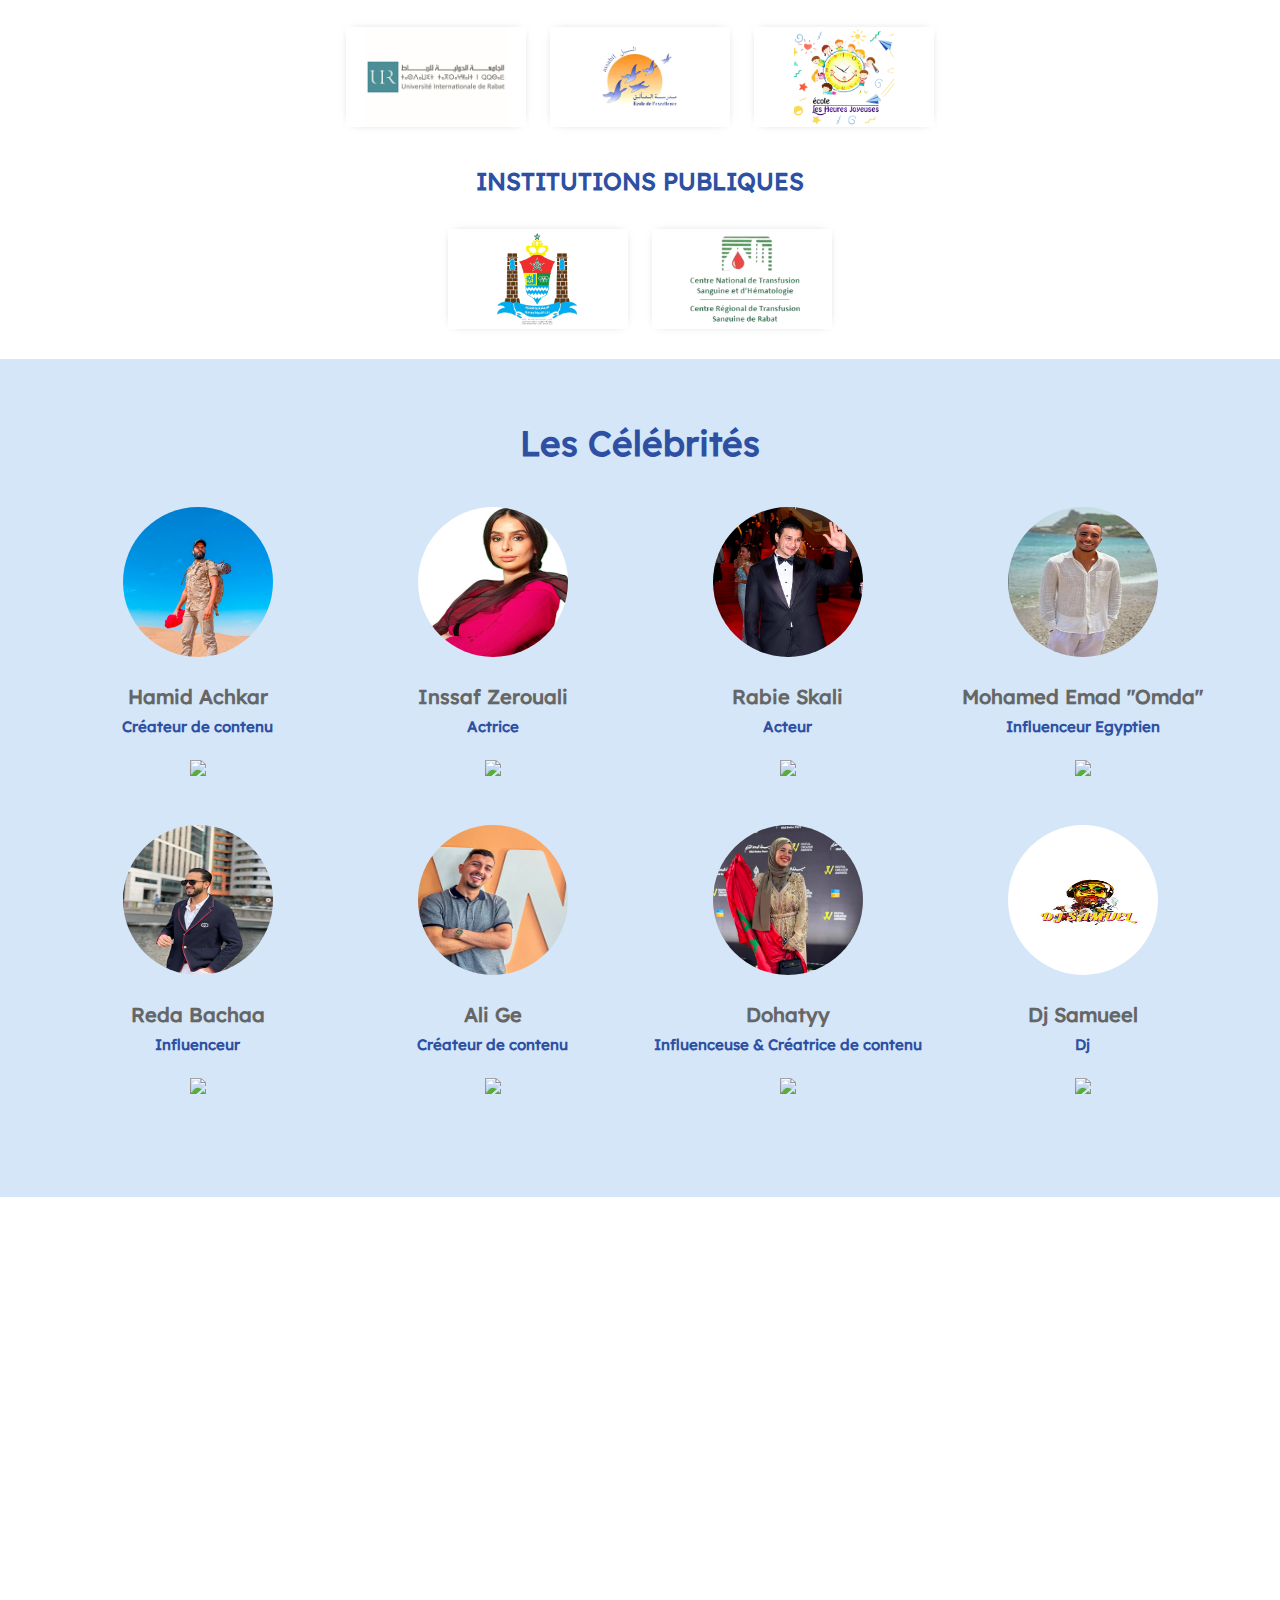
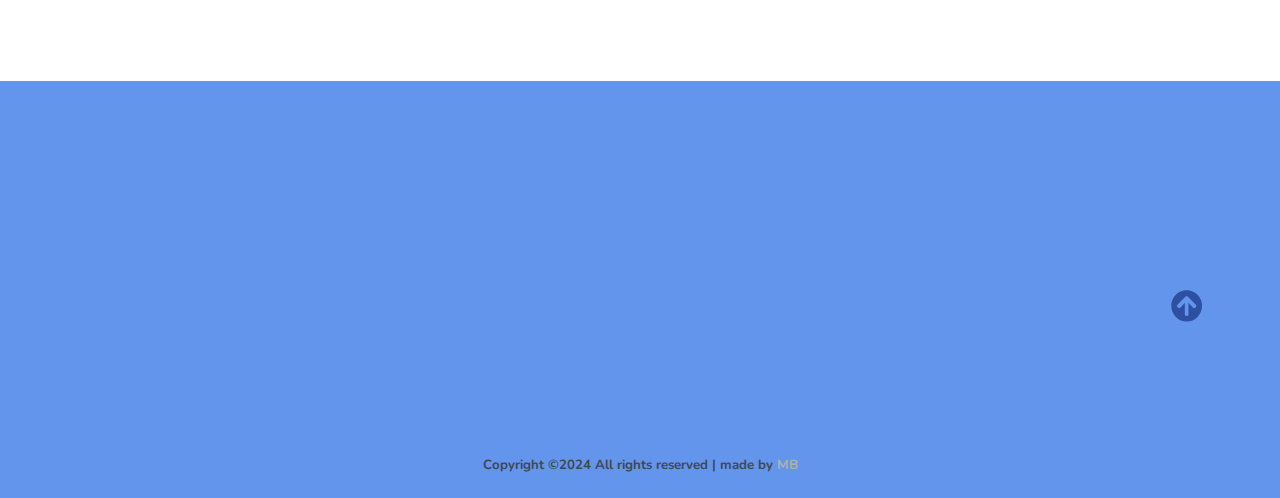
==== commit cc8ca670: "Five" ====
--- a/index.html
+++ b/index.html
@@ -279,7 +279,7 @@
                         </h2>
                         <h1 style=" color: white;"> The JOY is now!</h1>
                     <div class="seperator"></div>
-                    <h5 style=" color: white;">Association Journey Of Youth</h5>
+                    <h5 style=" color: white;">Association Journey Of Youths</h5>
                     <h6 style=" color: white;" >Organisation à but non lucratif</h6>
                 </div>
             </section>
@@ -349,7 +349,7 @@
                 <div class="responsive-container-block outer-container">
                     <div class="responsive-container-block inner-container">
                     <p class="text-blk section-head-text">
-                         Les Influenceurs 
+                         Les Célébrités 
                     </p>
                     <br>
                     <div class="responsive-container-block">
@@ -587,7 +587,7 @@
                     <div class="contacts-info">
                         <div class="contacts-box border-right">
                             <i class="fas fa-envelope"></i>
-                            <h4>NOTRE MAIL</h4>
+                            <h4>NOTRE E-MAIL</h4>
                             <p>journeyofyouths21@gmail.com</p>
                         </div>
                         <div class="contacts-box border-right" >
@@ -611,7 +611,8 @@
                 <div class="sec-container">
                     <div class="about-us" data-aos="fade-right" data-aos-delay="200">
                         <h2>À propos de nous</h2>
-                        <p style="color: white;">Nous sommes des jeunes bénévoles créant des actions humanitaires au profit des populations en situation défavorable : Distribution des alimentaires pendant Ramadan, trouvez du travail aux personnes en besoin, achat des moutons pendant Aid Al Adha, donation de sang, nettoyage de plages, visites aux orphelinats, maisons de retraite et maisons des enfants cancéreux, Caravanes humanitaires / scolaires / médicales aux villages en besoin, des campagnes de sensibilisation, lutte contre les SDF (leur trouver un travail, logement ou autre)</p>
+                        <p style="color: white;">
+                            Fondée en 2021, l'association JOY (Journey Of Youths) œuvre pour le développement durable et l'inclusion sociale dans les communautés rurales du Maroc. Portée par une équipe dynamique, elle vise à créer des opportunités pour les jeunes et les habitants à travers l'éducation, l'entrepreneuriat et le renforcement des capacités. Avec des initiatives comme « Mn Douar L'Douar », JOY collabore directement avec les villages pour améliorer les conditions de vie et promouvoir l'autonomie locale. Ensemble, construisons un avenir équitable et solidaire. Rejoignez-nous dans cette belle aventure humaine !</p>
                     </div>
                     <div class="follow" data-aos="fade-left" data-aos-delay="200">
                         <h2>Suivez Nous</h2>
